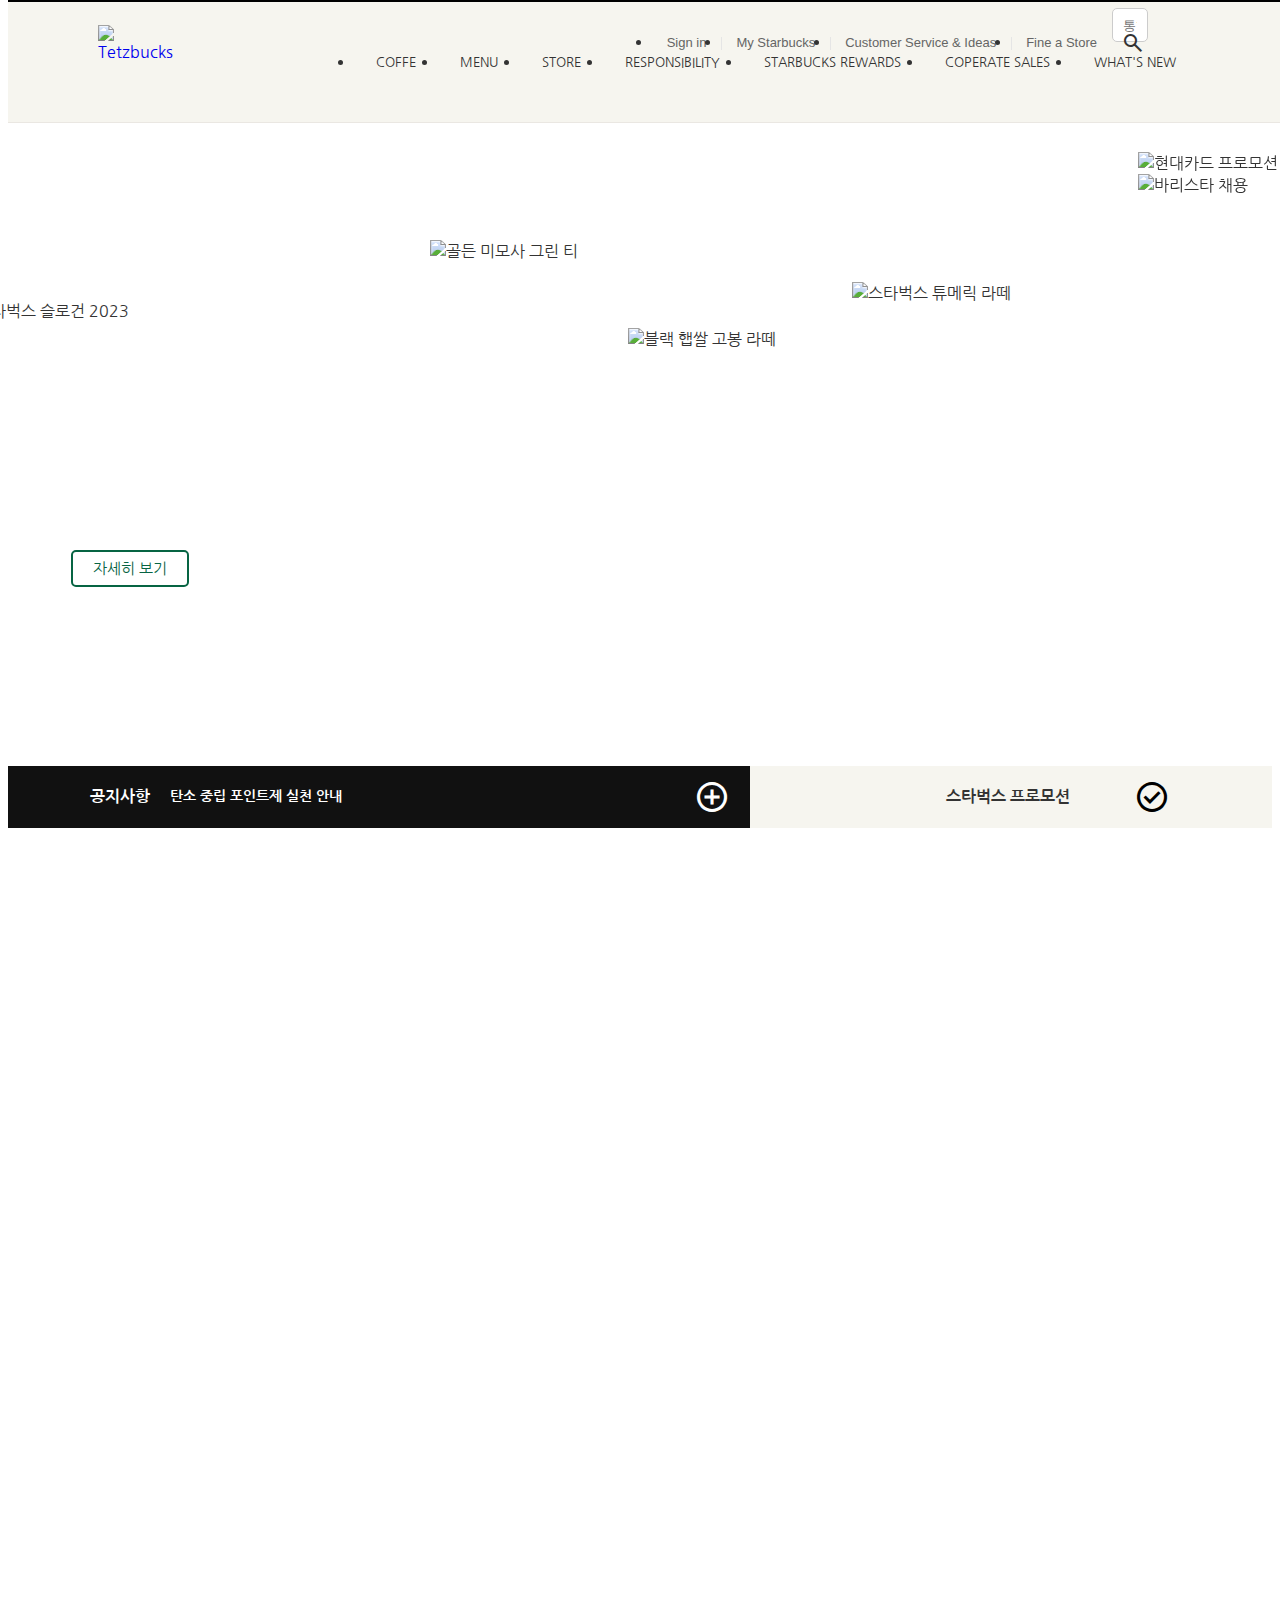
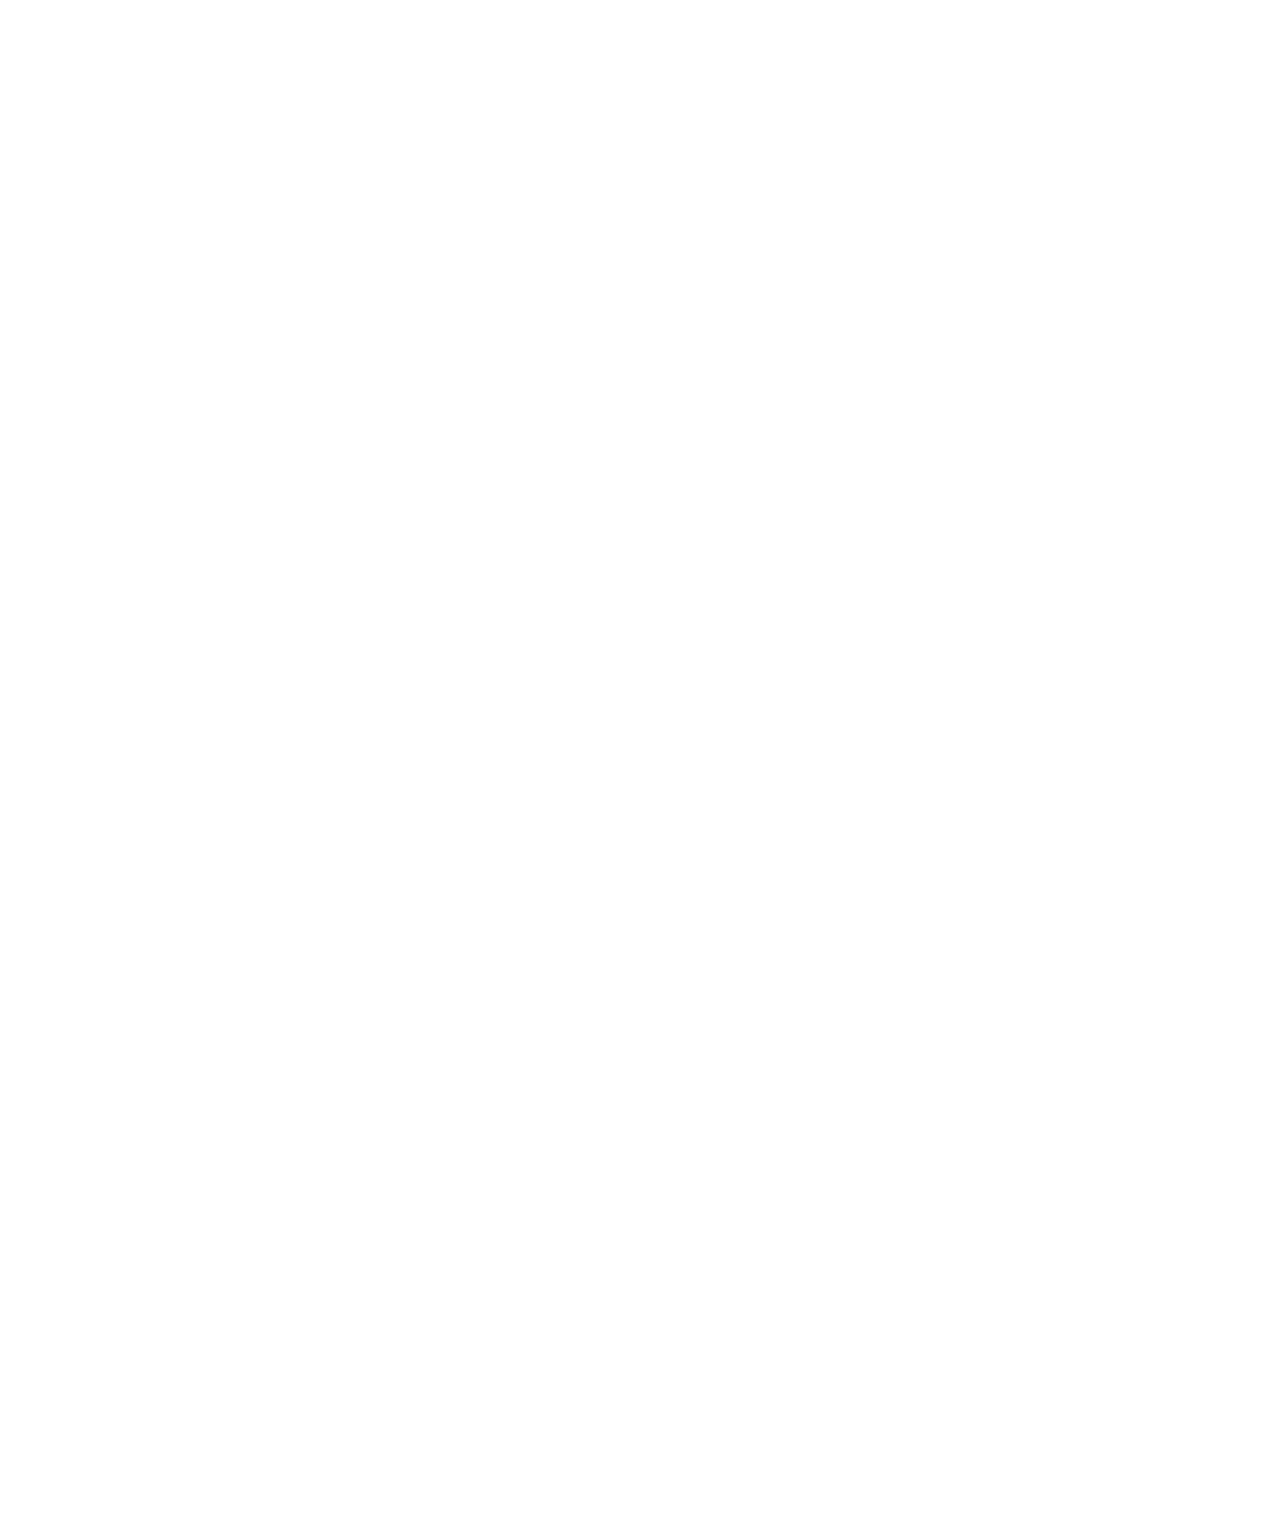
==== index.html @ dcc3fa69 "수업 중 푸쉬" ====
<!DOCTYPE html>
<html lang="en">

<head>
  <meta charset="UTF-8">
  <meta http-equiv="X-UA-Compatible" content="IE=edge">
  <meta name="viewport" content="width=device-width, initial-scale=1.0">
  <title>Tetzbucks</title>

  <!-- FAVICON -->
  <link rel="icon" href="./favicon.png" />

  <!-- Open Graph -->
  <meta property="og:type" content="website" />
  <meta property="og:site_name" content="Tetzbucks" />
  <meta property="og:title" content="Tetzbucks Coffee Korea" />
  <meta property="og:description" content="테츠벅스는 세계에서 가장 큰 다국적 커피 전문점으로, 64개국에서 총 23,187개의 매점을 운영하고 있습니다." />
  <meta property="og:image" content="./images/starbucks_seo.jpg" />
  <meta property="og:url" content="" />

  <!-- Twitter Card -->
  <meta property="twitter:type" content="website" />
  <meta property="twitter:site" content="Tetzbucks" />
  <meta property="twitter:title" content="Tetzbucks Coffee Korea" />
  <meta property="twitter:description" content="테츠벅스는 세계에서 가장 큰 다국적 커피 전문점으로, 64개국에서 총 23,187개의 매점을 운영하고 있습니다." />
  <meta property="twitter:image" content="./images/starbucks_seo.jpg" />
  <meta property="twitter:url" content="" />

  <!-- FONT -->
  <!-- 나눔 고딕 -->
  <link rel="preconnect" href="https://fonts.googleapis.com">
  <link rel="preconnect" href="https://fonts.gstatic.com" crossorigin>
  <link href="https://fonts.googleapis.com/css2?family=Nanum+Gothic:wght@400;700;800&display=swap" rel="stylesheet">
  <!-- Avenir -->
  <link href="https://fonts.cdnfonts.com/css/avenir" rel="stylesheet">

  <!-- ICONS -->
  <link rel="stylesheet" href="https://fonts.googleapis.com/css2?family=Material+Symbols+Outlined:opsz,wght,FILL,GRAD@20..48,100..700,0..1,-50..200" />

  <!-- RESET CSS -->
  <link rel="stylesheet" href="https://cdn.jsdelivr.net/npm/reset-css@5.0.1/reset.min.css">

  <!-- MAIN CSS -->
  <link rel="stylesheet" href="./css/main.css" />
</head>

<body>
  <!-- HEADER -->
  <header>
    <div class="inner">
      <a href="#" class="logo">
        <img src="./images/logo.png" alt="Tetzbucks" />
      </a>

      <!-- Sub menu -->
      <div class="sub-menu">
        <ul class="sub-menu__menu">
          <li><a href="#">Sign in</a></li>
          <li><a href="#">My Starbucks</a></li>
          <li><a href="#">Customer Service & Ideas</a></li>
          <li><a href="#">Fine a Store</a></li>
        </ul>
        <div class="search">
          <input type="text" placeholder="통합검색" />
          <span class="material-symbols-outlined">
            search
          </span>
        </div>
      </div>

      <!-- MAIN MENU -->
      <ul class="main-menu">
        <li class="item">
          <div class="item__name">COFFE</div>
          <div class="item__contents">
            <div class="item__contents__menu">
              <ul class="inner">
                <li>
                  <a href="#">커피</a>
                  <ul>
                    <li>스타벅스 원두</li>
                    <li>스타벅스 비아</li>
                    <li>스타벅스앳홈 by 캡슐</li>
                    <li>나와 어울리는 커피</li>
                  </ul>
                </li>
                <li>
                  <a href="#">커피 이야기</a>
                  <ul>
                    <li>농장에서 우리 손으로</li>
                    <li>최상의 아라비카 원두</li>
                    <li>스타벅스 로스트 스펙트럼</li>
                    <li>스타벅스 디카페인</li>
                  </ul>
                </li>
                <li>
                  <a href="#">스타벅스 리저브™</a>
                  <ul>
                    <li>RESERVE MAGAZINE</li>
                  </ul>
                </li>
                <li>
                  <a href="#">에스프레소 음료</a>
                  <ul>
                    <li>도피오</li>
                    <li>에스프레소 마키아또</li>
                    <li>아메리카노</li>
                    <li>마키아또</li>
                    <li>카푸치노</li>
                    <li>라떼</li>
                    <li>모카</li>
                  </ul>
                </li>
                <li>
                  <a href="#">최상의 커피를 즐기는 법</a>
                  <ul>
                    <li>커피 프레스</li>
                    <li>푸어 오버</li>
                    <li>아이스 푸어 오버</li>
                    <li>커피 메이커</li>
                  </ul>
                </li>
              </ul>
            </div>
          </div>
        </li>
        <li class="item">
          <div class="item__name">MENU</div>
          <div class="item__contents">
            <div class="item__contents__menu">
              <ul class="inner">
                <li>
                  <a href="#">음료</a>
                  <ul>
                    <li>콜드 브루</li>
                    <li>부르드 커피</li>
                    <li>에스프레소</li>
                    <li>프라프치노</li>
                    <li>블렌디드</li>
                    <li>스타벅스 리프레셔</li>
                    <li>스타벅스 피지오</li>
                    <li>티(티바나)</li>
                    <li>기타 제조 음료</li>
                    <li>스타벅스 주스(병음료)</li>
                  </ul>
                </li>
                <li>
                  <a href="#">푸드</a>
                  <ul>
                    <li>브레드</li>
                    <li>케이크</li>
                    <li>샌드위치 & 샐러드</li>
                    <li>따뜻한 푸드</li>
                    <li>과일 & 요거트</li>
                    <li>스낵 & 미니 디저트</li>
                    <li>아이스크림</li>
                  </ul>
                </li>
                <li>
                  <a href="#">상품</a>
                  <ul>
                    <li>머그</li>
                    <li>글라스</li>
                    <li>플라스틱 텀블러</li>
                    <li>스테인리스 텀블러</li>
                    <li>보온병</li>
                    <li>액세서리</li>
                    <li>선물세트</li>
                    <li>커피 용품</li>
                    <li>패키지 티(티바나)</li>
                    <li>시럽</li>
                  </ul>
                </li>
                <li>
                  <a href="#">카드</a>
                  <ul>
                    <li>실물카드</li>
                    <li>e-Gift 카드</li>
                  </ul>
                </li>
                <li>
                  <a href="#">메뉴 이야기</a>
                  <ul>
                    <li>나이트로 콜드브루</li>
                    <li>콜드 브루</li>
                    <li>스타벅스 티바나</li>
                  </ul>
                </li>
              </ul>
            </div>
          </div>
        </li>
        <li class="item">
          <div class="item__name">STORE</div>
          <div class="item__contents">
            <div class="item__contents__menu">
              <ul class="inner">
                <li>
                  <a href="#">매장 찾기</a>
                  <ul>
                    <li>퀵 검색</li>
                    <li>지역 검색</li>
                  </ul>
                </li>
                <li>
                  <a href="#">드라이브 스루 매장</a>
                </li>
                <li>
                  <a href="#">스타벅스 리저브™ 매장</a>
                </li>
                <li>
                  <a href="#">커뮤니티 스토어 매장</a>
                </li>
                <li>
                  <a href="#">매장 이야기</a>
                  <ul>
                    <li>티바나 바 매장</li>
                  </ul>
                </li>
              </ul>
            </div>
          </div>
        </li>
        <li class="item">
          <div class="item__name">RESPONSIBILITY</div>
          <div class="item__contents">
            <div class="item__contents__menu">
              <ul class="inner">
                <li>
                  <a href="#">사회공헌 캠페인 소개</a>
                </li>
                <li>
                  <a href="#">지역 사회 참여 활동</a>
                  <ul>
                    <li>희망배달 캠페인</li>
                    <li>재능기부 카페 소식</li>
                    <li>커뮤니티 스토어</li>
                    <li>청년 지원 프로그램</li>
                    <li>우리 농산물 사랑 캠페인</li>
                    <li>우리 문화 지키기</li>
                  </ul>
                </li>
                <li>
                  <a href="#">환경보호 활동</a>
                  <ul>
                    <li>친환경 활동</li>
                    <li>일회용 컵 없는 매장</li>
                    <li>커피 원두 재활용</li>
                  </ul>
                </li>
                <li>
                  <a href="#">윤리구매</a>
                  <ul>
                    <li>윤리적 원두 구매</li>
                    <li>공정무역 인증</li>
                    <li>커피 농가 지원 활동</li>
                  </ul>
                </li>
                <li>
                  <a href="#">글로벌 사회 공헌</a>
                  <ul>
                    <li>윤리경영 보고서</li>
                    <li>스타벅스 재단</li>
                    <li>지구촌 봉사의 달</li>
                  </ul>
                </li>
              </ul>
            </div>
          </div>
        </li>
        <li class="item">
          <div class="item__name">STARBUCKS REWARDS</div>
          <div class="item__contents">
            <div class="item__contents__menu">
              <ul class="inner">
                <li>
                  <a href="#">스타벅스 리워드</a>
                  <ul>
                    <li>스타벅스 리워드 소개</li>
                    <li>등급 및 혜택</li>
                    <li>스타벅스 별</li>
                    <li>자주 하는 질문</li>
                  </ul>
                </li>
                <li>
                  <a href="#">스타벅스 카드</a>
                  <ul>
                    <li>스타벅스 카드 소개</li>
                    <li>스타벅스 카드 갤러리</li>
                    <li>등록 및 조회</li>
                    <li>충전 및 이용안내</li>
                    <li>분실신고/환불신청</li>
                    <li>자주 하는 질문</li>
                  </ul>
                </li>
                <li>
                  <a href="#">스타벅스 e-Gift Card</a>
                  <ul>
                    <li>스타벅스 e-Gift Card 소개</li>
                    <li>이용안내</li>
                    <li>선물하기</li>
                    <li>자주 하는 질문</li>
                  </ul>
                </li>
              </ul>
            </div>
          </div>
        </li>
        <li class="item">
          <div class="item__name">COPERATE SALES</div>
          <div class="item__contents">
            <div class="item__contents__menu">
              <ul class="inner">
                <li>
                  <a href="#">단체 및 기업 구매 안내</a>
                </li>
                <li>
                  <a href="#">단체 주문 배달 안내</a>
                  <ul>
                    <li>단체 주문 배달 안내</li>
                    <li>단체 주문 신청</li>
                    <li>신청 내역 조회</li>
                  </ul>
                </li>
              </ul>
            </div>
          </div>
        </li>
        <li class="item">
          <div class="item__name">WHAT'S NEW</div>
          <div class="item__contents">
            <div class="item__contents__menu">
              <ul class="inner">
                <li>
                  <a href="#">이벤트</a>
                  <ul>
                    <li>전체</li>
                    <li>스타벅스 카드</li>
                    <li>스타벅스 리워드</li>
                    <li>온라인</li>
                    <li>e-프리퀀시 증정품</li>
                  </ul>
                </li>
                <li>
                  <a href="#">뉴스</a>
                  <ul>
                    <li>전체</li>
                    <li>상품 출시</li>
                    <li>스타벅스와 문화</li>
                    <li>스타벅스 사회공헌</li>
                    <li>스타벅스 카드출시</li>
                  </ul>
                </li>
                <li>
                  <a href="#">매장별 이벤트</a>
                  <ul>
                    <li>일반 매장</li>
                    <li>신규 매장</li>
                  </ul>
                </li>
                <li>
                  <a href="#">공지사항</a>
                </li>
                <li>
                  <a href="#">월페이퍼</a>
                </li>
              </ul>
            </div>
          </div>
        </li>
      </ul>
    </div>

    <!-- BADGES -->
    <div class="badges">
      <div class="badge">
        <img src="./images/badge_1.png" alt="현대카드 프로모션" />
      </div>
      <div class="badge">
        <img src="./images/badge_2.png" alt="바리스타 채용" />
      </div>
    </div>
  </header>

  <!-- VISUAL -->
  <section class="visual">
    <div class="inner">
      <div class="slogan">
        <img src="./images/visual_slogan.png" alt="스타벅스 슬로건 2023" />
        <a href="#" class="btn btn--light-green">자세히 보기</a>
      </div>
      <img src="./images/visual_item_1.png" alt="골든 미모사 그린 티" class="item-1" />
      <img src="./images/visual_item_2.png" alt="블랙 햅쌀 고봉 라떼" class="item-2" />
      <img src="./images/visual_item_3.png" alt="스타벅스 튜메릭 라떼" class="item-3" />
    </div>
  </section>

  <!-- NOTICE -->
  <section class="notice">
    <div class="notice-line">
      <div class="bg-left"></div>
      <div class="bg-right"></div>
      <div class="inner">
        <div class="inner__left">
          <h1>공지사항</h1>
          <div>탄소 중립 포인트제 실천 안내</div>
          <a href="#">
            <span class="material-symbols-outlined">
              add_circle
            </span>
          </a>
        </div>
        <div class="inner__right">
          <h1>스타벅스 프로모션</h1>
          <a href="#">
            <span class="material-symbols-outlined">
              check_circle
            </span>
          </a>
        </div>
      </div>
    </div>
  </section>
</body>

</html>
---- css/main.css ----
/* ICONS */
.material-symbols-outlined {
  font-variation-settings:
  'FILL' 0,
  'wght' 400,
  'GRAD' 0,
  'opsz' 24
}

/* COMMON */
body {
  color: #333;
  font-size: 16px;
  font-weight: 400;
  line-height: 1.4;
  font-family: 'Nanum Gothic', sans-serif;
  height: 3000px;
}

a {
  text-decoration: none;
}

img {
  display: block;  
}

.inner {
  width: 1100px;  
  margin: 0 auto;  
  position: relative;
}

/* BUTTON */
.btn {
  display: inline-block;
  padding: 6px 20px;
  border: 2px solid currentColor;
  border-radius: 5px;
  font-size: 15px;
}

.btn--light-green {
  color: #076443;
  border-color: #076443;
  transition: 0.6s;
}

.btn--light-green:hover {
  background-color: #076443;
  border-color: black;
  color: white;
  text-decoration: underline;
}

/* HEADER */
header {
  position: fixed;
  width: 100%;
  top: 0;
  background-color: #f6f5ef;
  border-top: 2px solid black;
  border-bottom: 1px solid #eae7e2;
  z-index: 1;
}

header > .inner {
  height: 120px;
}

header .inner .logo {
  position: absolute;
  margin: auto;
  top: 0;
  bottom: 0;
  left: 0;
  height: 75px;
  width: 75px;
}

/* Sub menu */
header .inner .sub-menu {
  font-family: 'Avenir', sans-serif;
  display: flex;
  position: absolute;
  top: 6px;
  right: 50px;  
}
header .inner .sub-menu .sub-menu__menu {
  display: flex;
}
header .inner .sub-menu .sub-menu__menu > li {}

header .inner .sub-menu .sub-menu__menu > li:not(:first-child)::before {
  content: "";
  position: absolute;
  top: 0;
  bottom: 0;
  margin: auto;
  display: block;
  width: 1px;
  height: 13px;
  background-color: #e5e5e5;
}

header .inner .sub-menu .sub-menu__menu > li > a {
  display: block;
  font-size: 13px;
  padding: 10px 15px;
  color: #656565;
}

header .inner .sub-menu .sub-menu__menu > li > a:hover {
  text-decoration: underline;
}

header .inner .sub-menu .search {
  position: relative;
}
header .inner .sub-menu .search > input {
  width: 36px;
  height: 34px;
  padding: 4px 10px;
  border: 1px solid #ccc;  
  box-sizing: border-box;
  border-radius: 5px;
  outline: none;
  transition: width 0.4s;
}

header .inner .sub-menu .search > input:focus {
  width: 190px;
}

header .inner .sub-menu .search > input:focus::placeholder {
  color: #656565;
}

header .inner .sub-menu .search > .material-symbols-outlined {
  position: absolute;
  margin: auto;
  right: 3px;
  top: 0;
  bottom: 0;
  height: 24px;
}

/* MAIN MENU */
header .inner .main-menu {
  display: flex;
  position: absolute;
  right: 0;
  bottom: 0;
}
header .inner .main-menu .item {}

header .inner .main-menu .item .item__name {
  font-size: 13px;
  padding: 10px 22px 34px 22px;
}

header .inner .main-menu .item:hover .item__name {
  cursor: pointer;
  background-color: #2c2a29;
  color: #669900;
  text-decoration: underline;
}


header .inner .main-menu .item .item__contents {
  position: fixed;
  width: 100%;  
  left: 0;
  top: 120px;
  /* transform: scaleY(0);
  transform-origin: center top;
  transition: 0.5s; */
  display: none;
}

header .inner .main-menu .item:hover .item__contents {
  /* transform: scale(1); */
  display: block;
}

header .inner .main-menu .item .item__contents .item__contents__menu {
  background-color: #2c2a29;
  padding: 20px 0px;
}
header .inner .main-menu .item .item__contents .item__contents__menu .inner {
  display: flex;  
}
header .inner .main-menu .item .item__contents .item__contents__menu .inner > li {
  width: 200px;
  padding-right: 20px;  
}
header .inner .main-menu .item .item__contents .item__contents__menu .inner > li > a {
  display: block;
  color: white;
  font-size: 14px;
  font-weight: 700;
  margin-bottom: 15px;
}
header .inner .main-menu .item .item__contents .item__contents__menu .inner > li > a:hover {
  text-decoration: underline;
}
header .inner .main-menu .item .item__contents .item__contents__menu .inner > li > ul {}
header .inner .main-menu .item .item__contents .item__contents__menu .inner > li > ul > li {
  color: #999;
  font-size: 12px;
  margin: 5px 0;
}
header .inner .main-menu .item .item__contents .item__contents__menu .inner > li > ul > li:hover {
  cursor: pointer;
  text-decoration: underline;
}

/* BADGES */
header .badges {
  position: absolute;
  top: 150px;
  left: calc(1100px + (100vw - 1100px) / 2);
}

header .badges .badge {
  cursor: pointer;
}

header .badges .badge img {
  width: 140px;
}

@media screen and (max-width: 1400px) {
  header .badges {
    left: calc(100vw - 150px);
  }  
}

/* VISUAL */
.visual {
  position: relative;
  margin-top: 120px;
  background-image: url("../images/visual_bg.jpg");  
  background-position: center;
  background-size: 106% 100%;
  background-repeat: no-repeat;
}

.visual .inner {
  position: relative;
  height: 646px;
}
.visual .inner .slogan {
  position: absolute;
  display: flex;
  flex-wrap:  wrap;
  width: 340px;  
  justify-content: center;
  top: 180px;
  left: -130px;  
}
.visual .inner .slogan img {
  display: block;
  width: 340px;
}
.visual .inner .slogan .btn {  
  position: absolute;
  top: 250px;  
}
.visual .inner img {
  position: absolute;
}
.visual .inner .item-1 {  
  width: 290px;
  top: 120px;
  left: 340px;  
}
.visual .inner .item-2 {
  width: 310px;
  top: 208px;
  left: 538px;
}
.visual .inner .item-3 {
  width: 310px;
  top: 162px;
  left: 762px;
}

/* NOTICE */
.notice {  
  position: relative; 
}
.notice .notice-line {
  position: relative;
  font-weight: 700;
}
.notice .notice-line .bg-left {
  position: absolute;
  top: 0;
  left: 0;
  width: 50%;
  height: 100%;
  background-color: #111111;
}
.notice .notice-line .bg-right {
  position: absolute;
  top: 0;
  right: 0;
  width: 50%;
  height: 100%;
  background-color: #f6f5ef;
}
.notice .notice-line .inner {
  height: 62px;
  display: flex;  
}
.notice .notice-line .inner .inner__left {
  position: relative;
  width: 60%;
  height: 100%;
  background-color: #111111;
  display: flex;
  align-items: center;
  color: white;
}
.notice .notice-line .inner .inner__left h1 {
  position: absolute;
  left: 0;
  font-size: 16px;
}
.notice .notice-line .inner .inner__left div {
  position: absolute;
  left: 80px;
  font-size: 14px;
}
.notice .notice-line .inner .inner__left a {
  position: absolute;
  right: 20px;
  color: white;
}

.notice .notice-line .inner .inner__left a span {
  font-size: 36px;
  vertical-align: bottom;
}
.notice .notice-line .inner .inner__right {
  position: relative;
  width: 40%;
  height: 100%;
  display: flex;
  align-items: center;
  background-color: #f6f5ef;
}
.notice .notice-line .inner .inner__right h1 {
  position: absolute;
  right: 120px;
  font-size: 16px;
}
.notice .notice-line .inner .inner__right a {
  position: absolute;
  right: 20px;
  color: black;
}
.notice .notice-line .inner .inner__right a span {
  font-size: 36px;
  display: block;
}
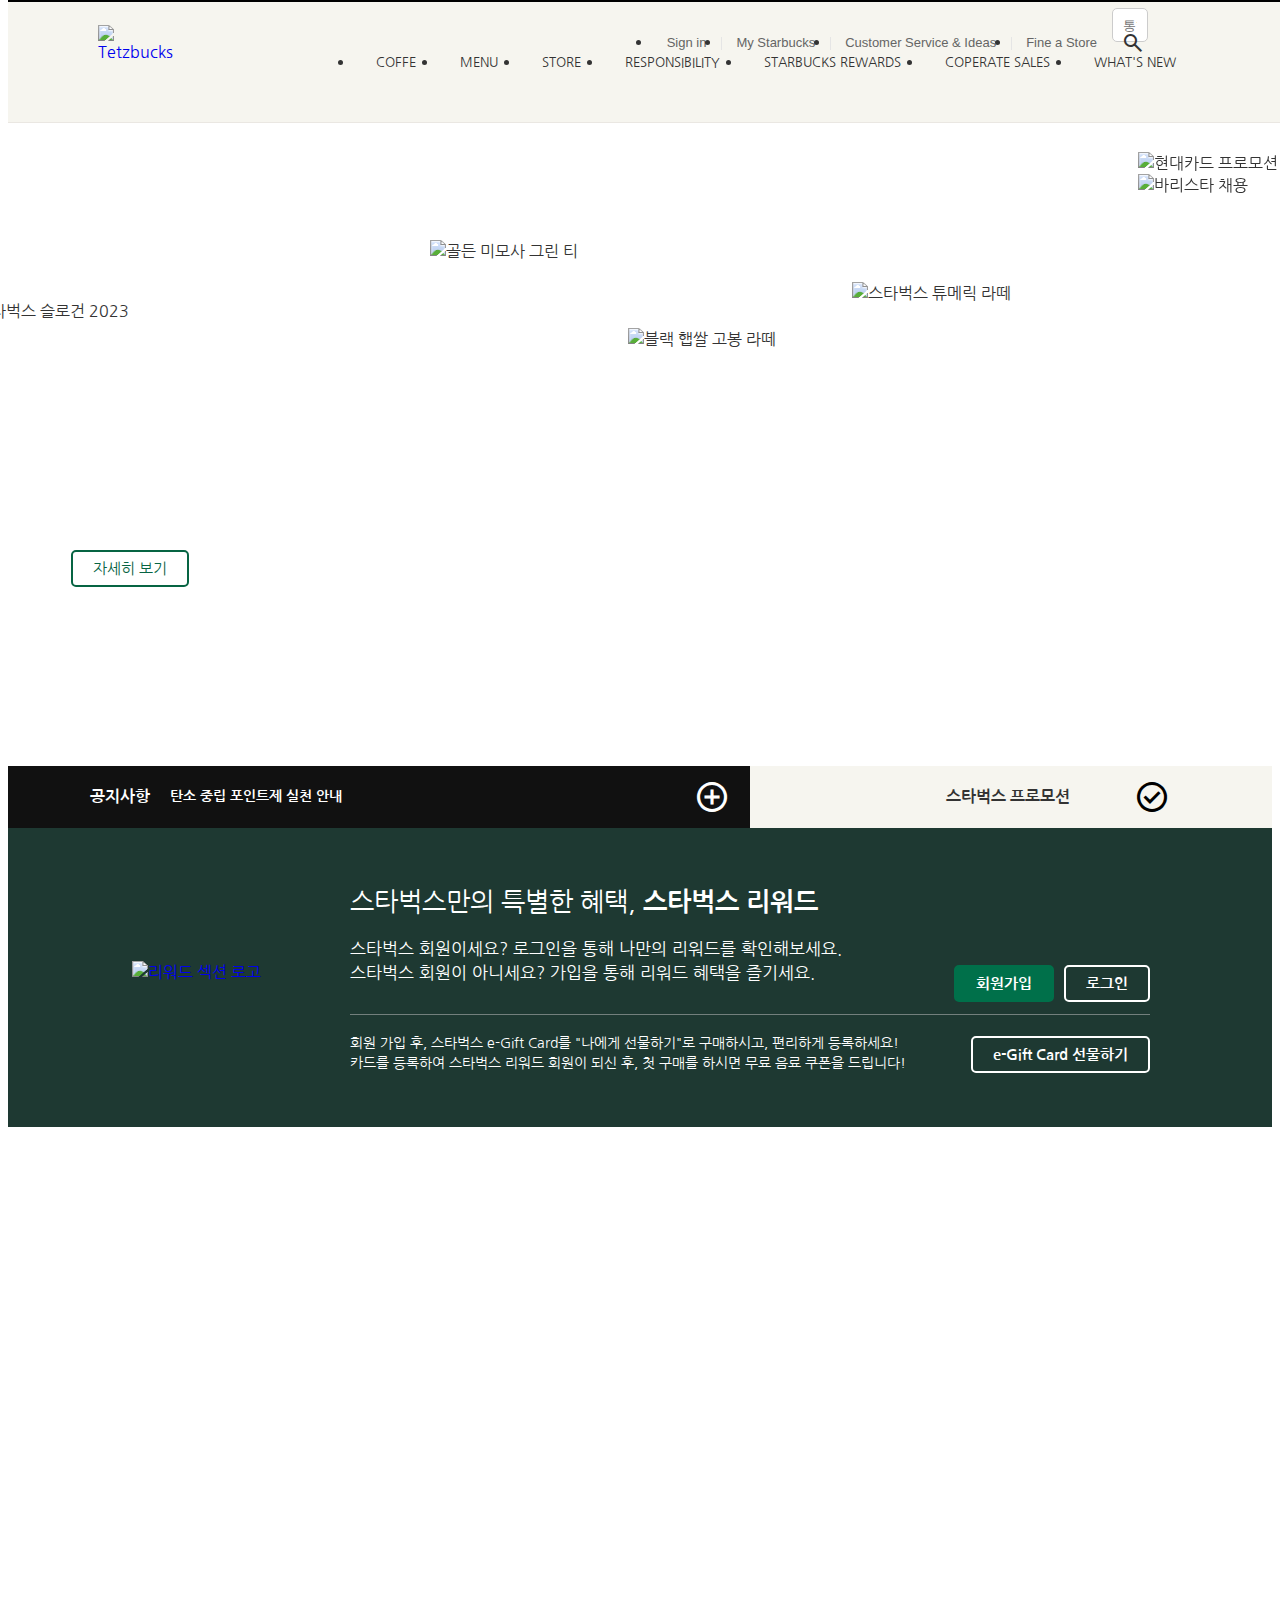
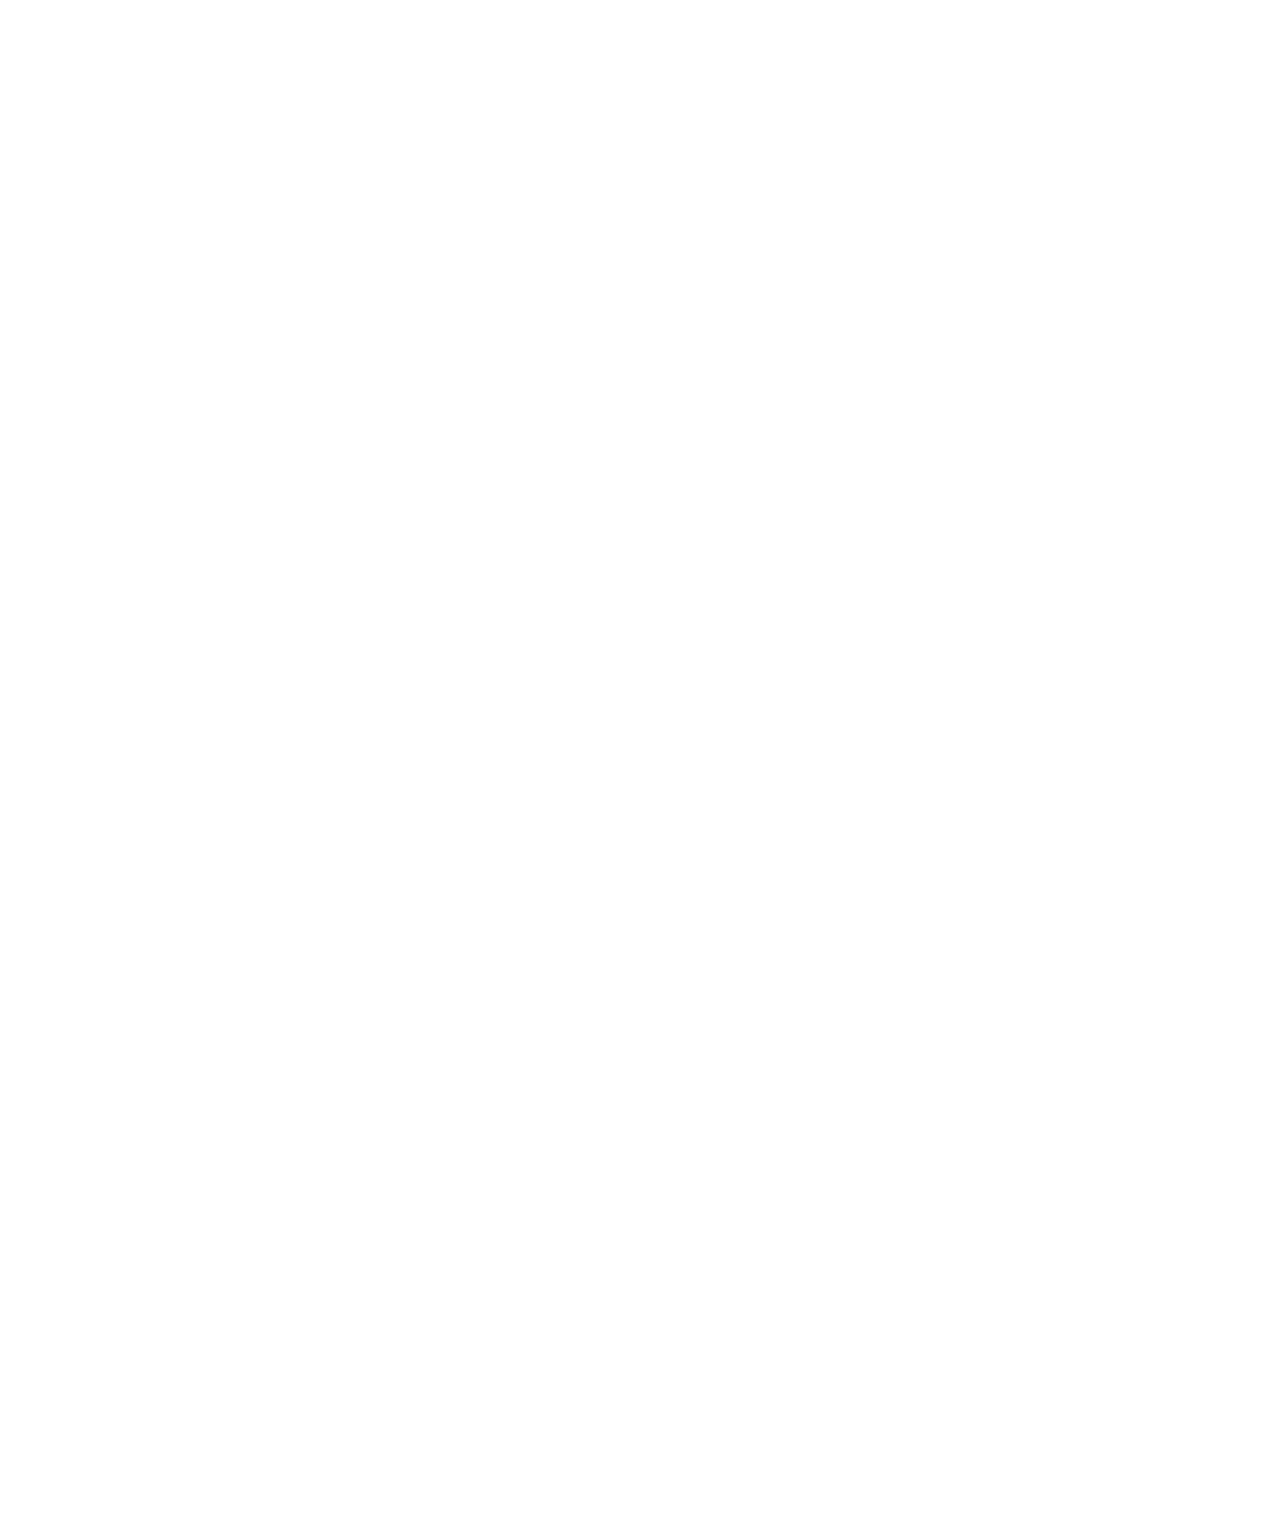
==== commit de458b39: "230207 화요일 수업" ====
--- a/index.html
+++ b/index.html
@@ -421,6 +421,38 @@
       </div>
     </div>
   </section>
+
+  <!-- REWARDS -->
+  <section class="rewards">
+    <div class="inner">
+      <a href="#" class="rewards__logo">
+        <img src="./images/rewards-logo.png" alt="리워드 섹션 로고" />
+      </a>
+      <div class="rewards__items">
+        <div class="rewards__items__register">
+          <p class="subject">스타벅스만의 특별한 혜택, <span class="strong">스타벅스 리워드</span></p>
+          <p>
+            스타벅스 회원이세요? 로그인을 통해 나만의 리워드를 확인해보세요.<br />
+            스타벅스 회원이 아니세요? 가입을 통해 리워드 혜택을 즐기세요.
+          </p>
+          <div class="buttons">
+            <a href="#" class="btn btn--register">회원가입</a>
+            <a href="#" class="btn btn--login">로그인</a>
+          </div>
+        </div>
+        <div class="rewards__items__card">
+          <p>
+            회원 가입 후, 스타벅스 e-Gift Card를 "나에게 선물하기"로 구매하시고, 편리하게 등록하세요!<br />
+            카드를 등록하여 스타벅스 리워드 회원이 되신 후, 첫 구매를 하시면 무료 음료 쿠폰을 드립니다!
+          </p>
+          <div class="buttons">
+            <a href="#" class="btn btn--login">e-Gift Card 선물하기</a>
+          </div>
+        </div>
+      </div>
+    </div>
+  </section>
+
 </body>
 
 </html>--- a/css/main.css
+++ b/css/main.css
@@ -29,6 +29,10 @@
   width: 1100px;  
   margin: 0 auto;  
   position: relative;
+}
+
+.strong {
+  font-weight: 700;
 }
 
 /* BUTTON */
@@ -364,4 +368,85 @@
 .notice .notice-line .inner .inner__right a span {
   font-size: 36px;
   display: block;
-}+}
+
+/* REWARDS */
+.rewards {
+  position: relative;
+  background-color: #1e3932;
+}
+
+.rewards .inner {
+  position: relative;
+  padding: 30px 0 40px 0;
+  display: flex;
+}
+.rewards .inner .rewards__logo {
+  display: flex;    
+  width: 260px;
+  justify-content: center;  
+  align-items: center;
+}
+.rewards .inner .rewards__logo img {
+  display: block;
+  width: 176px;
+}
+.rewards .inner .rewards__items {
+  flex-grow: 1;
+  padding-right: 40px;
+}
+
+.rewards .inner .rewards__items .rewards__items__register {
+  position: relative;
+  padding-bottom: 12px;
+  box-shadow: 0 0.5px #c8c8c8;
+}
+.rewards .inner .rewards__items .rewards__items__register p {
+  display: block;
+  font-size: 17px;
+  color: white;
+}
+.rewards .inner .rewards__items .rewards__items__register p.subject {
+  font-size: 26px;
+  margin-bottom: 10px;
+}
+.rewards .inner .rewards__items .rewards__items__register .buttons {
+  position: absolute;
+  right: 0;
+  bottom: 12px;
+}
+.rewards .inner .rewards__items .rewards__items__register .buttons .btn--register {
+  background-color: #00704a;
+  border-color: #00704a;
+  color: white;
+  margin-right: 6px;
+  font-weight: 700;
+}
+.rewards .inner .rewards__items .rewards__items__register .buttons .btn--login,
+.rewards .inner .rewards__items .rewards__items__card .buttons .btn--login {
+  border-color: white;
+  color: white;
+  font-weight: 700;
+}
+
+.rewards .inner .rewards__items .rewards__items__register .buttons .btn--register:hover, 
+.rewards .inner .rewards__items .rewards__items__register .buttons .btn--login:hover,
+.rewards .inner .rewards__items .rewards__items__card .buttons .btn--login:hover {
+  text-decoration: underline;
+}
+
+.rewards .inner .rewards__items .rewards__items__card {
+  position: relative;
+}
+.rewards .inner .rewards__items .rewards__items__card p {
+  display: block;
+  font-size: 14px;
+  color: white;
+  margin-top: 20px;
+}
+.rewards .inner .rewards__items .rewards__items__card .buttons {
+  position: absolute;
+  right: 0;
+  bottom: 0;
+}
+.rewards .inner .rewards__items .rewards__items__card .buttons .btn--login {}
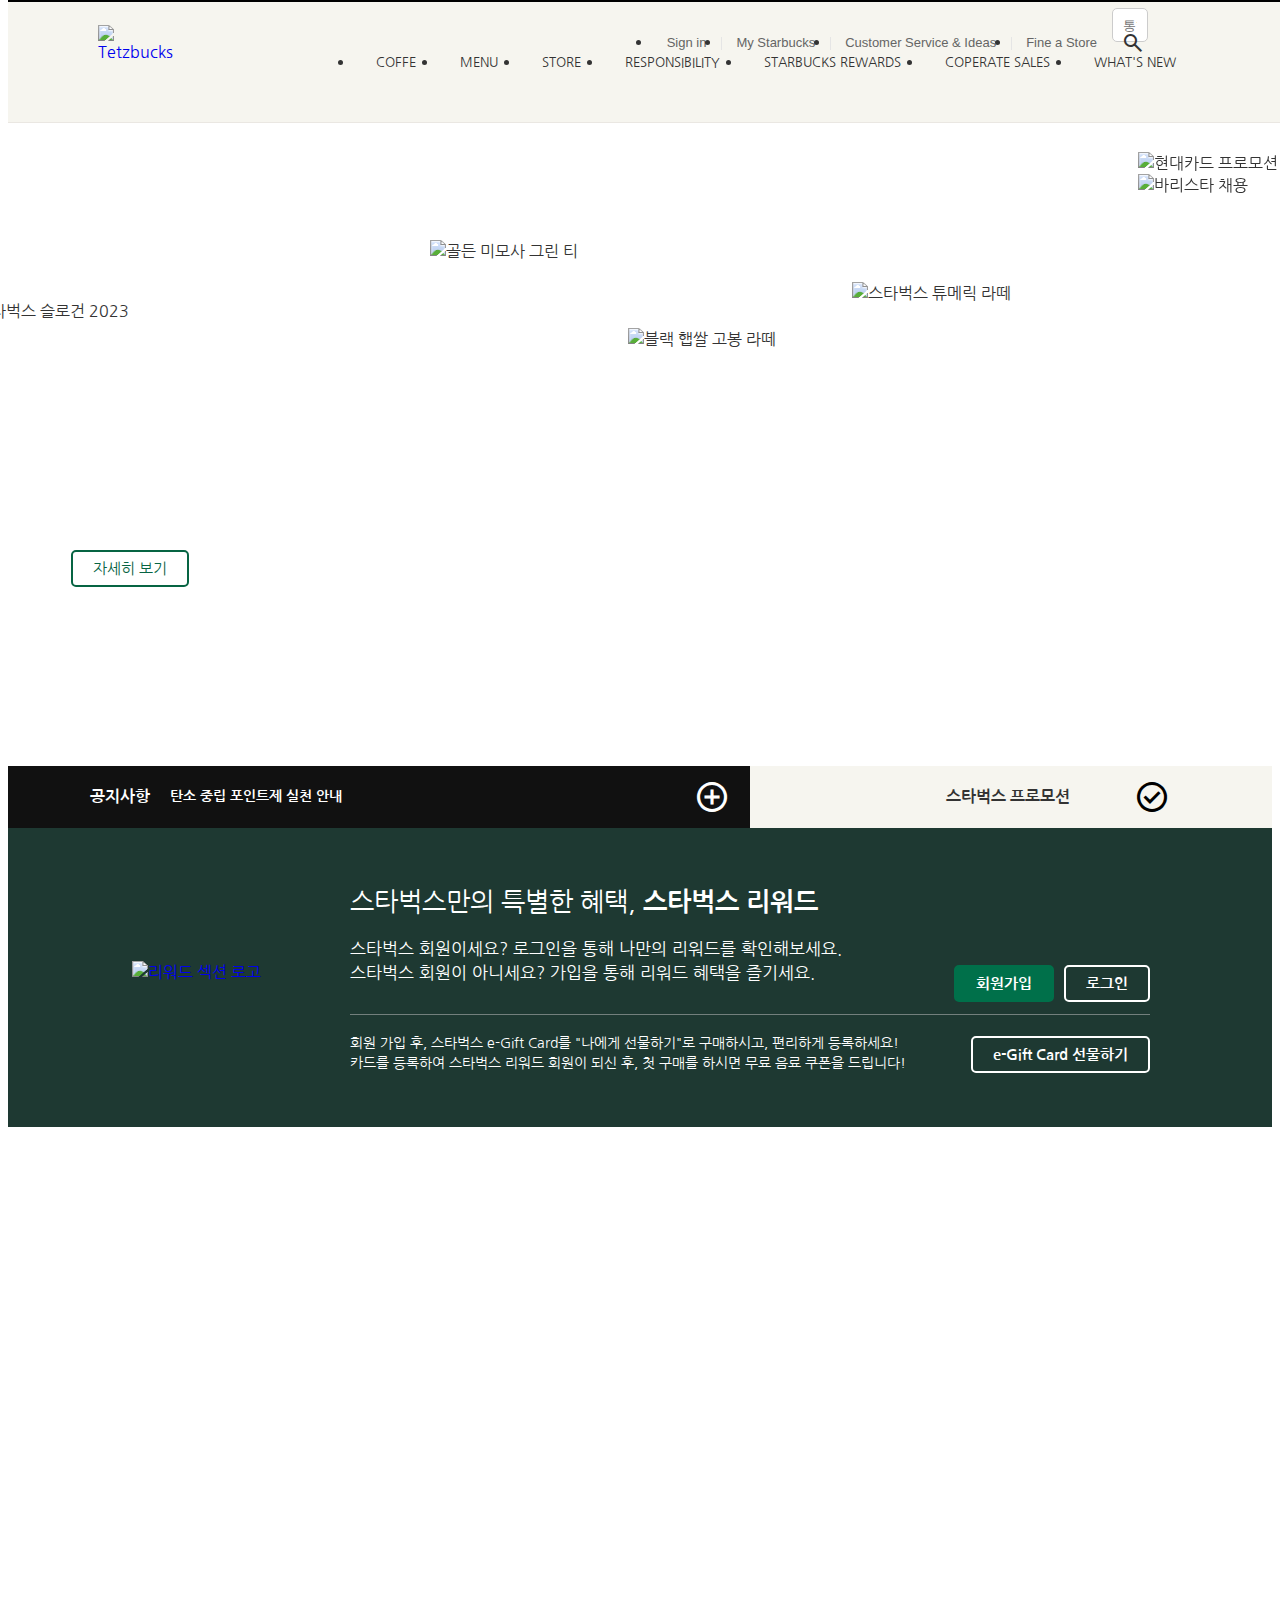
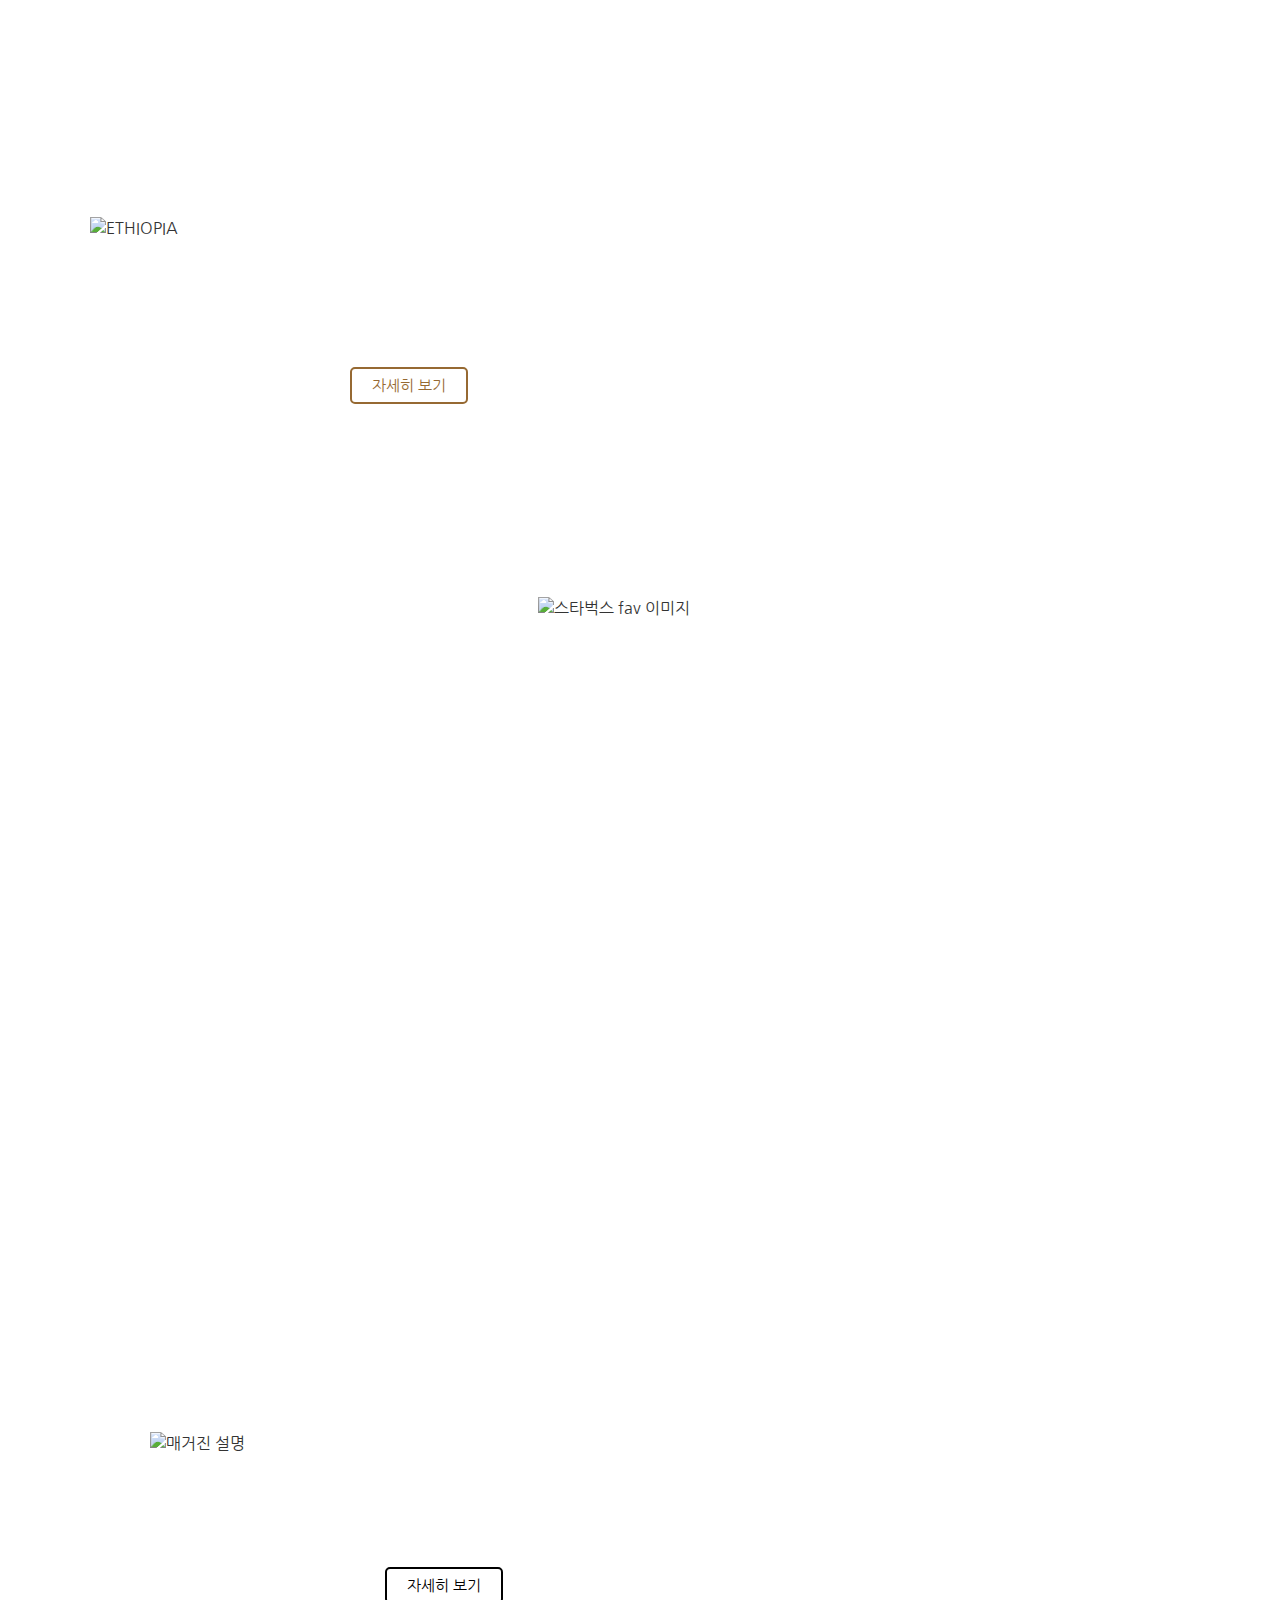
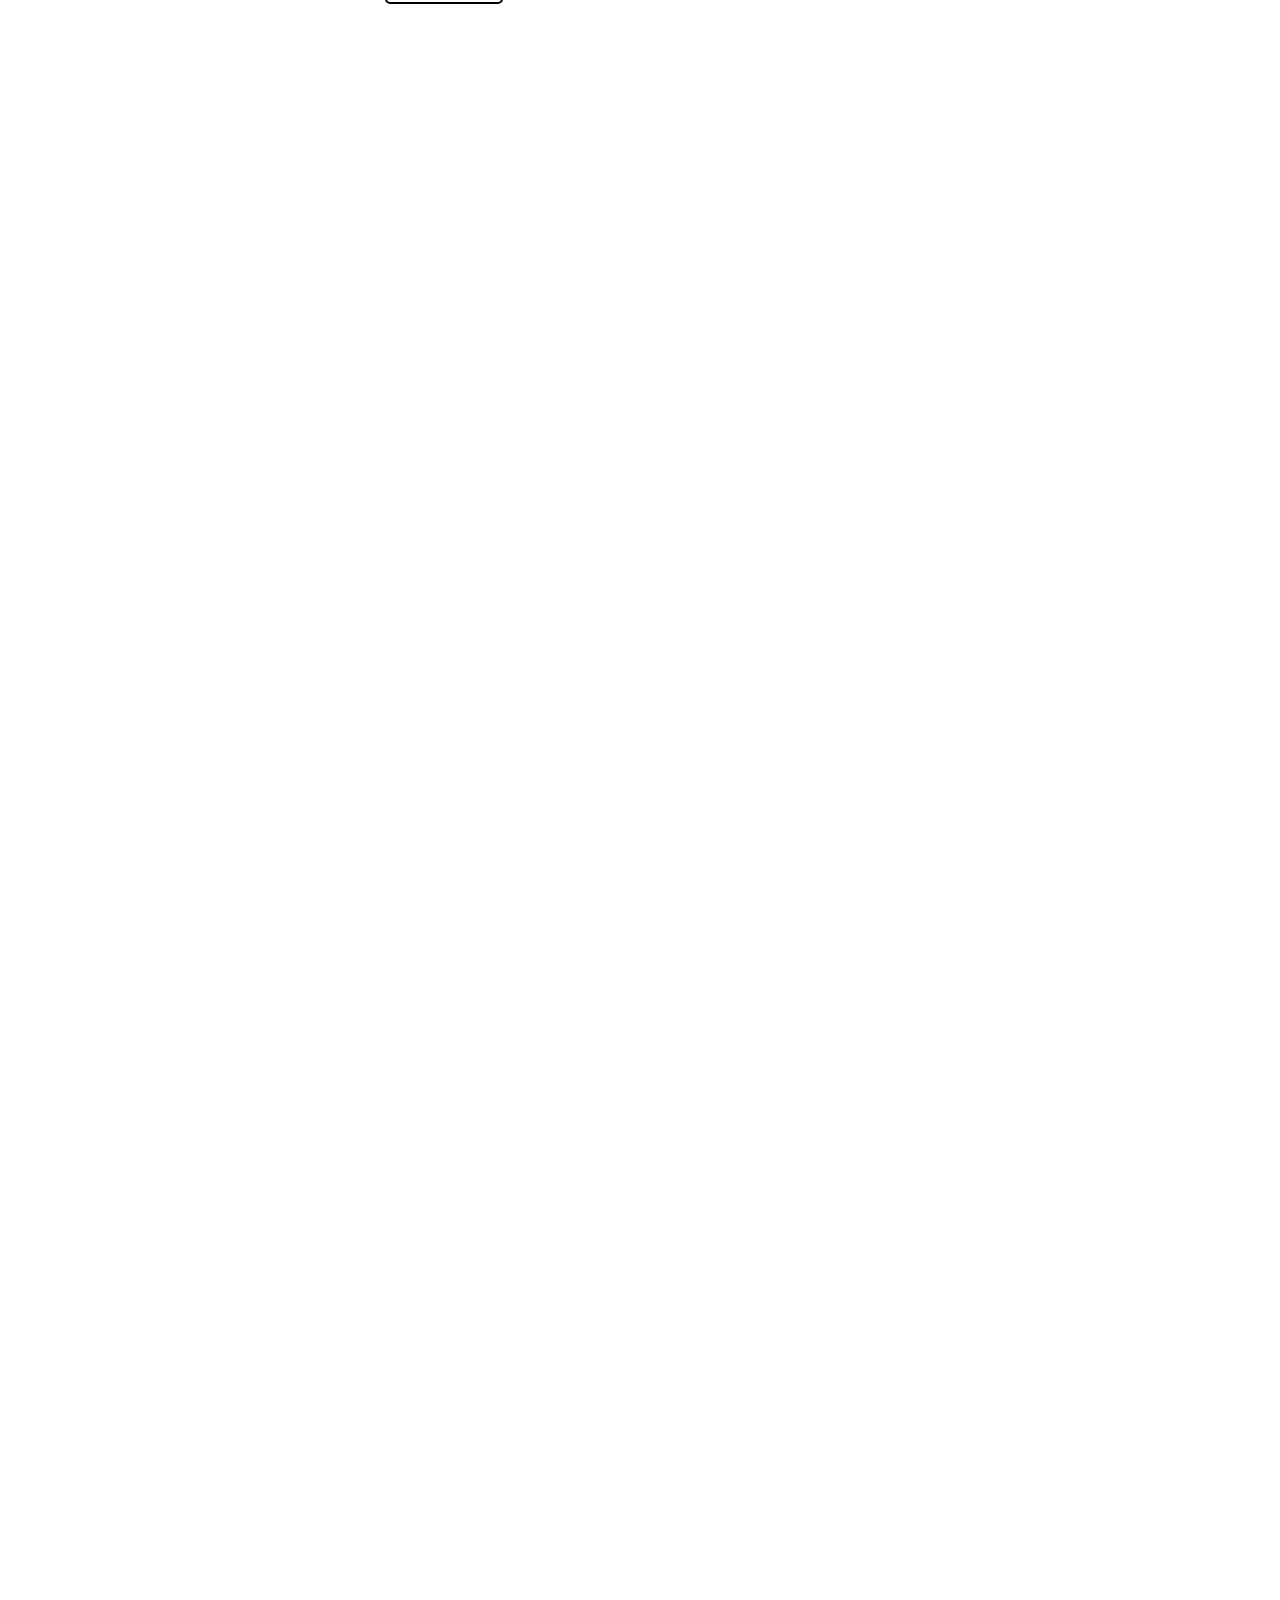
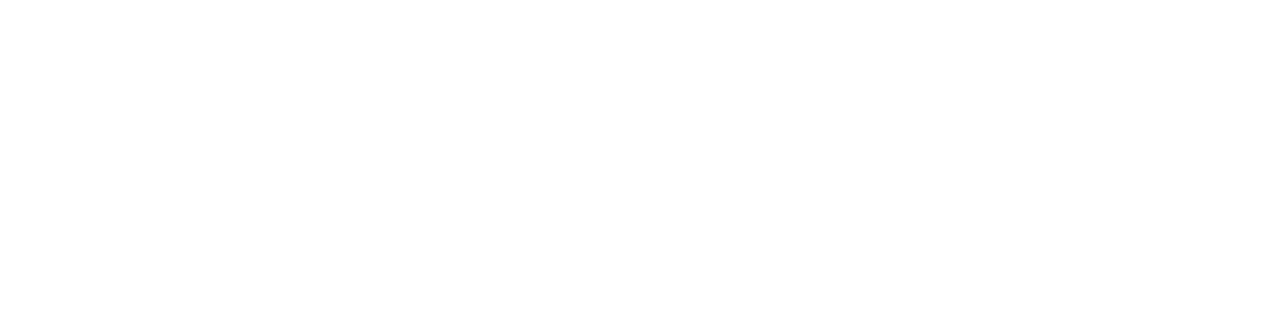
==== commit 71068a61: "230208" ====
--- a/index.html
+++ b/index.html
@@ -453,6 +453,59 @@
     </div>
   </section>
 
+  <!-- ELSALVADOR -->
+  <section class="elsalvador">
+    <div class="inner">
+      <img src="./images/elsalvador_item.png" alt="엘살바도르 커피" class="elsalvador__item" />
+      <div class="elsalvador__contents">
+        <img src="./images/elsalvador_text.png" alt="엘살바도르 커피 설명" class="item-text" />
+        <a href="#" class="btn btn--brown">자세히 보기</a>
+      </div>
+    </div>
+  </section>
+
+  <!-- ETHIOPIA -->
+  <section class="ethiopia">
+    <div class="inner">
+      <img src="./images/ethiopia_text.png" alt="ETHIOPIA" class="ethiopia__contents" />
+      <img src="./images/ethiopia_item.png" alt="ETHIOPIA" class="ethiopia__item" />
+      <a href="#" class="btn btn--gold">자세히 보기</a>
+    </div>
+  </section>
+
+  <!-- FAVORITE -->
+  <section class="favorite">
+    <div class="inner">
+      <img src="./images/fav_text1.png" alt="스타벅스 최애 설명 1" class="favorite__text-1" />
+      <img src="./images/fav_text2.png" alt="스타벅스 최애 설명 2" class="favorite__text-2" />
+      <img src="./images/fav_img.png" alt="스타벅스 fav 이미지" class="favorite__img" />
+      <a href="#" class="btn btn--white">자세히 보기</a>
+    </div>
+  </section>
+
+  <!-- MAGAZINE -->
+  <section class="magazine">
+    <div class="inner">
+      <img src="./images/magazine_text.png" alt="매거진 설명" class="magazine__text" />
+      <img src="./images/magazine_img.png" alt="매거진 사진" class="magazine__img" />
+      <a href="#" class="btn btn--black">자세히 보기</a>
+    </div>
+  </section>
+
+  <!-- STORE -->
+  <section class="store">
+    <div class="inner">
+      <img src="./images/store_text1.png" alt="스토어 설명" class="store__text-1" />
+      <img src="./images/store_text2.png" alt="스토어 설명" class="store__text-2" />
+      <img src="./images/store_img1.png" alt="스토어 사진" class="store__img-1" />
+      <img src="./images/store_img2.png" alt="스토어 사진" class="store__img-2" />
+      <img src="./images/store_img3.png" alt="스토어 사진" class="store__img-3" />
+      <img src="./images/store_img4.png" alt="스토어 사진" class="store__img-4" />
+      <a href="#" class="btn btn--black">매장 찾기</a>
+    </div>
+  </section>
+
+
 </body>
 
 </html>--- a/css/main.css
+++ b/css/main.css
@@ -13,8 +13,8 @@
   font-size: 16px;
   font-weight: 400;
   line-height: 1.4;
-  font-family: 'Nanum Gothic', sans-serif;
-  height: 3000px;
+  font-family: 'Nanum Gothic', sans-serif;  
+  height: 5000px;
 }
 
 a {
@@ -55,6 +55,53 @@
   border-color: black;
   color: white;
   text-decoration: underline;
+}
+
+.btn--brown {
+  color: #633510;
+  border-color: #633510;
+  transition: 0.6s;
+}
+
+.btn--brown:hover {
+  background-color: #633510;
+  color: white;
+  text-decoration: underline;
+}
+
+.btn--gold {
+  color: #966932;
+  border-color: #966932;
+  transition: 0.6s;
+}
+
+.btn--gold:hover {
+  background-color: #966932;
+  color: white;
+  text-decoration: underline;
+}
+
+.btn--white {
+  color: white;
+  border-color: white;
+  transition: 0.6s;
+}
+
+.btn--white:hover {
+  background-color: white;
+  color: black;
+  text-decoration: underline;
+}
+
+.btn--black {
+  color: black;
+  border-color: black;  
+}
+
+.btn--black:hover {
+  background-color: black;
+  color: white;
+  text-decoration: underline;  
 }
 
 /* HEADER */
@@ -449,4 +496,288 @@
   right: 0;
   bottom: 0;
 }
-.rewards .inner .rewards__items .rewards__items__card .buttons .btn--login {}
+
+/* ELSALVADOR */
+.elsalvador {
+  position: relative;
+  height: 570px;
+  background-image: url('../images/elsalvador_bg.jpg');
+  background-size: cover;
+  background-position: center; 
+  overflow: hidden;
+}
+.elsalvador .inner {
+  position: relative;  
+}
+.elsalvador .inner .elsalvador__item {
+  position: absolute;
+  width: 310px;
+  top: 70px;
+  left: 110px;
+  transform: translateX(-700px);
+  opacity: 0;
+  transition: 2.5s;
+}
+
+.elsalvador .inner .elsalvador__contents {
+  position: absolute;
+  width: 339px;
+  top: 180px;
+  right: 140px;
+  transform: translateX(900px);
+  opacity: 0;
+  transition: 2.5s;
+}
+
+.elsalvador:active .inner .elsalvador__item ,
+.elsalvador:active .inner .elsalvador__contents {
+  opacity: 1;
+  transform: translateX(0);
+}
+
+.elsalvador .inner .elsalvador__contents .item-text {}
+.elsalvador .inner .elsalvador__contents .btn.btn--brown {
+  margin-top: 40px;
+}
+
+/* ETHIOPIA */
+.ethiopia {
+  position: relative;
+  height: 400px;
+  background-image: url("../images/ethiopia_bg.png");
+  overflow: hidden;
+}
+
+.ethiopia::before {
+  content: "";
+  position: absolute;
+  bottom: 0;
+  left: -50px;
+  width: 425px;
+  height: 404px;
+  background-image: url("../images/ethiopia_before.png");
+  background-size: cover;
+  background-repeat: no-repeat;
+  opacity: 0;  
+}
+
+.ethiopia::after {
+  content: "";
+  position: absolute;
+  bottom: 0;
+  right: 0;
+  width: 361px;
+  height: 404px;
+  background-image: url("../images/ethiopia_after.png");
+  background-size: cover;
+  background-repeat: no-repeat;
+  opacity: 0;
+}
+
+.ethiopia:active::before,
+.ethiopia:active::after {
+  transition: 1.5s;
+  opacity: 1;
+}
+
+.ethiopia .inner .ethiopia__contents {
+  position: absolute;
+  width: 496px;
+  left: 0;
+  top: 120px;
+}
+
+.ethiopia .inner .ethiopia__item {
+  position: absolute;
+  left: -500px;
+  opacity: 0;
+}
+
+.ethiopia:active .inner .ethiopia__item {
+  transition: 1.5s;
+  transition-delay: 0.8s;
+  opacity: 1;
+}
+
+.ethiopia .inner .btn.btn--gold {
+  position: absolute;
+  left: 260px;
+  top: 270px;
+}
+
+/* FAVORITE */
+.favorite {
+  position: relative;
+  height: 800px;
+  background-image: url("../images/fav_bg.png");
+  background-size: cover;
+  background-attachment: fixed;
+}
+.favorite .inner {}
+.favorite .inner .favorite__text-1 {
+  position: absolute;
+  width: 258px;
+  top: 120px;
+  left: 108px;
+  transform: translateX(-700px);
+  opacity: 0;
+  transition: 2s;
+}
+
+.favorite .inner .favorite__text-2 {
+  position: absolute;
+  width: 362px;
+  top: 370px;
+  transform: translateX(-700px);
+  opacity: 0;
+  transition: 2.5s;
+}
+
+.favorite:active .inner .favorite__text-1,
+.favorite:active .inner .favorite__text-2 {
+  opacity: 1;
+  transform: translateX(0);
+}
+
+.favorite .inner .favorite__img {
+  position: absolute;
+  width: 912px;
+  top: 100px;
+  right: -260px;
+}
+
+.favorite .inner .btn.btn--white {
+  position: absolute;
+  top: 580px;
+  left: 238px;
+}
+
+/* MAGAZINE */
+.magazine {
+  position: relative;
+  height: 400px;
+  background-image: url("../images/magazine_bg.png");
+  background-size: cover;
+  background-position: center 50px;
+  background-repeat: no-repeat;
+  overflow: hidden;
+}
+
+.magazine .inner {}
+
+.magazine .inner .magazine__text {
+  position: absolute;
+  width: 588px;
+  top: 135px;
+  left: 60px;
+}
+.magazine .inner .magazine__img {
+  position: absolute;
+  width: 348px;
+  right: 50px;
+  top: 0;
+  opacity: 0;
+  transition: 1.5s;
+}
+
+.magazine:active .inner .magazine__img {
+  opacity: 1;
+}
+
+.magazine .inner .btn.btn--black {
+  position: absolute;
+  top: 270px;
+  left: 295px;
+}
+
+/* STORE */
+.store {
+  position: relative;
+  height: 400px;
+  background-image: url("../images/store_bg.jpg");
+  background-size: cover;
+  background-position: center;
+  background-repeat: no-repeat;
+  overflow: hidden;
+}
+.store .inner {
+  height: 400px;
+}
+
+.store .inner .store__text-1 {
+  position: absolute;
+  width: 385px;
+  top: 100px;
+  right: 50px;
+  transform: translateX(800px);
+  transition: 2s;
+}
+
+.store .inner .store__text-2 {
+  position: absolute;
+  width: 366px;
+  top: 170px;
+  right: 69px;
+  transform: translateX(800px);
+  transition: 2.5s;
+}
+
+.store .inner .btn.btn--black {
+  position: absolute;
+  top: 290px;
+  right: 330px;
+  transform: translateX(800px);  
+}
+
+.store:active .inner .store__text-1,
+.store:active .inner .store__text-2 {
+  transform: translateX(0);
+}
+
+.store:active .inner .btn.btn--black {
+  transform: translateX(0);
+  transition: transform 3s, background-color 0.6s, color 0.6s, text-decoration 0.6s;  
+}
+
+.store .inner .store__img-1 {
+  position: absolute;
+  width: 366px;
+  top: 0;
+  left: 70px;
+  opacity: 0;
+  transition: 1.5s;
+}
+
+.store .inner .store__img-2 {
+  position: absolute;
+  width: 228px;
+  top: 150px;
+  left: 300px;
+  opacity: 0;
+  transition: 1.5s;
+}
+
+.store .inner .store__img-3 {
+  position: absolute;
+  width: 348px;
+  top: -60px;
+  left: 430px;
+  opacity: 0;
+  transition: 1.5s;
+}
+
+.store .inner .store__img-4 {
+  position: absolute;
+  width: 230px;
+  right: -70px;
+  bottom: 0px;
+  opacity: 0;
+  transition: 1.5s;
+}
+
+.store:active .inner .store__img-1,
+.store:active .inner .store__img-2,
+.store:active .inner .store__img-3,
+.store:active .inner .store__img-4 {
+  opacity: 1;
+}
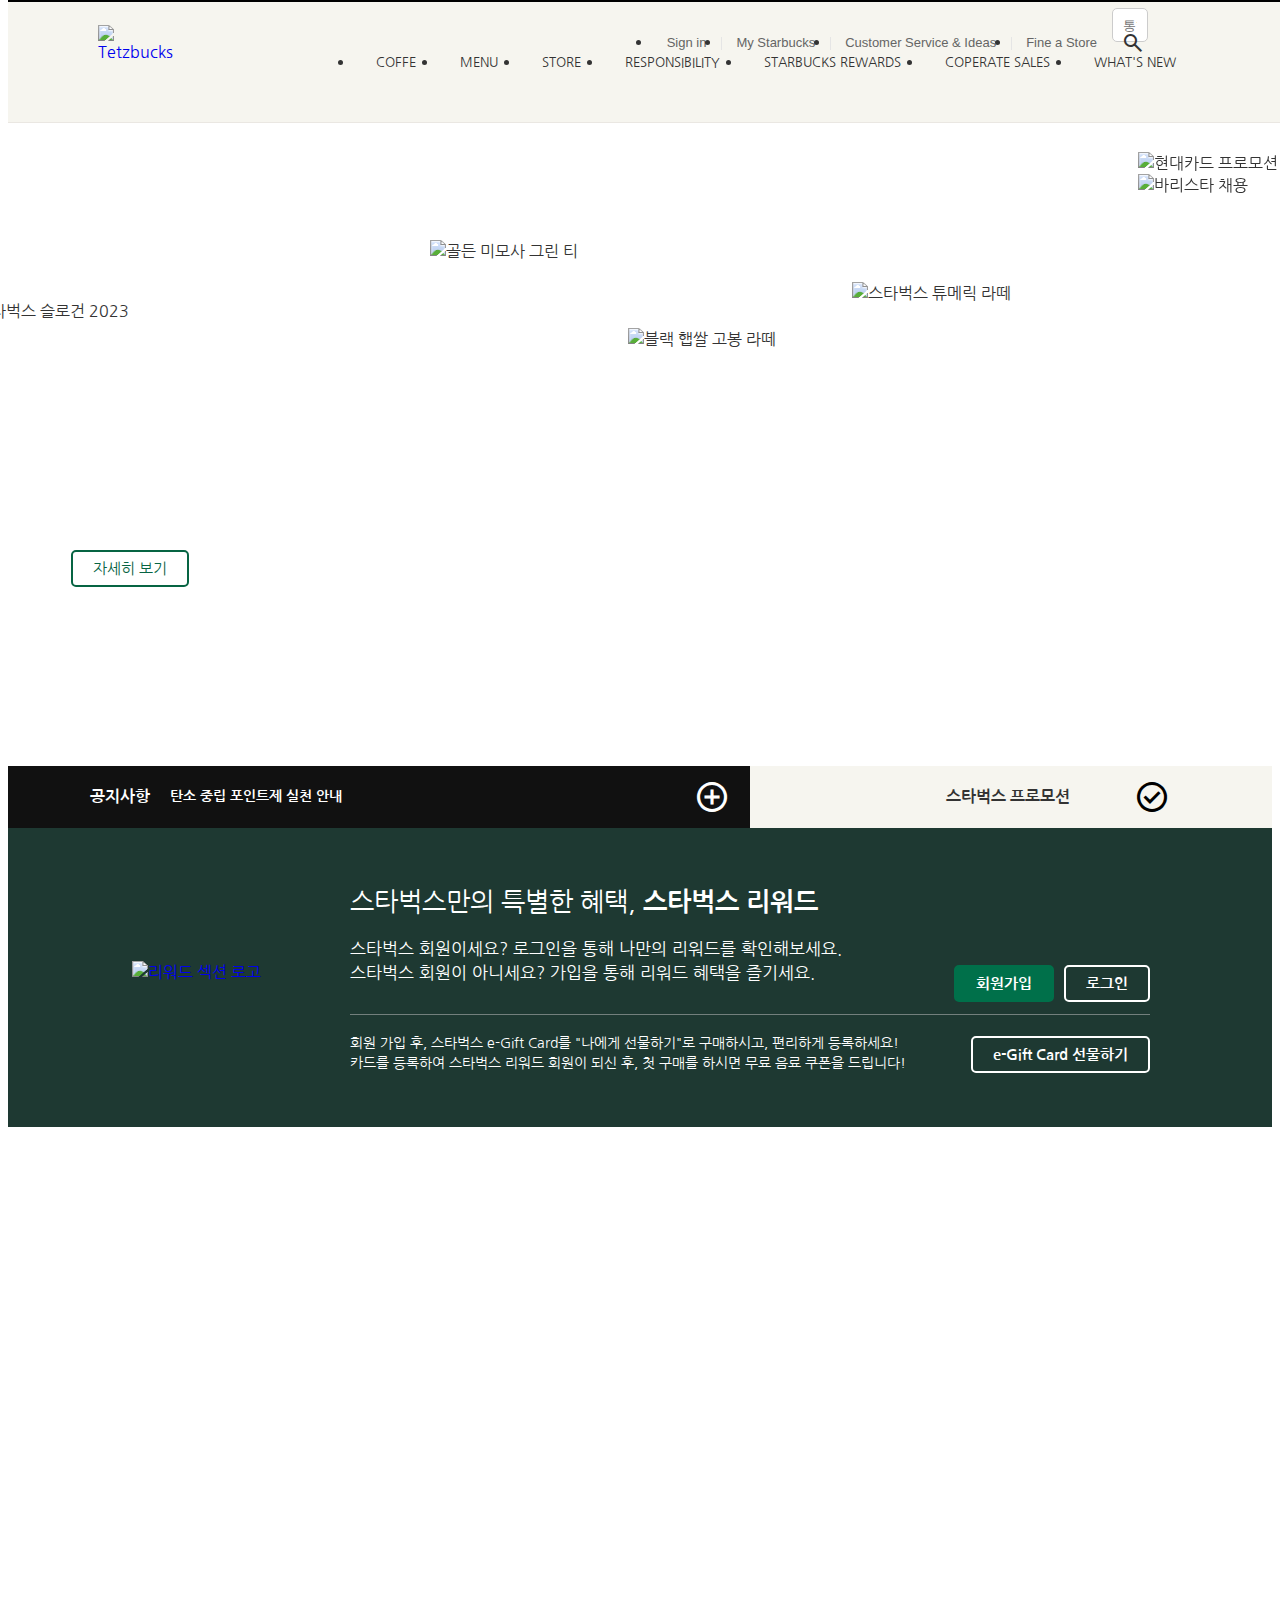
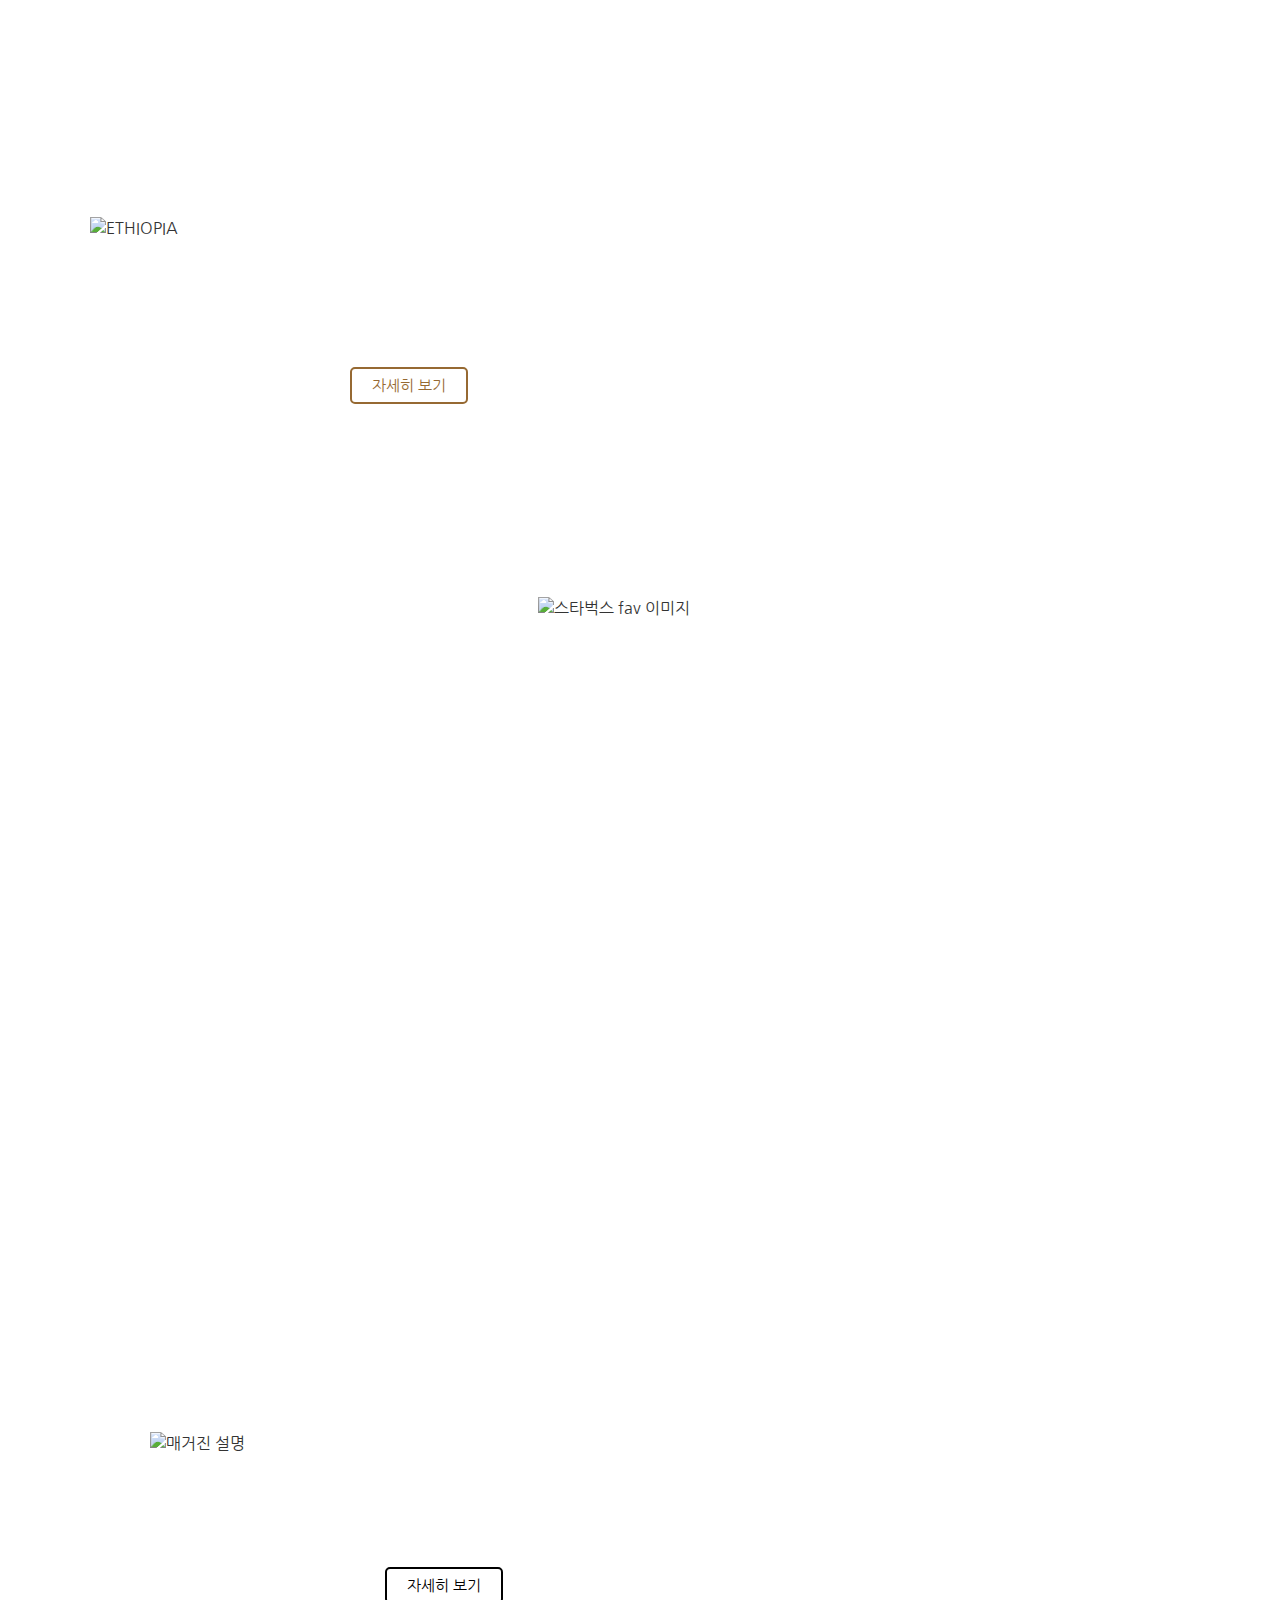
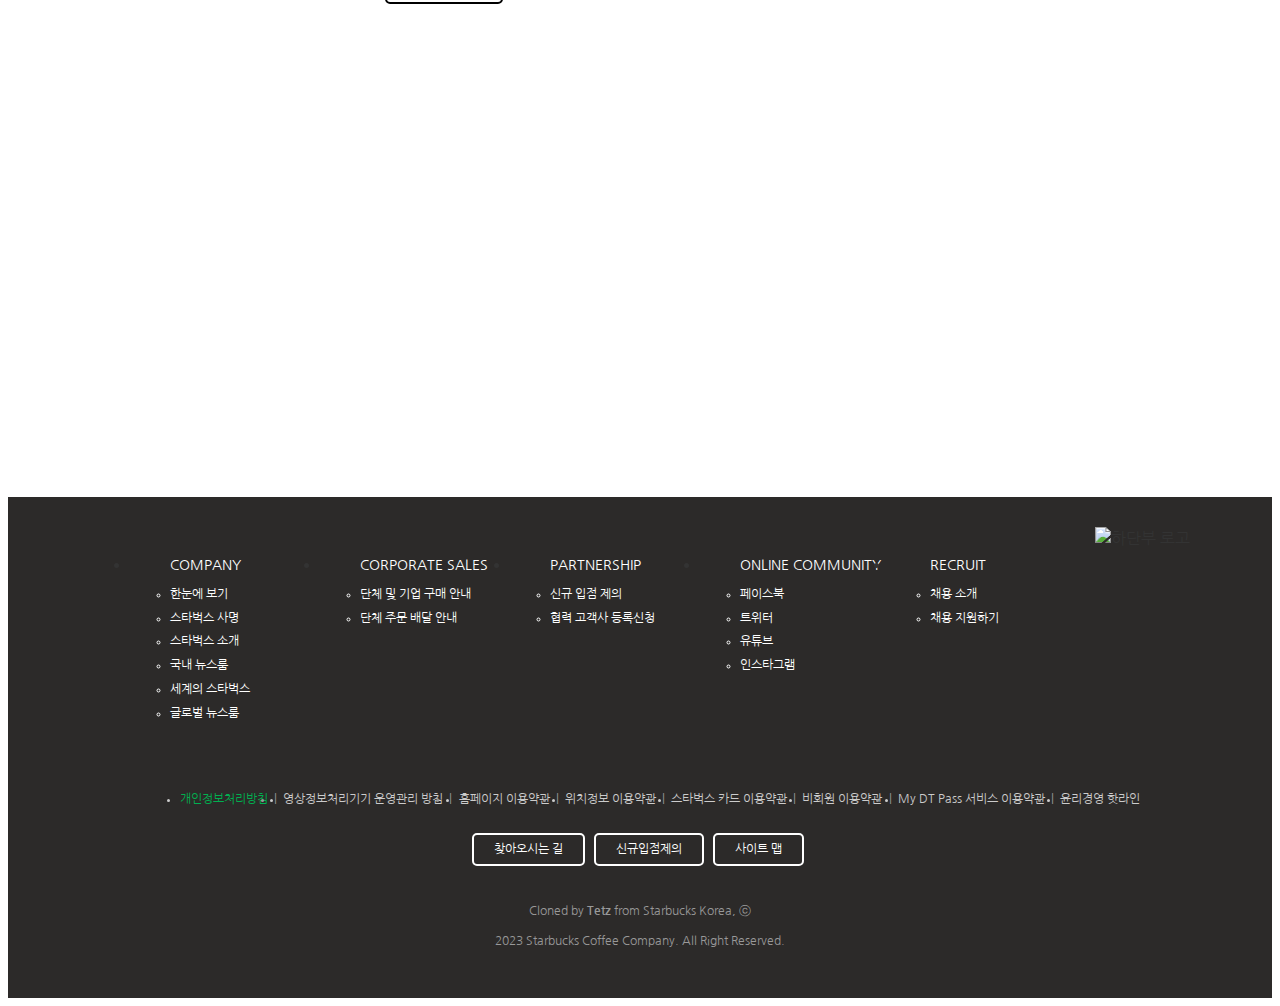
==== commit be8e62cd: "last" ====
--- a/index.html
+++ b/index.html
@@ -505,6 +505,96 @@
     </div>
   </section>
 
+  <!-- FOOTER -->
+  <footer>
+    <div class="inner">
+      <!-- FOOTER MAIN MENU -->
+      <div class="footer__menu">
+        <div class="left">
+          <ul class="menu">
+            <li>
+              <ul>
+                <a href="#">COMPANY</a>
+                <li>한눈에 보기</li>
+                <li>스타벅스 사명</li>
+                <li>스타벅스 소개</li>
+                <li>국내 뉴스룸</li>
+                <li>세계의 스타벅스</li>
+                <li>글로벌 뉴스룸</li>
+              </ul>
+            </li>
+            <li>
+              <ul>
+                <a href="#">CORPORATE SALES</a>
+                <li>단체 및 기업 구매 안내</li>
+                <li>단체 주문 배달 안내</li>
+              </ul>
+            </li>
+            <li>
+              <ul>
+                <a href="#">PARTNERSHIP</a>
+                <li>신규 입점 제의</li>
+                <li>협력 고객사 등록신청</li>
+              </ul>
+            </li>
+            <li>
+              <ul>
+                <a href="#">ONLINE COMMUNITY</a>
+                <li>페이스북</li>
+                <li>트위터</li>
+                <li>유튜브</li>
+                <li>인스타그램</li>
+              </ul>
+            </li>
+            <li>
+              <ul>
+                <a href="#">RECRUIT</a>
+                <li>채용 소개</li>
+                <li>채용 지원하기</li>
+              </ul>
+            </li>
+          </ul>
+        </div>
+        <div class="right">
+          <img src="./images/footer_logo.png" alt="하단부 로고" />
+        </div>
+      </div>
+
+      <!-- FOOTER SUB-MENU -->
+      <div class="footer__sub-menu">
+        <ul>
+          <li><a href="#">개인정보처리방침</a></li>
+          <li class="contour">|</li>
+          <li><a href="#">영상정보처리기기 운영관리 방침</a></li>
+          <li class="contour">|</li>
+          <li><a href="#">홈페이지 이용약관</a></li>
+          <li class="contour">|</li>
+          <li><a href="#">위치정보 이용약관</a></li>
+          <li class="contour">|</li>
+          <li><a href="#">스타벅스 카드 이용약관</a></li>
+          <li class="contour">|</li>
+          <li><a href="#">비회원 이용약관</a></li>
+          <li class="contour">|</li>
+          <li><a href="#">My DT Pass 서비스 이용약관</a></li>
+          <li class="contour">|</li>
+          <li><a href="#">윤리경영 핫라인</a></li>
+        </ul>
+      </div>
+
+      <!-- FOOTER BTN -->
+      <div class="footer__btn">
+        <a href="#" class="btn btn--white">찾아오시는 길</a>
+        <a href="#" class="btn btn--white">신규입점제의</a>
+        <a href="#" class="btn btn--white">사이트 맵</a>
+      </div>
+
+      <!-- FOOTER COPYLIGHT -->
+      <div class="footer__copylight">
+        <p> Cloned by <span class="strong">Tetz</span> from Starbucks Korea, ⓒ<br />2023 Starbucks Coffee Company. All Right Reserved.</p>
+      </div>
+    </div>
+  </footer>
+
 
 </body>
 
--- a/css/main.css
+++ b/css/main.css
@@ -14,7 +14,6 @@
   font-weight: 400;
   line-height: 1.4;
   font-family: 'Nanum Gothic', sans-serif;  
-  height: 5000px;
 }
 
 a {
@@ -781,3 +780,113 @@
 .store:active .inner .store__img-4 {
   opacity: 1;
 }
+
+/* FOOTER */
+footer {
+  position: relative;
+  background-color: #2c2a29;
+  padding: 30px 0; 
+}
+footer .inner {}
+
+/* FOOTER MENU */
+footer .inner .footer__menu {
+  display: flex;
+}
+
+footer .inner .footer__menu .left {
+  width: 90%;  
+}
+
+footer .inner .footer__menu .left .menu {
+  display: flex;
+}
+
+footer .inner .footer__menu .left .menu > li {
+  width: 20%;
+}
+footer .inner .footer__menu .left .menu > li > ul {}
+footer .inner .footer__menu .left .menu > li > ul > a {
+  display: block;
+  font-size: 14px;
+  color: white;
+  margin: 10px 0;
+}
+
+footer .inner .footer__menu .left .menu > li > ul > li {
+  font-size: 12px;
+  color: white;
+  margin: 7px 0;
+  cursor: pointer;
+}
+
+footer .inner .footer__menu .left .menu > li > ul > a:hover,
+footer .inner .footer__menu .left .menu > li > ul > li:hover {
+  text-decoration: underline;
+}
+
+footer .inner .footer__menu .right {
+  width: 10%;  
+}
+footer .inner .footer__menu .right img {
+  float: right;
+}
+
+/* SUB-MENU */
+footer .inner .footer__sub-menu {
+  padding: 30px 50px 10px 50px;
+}
+
+footer .inner .footer__sub-menu > ul {
+  display: flex;
+  justify-content: space-between;
+}
+
+footer .inner .footer__sub-menu > ul > li {
+  font-size: 12px;
+  color: #ccc;
+}
+
+footer .inner .footer__sub-menu > ul > li.contour {
+  color: #999;
+}
+
+footer .inner .footer__sub-menu > ul > li > a {
+  color: #ccc;
+}
+
+footer .inner .footer__sub-menu > ul > li:first-child > a {
+  color: #00b050;
+}
+
+footer .inner .footer__sub-menu > ul > li > a:hover {
+  text-decoration: underline;
+}
+
+/* FOOTER BTN */
+footer .inner .footer__btn {
+  text-align: center;
+}
+
+footer .inner .footer__btn .btn {
+  margin-right: 5px;
+  font-size: 12px;
+}
+
+footer .inner .footer__btn .btn:hover {
+  background-color: transparent;
+  text-decoration: underline;
+  color: white;
+}
+
+/* FOOTER COPYLIGHT */
+footer .inner .footer__copylight {
+  color: #999;
+  font-size: 12px;
+  text-align: center;
+  margin-top: 30px;
+}
+
+footer .inner .footer__copylight p {
+  line-height: 30px;
+}
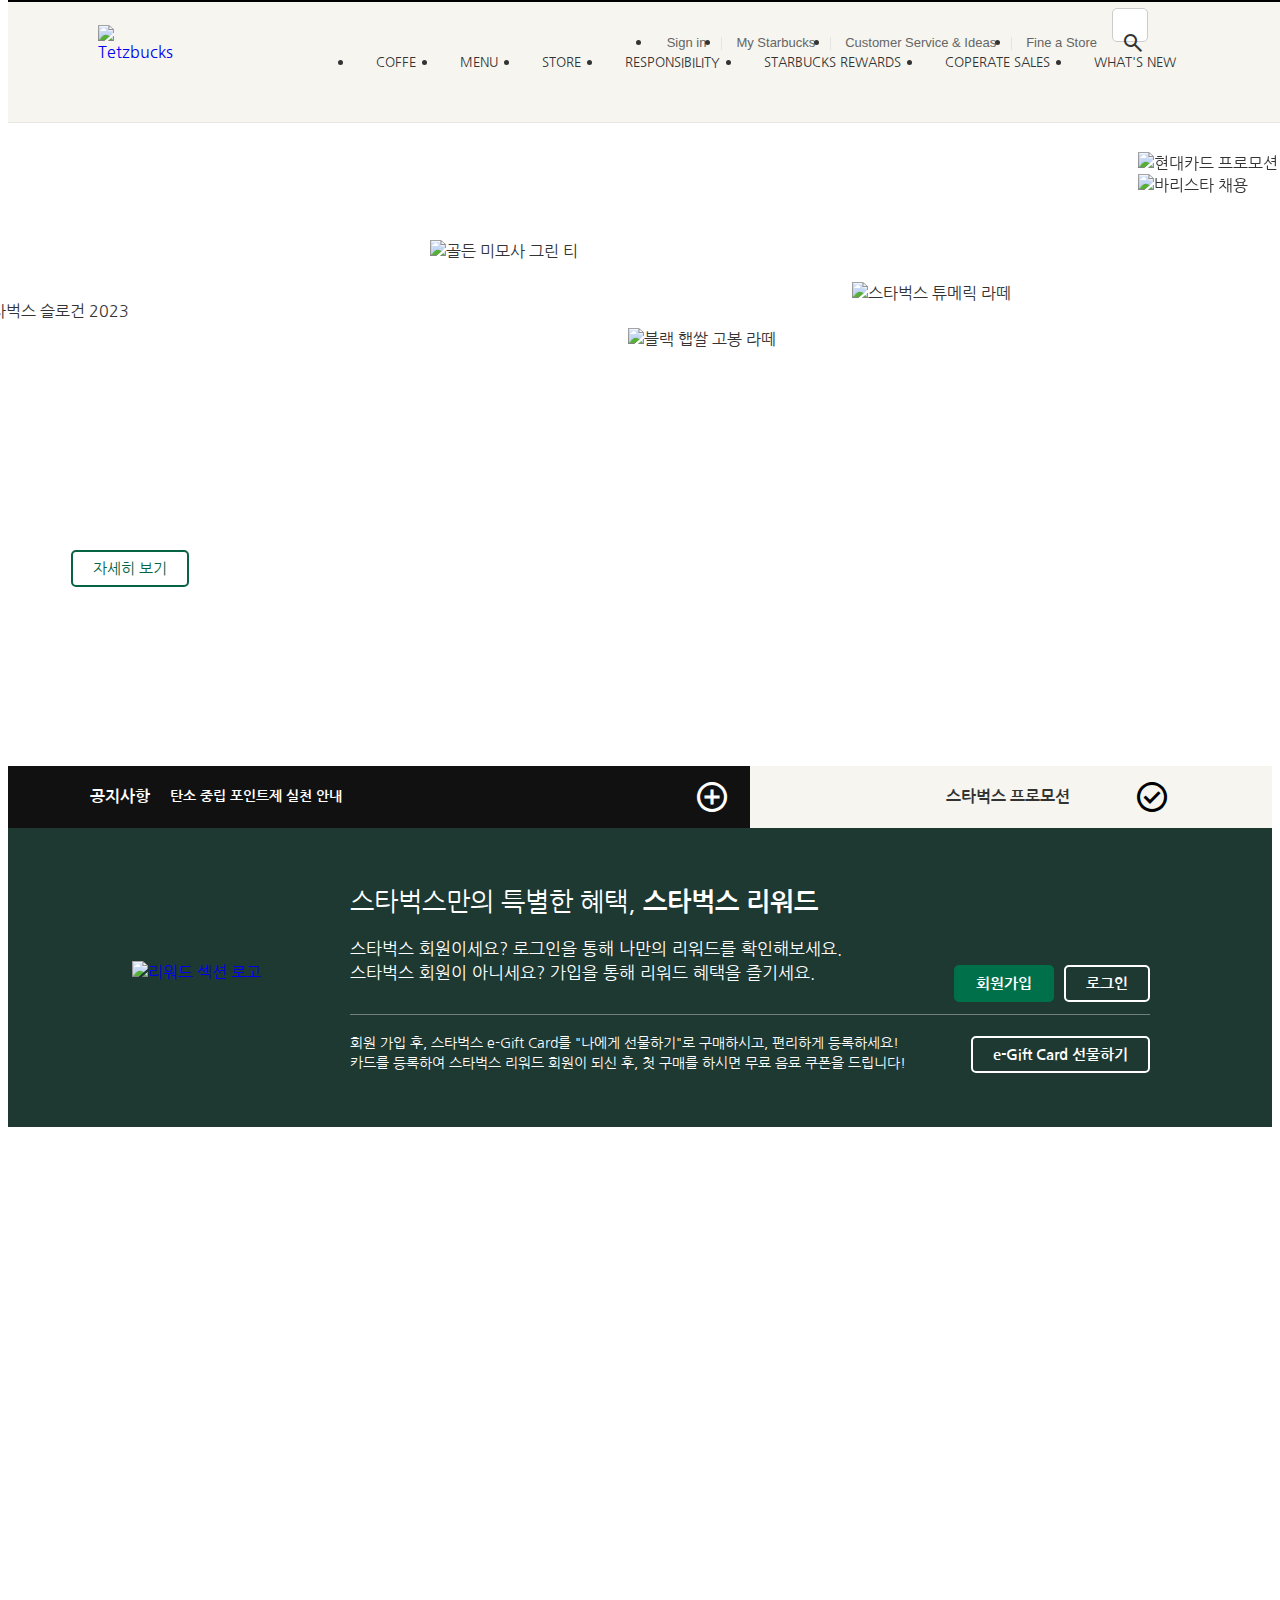
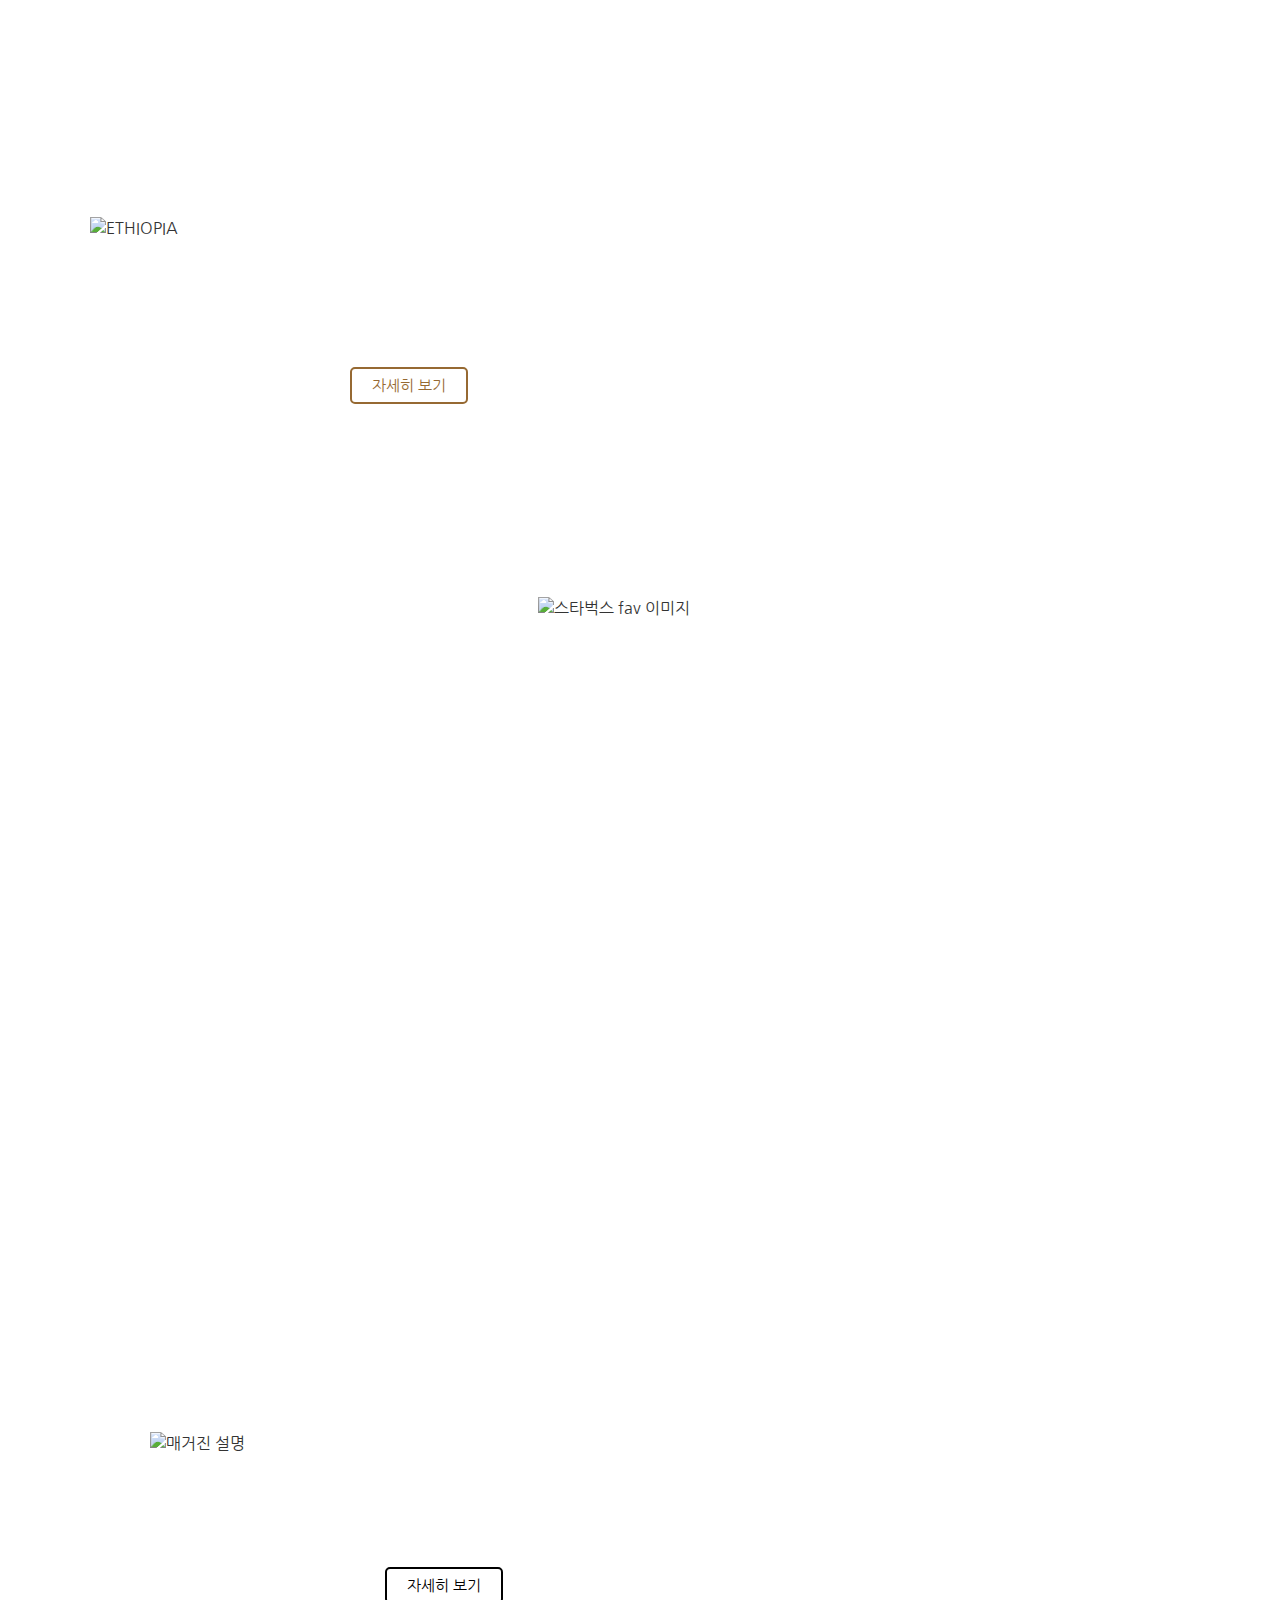
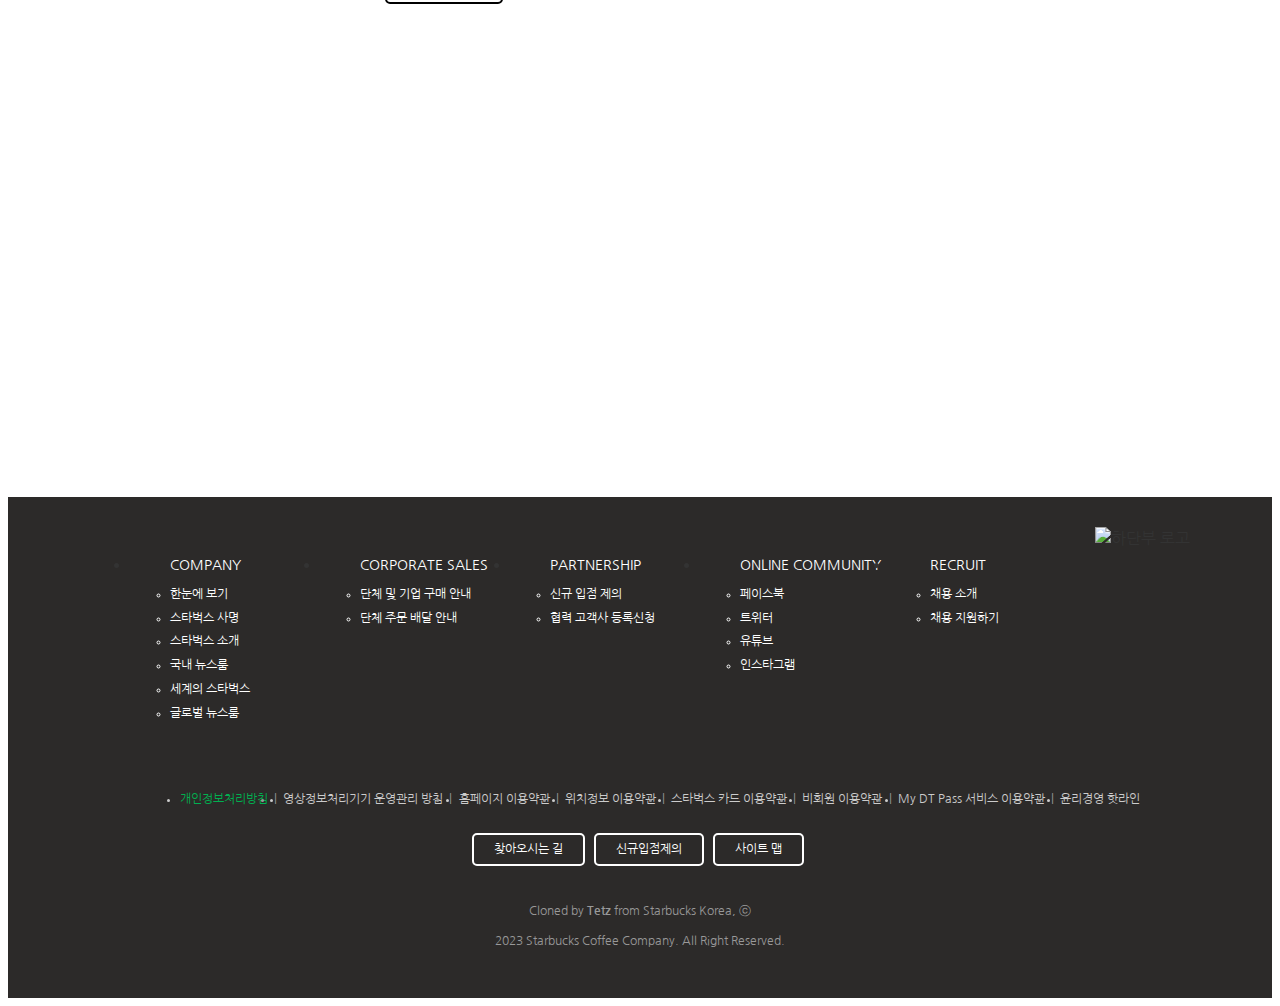
==== commit 586e9022: "수업 코드 추가" ====
--- a/index.html
+++ b/index.html
@@ -42,6 +42,14 @@
 
   <!-- MAIN CSS -->
   <link rel="stylesheet" href="./css/main.css" />
+
+  <!-- JAVASCRIPT -->
+  <!-- SWIPER -->
+  <link rel="stylesheet" href="https://cdn.jsdelivr.net/npm/swiper@8/swiper-bundle.min.css" />
+  <script src="https://cdn.jsdelivr.net/npm/swiper@8/swiper-bundle.min.js"></script>
+
+  <!-- MAIN -->
+  <script defer src="./js/main.js"></script>
 </head>
 
 <body>
@@ -61,7 +69,7 @@
           <li><a href="#">Fine a Store</a></li>
         </ul>
         <div class="search">
-          <input type="text" placeholder="통합검색" />
+          <input type="text" />
           <span class="material-symbols-outlined">
             search
           </span>
--- a/css/main.css
+++ b/css/main.css
@@ -178,7 +178,7 @@
   transition: width 0.4s;
 }
 
-header .inner .sub-menu .search > input:focus {
+header .inner .sub-menu .search.active > input {
   width: 190px;
 }
 
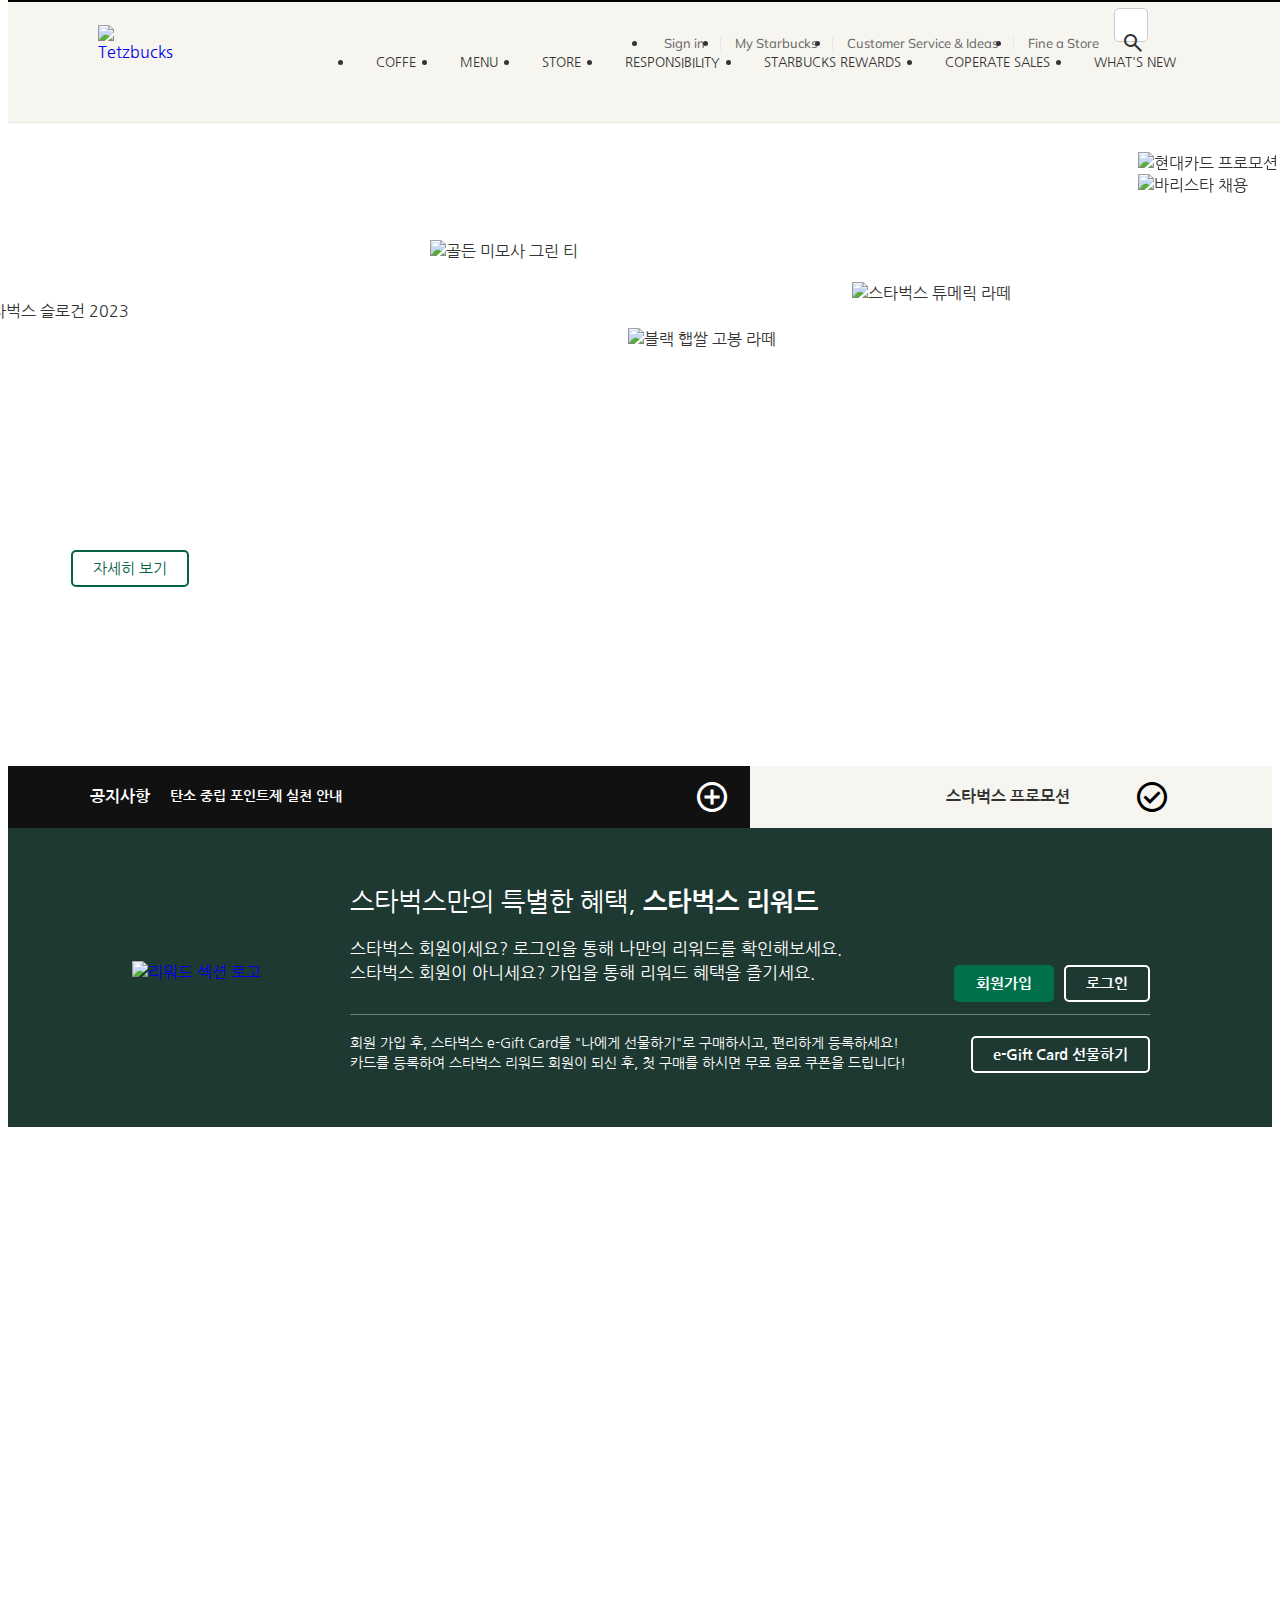
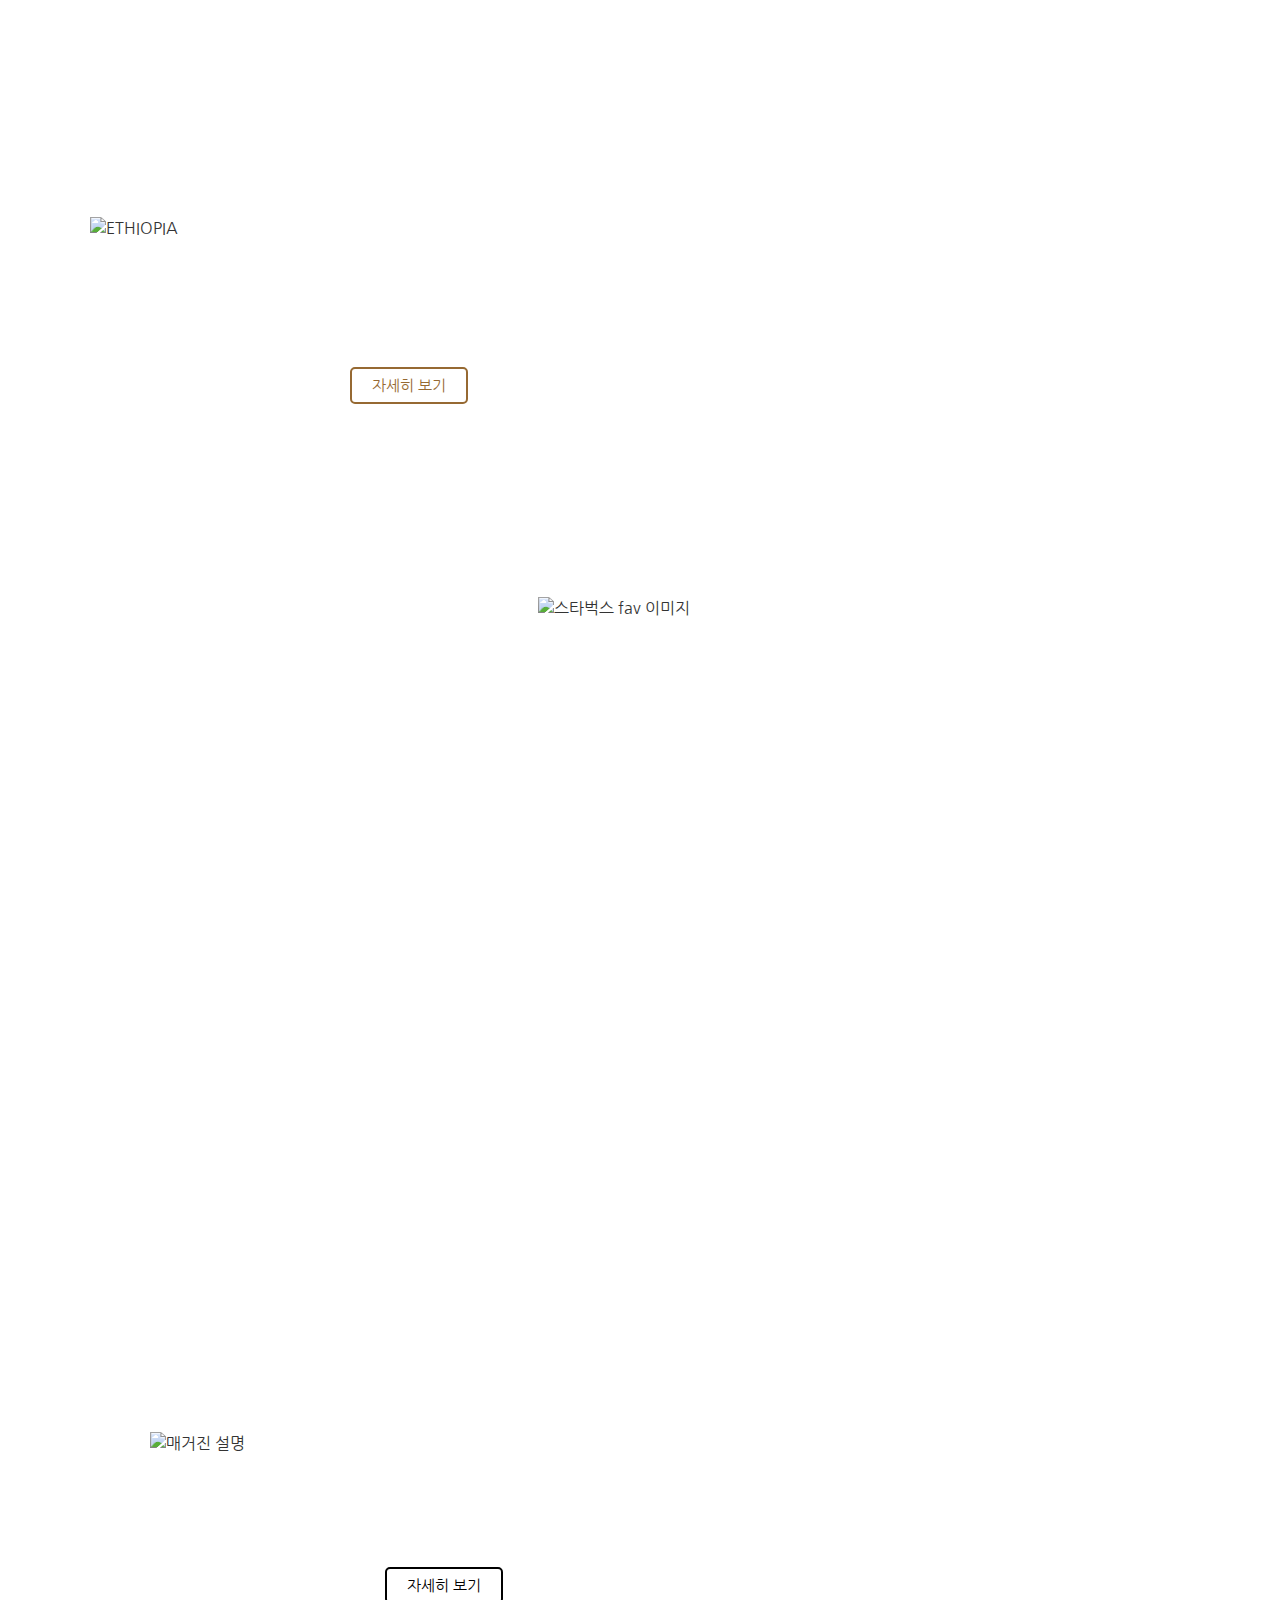
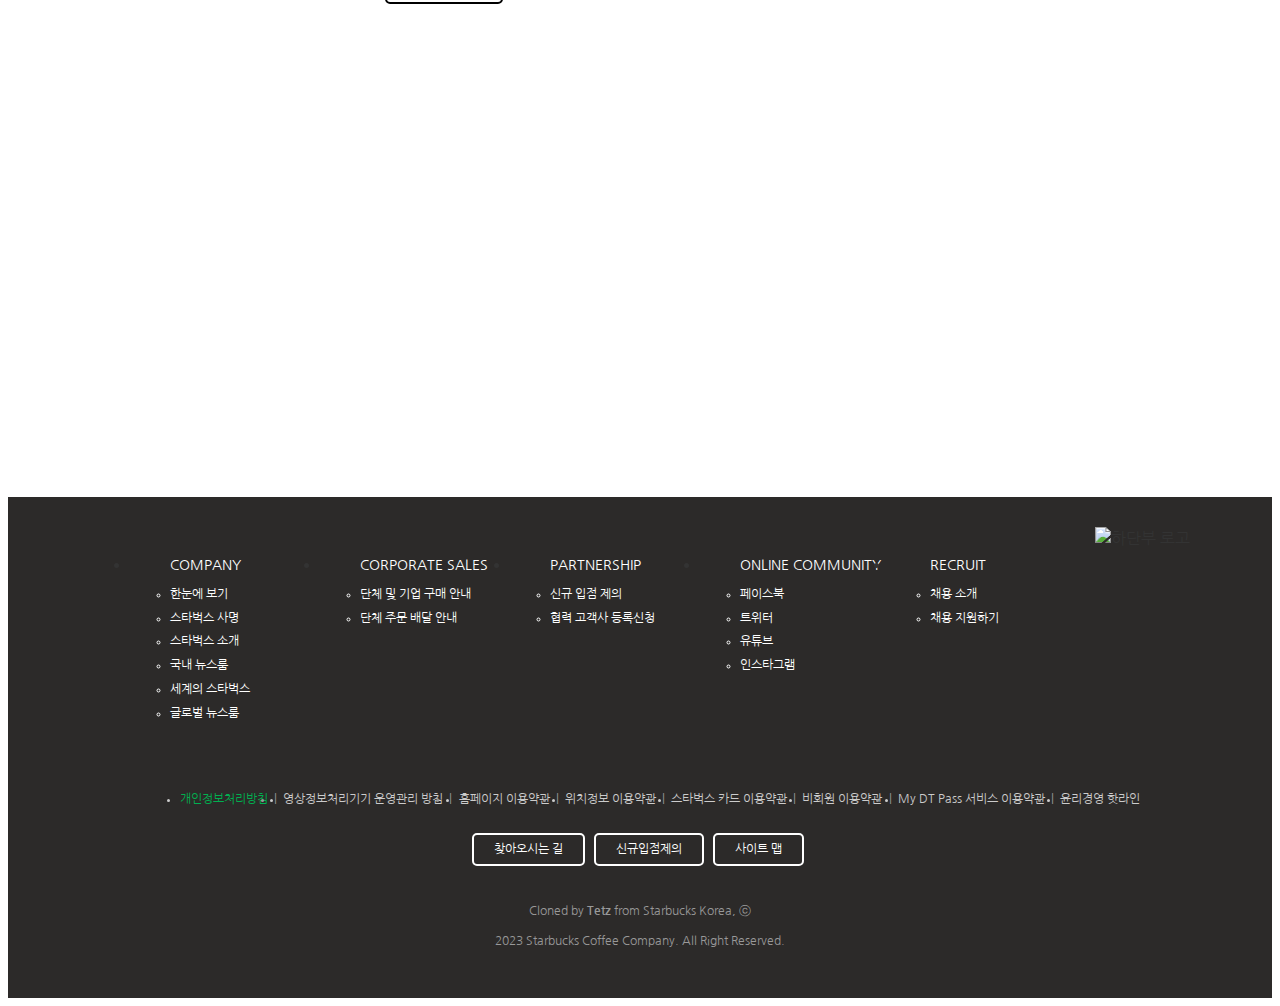
==== commit 7e88236d: "230216 수업 준비" ====
--- a/index.html
+++ b/index.html
@@ -1,609 +1,703 @@
 <!DOCTYPE html>
 <html lang="en">
-
-<head>
-  <meta charset="UTF-8">
-  <meta http-equiv="X-UA-Compatible" content="IE=edge">
-  <meta name="viewport" content="width=device-width, initial-scale=1.0">
-  <title>Tetzbucks</title>
-
-  <!-- FAVICON -->
-  <link rel="icon" href="./favicon.png" />
-
-  <!-- Open Graph -->
-  <meta property="og:type" content="website" />
-  <meta property="og:site_name" content="Tetzbucks" />
-  <meta property="og:title" content="Tetzbucks Coffee Korea" />
-  <meta property="og:description" content="테츠벅스는 세계에서 가장 큰 다국적 커피 전문점으로, 64개국에서 총 23,187개의 매점을 운영하고 있습니다." />
-  <meta property="og:image" content="./images/starbucks_seo.jpg" />
-  <meta property="og:url" content="" />
-
-  <!-- Twitter Card -->
-  <meta property="twitter:type" content="website" />
-  <meta property="twitter:site" content="Tetzbucks" />
-  <meta property="twitter:title" content="Tetzbucks Coffee Korea" />
-  <meta property="twitter:description" content="테츠벅스는 세계에서 가장 큰 다국적 커피 전문점으로, 64개국에서 총 23,187개의 매점을 운영하고 있습니다." />
-  <meta property="twitter:image" content="./images/starbucks_seo.jpg" />
-  <meta property="twitter:url" content="" />
-
-  <!-- FONT -->
-  <!-- 나눔 고딕 -->
-  <link rel="preconnect" href="https://fonts.googleapis.com">
-  <link rel="preconnect" href="https://fonts.gstatic.com" crossorigin>
-  <link href="https://fonts.googleapis.com/css2?family=Nanum+Gothic:wght@400;700;800&display=swap" rel="stylesheet">
-  <!-- Avenir -->
-  <link href="https://fonts.cdnfonts.com/css/avenir" rel="stylesheet">
-
-  <!-- ICONS -->
-  <link rel="stylesheet" href="https://fonts.googleapis.com/css2?family=Material+Symbols+Outlined:opsz,wght,FILL,GRAD@20..48,100..700,0..1,-50..200" />
-
-  <!-- RESET CSS -->
-  <link rel="stylesheet" href="https://cdn.jsdelivr.net/npm/reset-css@5.0.1/reset.min.css">
-
-  <!-- MAIN CSS -->
-  <link rel="stylesheet" href="./css/main.css" />
-
-  <!-- JAVASCRIPT -->
-  <!-- SWIPER -->
-  <link rel="stylesheet" href="https://cdn.jsdelivr.net/npm/swiper@8/swiper-bundle.min.css" />
-  <script src="https://cdn.jsdelivr.net/npm/swiper@8/swiper-bundle.min.js"></script>
-
-  <!-- MAIN -->
-  <script defer src="./js/main.js"></script>
-</head>
-
-<body>
-  <!-- HEADER -->
-  <header>
-    <div class="inner">
-      <a href="#" class="logo">
-        <img src="./images/logo.png" alt="Tetzbucks" />
-      </a>
-
-      <!-- Sub menu -->
-      <div class="sub-menu">
-        <ul class="sub-menu__menu">
-          <li><a href="#">Sign in</a></li>
-          <li><a href="#">My Starbucks</a></li>
-          <li><a href="#">Customer Service & Ideas</a></li>
-          <li><a href="#">Fine a Store</a></li>
+  <head>
+    <meta charset="UTF-8" />
+    <meta http-equiv="X-UA-Compatible" content="IE=edge" />
+    <meta name="viewport" content="width=device-width, initial-scale=1.0" />
+    <title>Tetzbucks</title>
+
+    <!-- FAVICON -->
+    <link rel="icon" href="./favicon.png" />
+
+    <!-- Open Graph -->
+    <meta property="og:type" content="website" />
+    <meta property="og:site_name" content="Tetzbucks" />
+    <meta property="og:title" content="Tetzbucks Coffee Korea" />
+    <meta
+      property="og:description"
+      content="테츠벅스는 세계에서 가장 큰 다국적 커피 전문점으로, 64개국에서 총 23,187개의 매점을 운영하고 있습니다."
+    />
+    <meta property="og:image" content="./images/starbucks_seo.jpg" />
+    <meta property="og:url" content="" />
+
+    <!-- Twitter Card -->
+    <meta property="twitter:type" content="website" />
+    <meta property="twitter:site" content="Tetzbucks" />
+    <meta property="twitter:title" content="Tetzbucks Coffee Korea" />
+    <meta
+      property="twitter:description"
+      content="테츠벅스는 세계에서 가장 큰 다국적 커피 전문점으로, 64개국에서 총 23,187개의 매점을 운영하고 있습니다."
+    />
+    <meta property="twitter:image" content="./images/starbucks_seo.jpg" />
+    <meta property="twitter:url" content="" />
+
+    <!-- FONT -->
+    <!-- 나눔 고딕 -->
+    <link rel="preconnect" href="https://fonts.googleapis.com" />
+    <link rel="preconnect" href="https://fonts.gstatic.com" crossorigin />
+    <link
+      href="https://fonts.googleapis.com/css2?family=Nanum+Gothic:wght@400;700;800&display=swap"
+      rel="stylesheet"
+    />
+    <!-- Mulish -->
+    <link rel="preconnect" href="https://fonts.googleapis.com" />
+    <link rel="preconnect" href="https://fonts.gstatic.com" crossorigin />
+    <link
+      href="https://fonts.googleapis.com/css2?family=Mulish:wght@400;700&display=swap"
+      rel="stylesheet"
+    />
+
+    <!-- ICONS -->
+    <link
+      rel="stylesheet"
+      href="https://fonts.googleapis.com/css2?family=Material+Symbols+Outlined:opsz,wght,FILL,GRAD@20..48,100..700,0..1,-50..200"
+    />
+
+    <!-- RESET CSS -->
+    <link
+      rel="stylesheet"
+      href="https://cdn.jsdelivr.net/npm/reset-css@5.0.1/reset.min.css"
+    />
+
+    <!-- MAIN CSS -->
+    <link rel="stylesheet" href="./css/main.css" />
+
+    <!-- JAVASCRIPT -->
+    <!-- SWIPER -->
+    <link
+      rel="stylesheet"
+      href="https://cdn.jsdelivr.net/npm/swiper@8/swiper-bundle.min.css"
+    />
+    <script src="https://cdn.jsdelivr.net/npm/swiper@8/swiper-bundle.min.js"></script>
+
+    <!-- MAIN -->
+    <script defer src="./js/main.js"></script>
+  </head>
+
+  <body>
+    <!-- HEADER -->
+    <header>
+      <div class="inner">
+        <a href="#" class="logo">
+          <img src="./images/logo.png" alt="Tetzbucks" />
+        </a>
+
+        <!-- Sub menu -->
+        <div class="sub-menu">
+          <ul class="sub-menu__menu">
+            <li><a href="#">Sign in</a></li>
+            <li><a href="#">My Starbucks</a></li>
+            <li><a href="#">Customer Service & Ideas</a></li>
+            <li><a href="#">Fine a Store</a></li>
+          </ul>
+          <div class="search">
+            <input type="text" />
+            <span class="material-symbols-outlined"> search </span>
+          </div>
+        </div>
+
+        <!-- MAIN MENU -->
+        <ul class="main-menu">
+          <li class="item">
+            <div class="item__name">COFFE</div>
+            <div class="item__contents">
+              <div class="item__contents__menu">
+                <ul class="inner">
+                  <li>
+                    <a href="#">커피</a>
+                    <ul>
+                      <li>스타벅스 원두</li>
+                      <li>스타벅스 비아</li>
+                      <li>스타벅스앳홈 by 캡슐</li>
+                      <li>나와 어울리는 커피</li>
+                    </ul>
+                  </li>
+                  <li>
+                    <a href="#">커피 이야기</a>
+                    <ul>
+                      <li>농장에서 우리 손으로</li>
+                      <li>최상의 아라비카 원두</li>
+                      <li>스타벅스 로스트 스펙트럼</li>
+                      <li>스타벅스 디카페인</li>
+                    </ul>
+                  </li>
+                  <li>
+                    <a href="#">스타벅스 리저브™</a>
+                    <ul>
+                      <li>RESERVE MAGAZINE</li>
+                    </ul>
+                  </li>
+                  <li>
+                    <a href="#">에스프레소 음료</a>
+                    <ul>
+                      <li>도피오</li>
+                      <li>에스프레소 마키아또</li>
+                      <li>아메리카노</li>
+                      <li>마키아또</li>
+                      <li>카푸치노</li>
+                      <li>라떼</li>
+                      <li>모카</li>
+                    </ul>
+                  </li>
+                  <li>
+                    <a href="#">최상의 커피를 즐기는 법</a>
+                    <ul>
+                      <li>커피 프레스</li>
+                      <li>푸어 오버</li>
+                      <li>아이스 푸어 오버</li>
+                      <li>커피 메이커</li>
+                    </ul>
+                  </li>
+                </ul>
+              </div>
+            </div>
+          </li>
+          <li class="item">
+            <div class="item__name">MENU</div>
+            <div class="item__contents">
+              <div class="item__contents__menu">
+                <ul class="inner">
+                  <li>
+                    <a href="#">음료</a>
+                    <ul>
+                      <li>콜드 브루</li>
+                      <li>부르드 커피</li>
+                      <li>에스프레소</li>
+                      <li>프라프치노</li>
+                      <li>블렌디드</li>
+                      <li>스타벅스 리프레셔</li>
+                      <li>스타벅스 피지오</li>
+                      <li>티(티바나)</li>
+                      <li>기타 제조 음료</li>
+                      <li>스타벅스 주스(병음료)</li>
+                    </ul>
+                  </li>
+                  <li>
+                    <a href="#">푸드</a>
+                    <ul>
+                      <li>브레드</li>
+                      <li>케이크</li>
+                      <li>샌드위치 & 샐러드</li>
+                      <li>따뜻한 푸드</li>
+                      <li>과일 & 요거트</li>
+                      <li>스낵 & 미니 디저트</li>
+                      <li>아이스크림</li>
+                    </ul>
+                  </li>
+                  <li>
+                    <a href="#">상품</a>
+                    <ul>
+                      <li>머그</li>
+                      <li>글라스</li>
+                      <li>플라스틱 텀블러</li>
+                      <li>스테인리스 텀블러</li>
+                      <li>보온병</li>
+                      <li>액세서리</li>
+                      <li>선물세트</li>
+                      <li>커피 용품</li>
+                      <li>패키지 티(티바나)</li>
+                      <li>시럽</li>
+                    </ul>
+                  </li>
+                  <li>
+                    <a href="#">카드</a>
+                    <ul>
+                      <li>실물카드</li>
+                      <li>e-Gift 카드</li>
+                    </ul>
+                  </li>
+                  <li>
+                    <a href="#">메뉴 이야기</a>
+                    <ul>
+                      <li>나이트로 콜드브루</li>
+                      <li>콜드 브루</li>
+                      <li>스타벅스 티바나</li>
+                    </ul>
+                  </li>
+                </ul>
+              </div>
+            </div>
+          </li>
+          <li class="item">
+            <div class="item__name">STORE</div>
+            <div class="item__contents">
+              <div class="item__contents__menu">
+                <ul class="inner">
+                  <li>
+                    <a href="#">매장 찾기</a>
+                    <ul>
+                      <li>퀵 검색</li>
+                      <li>지역 검색</li>
+                    </ul>
+                  </li>
+                  <li>
+                    <a href="#">드라이브 스루 매장</a>
+                  </li>
+                  <li>
+                    <a href="#">스타벅스 리저브™ 매장</a>
+                  </li>
+                  <li>
+                    <a href="#">커뮤니티 스토어 매장</a>
+                  </li>
+                  <li>
+                    <a href="#">매장 이야기</a>
+                    <ul>
+                      <li>티바나 바 매장</li>
+                    </ul>
+                  </li>
+                </ul>
+              </div>
+            </div>
+          </li>
+          <li class="item">
+            <div class="item__name">RESPONSIBILITY</div>
+            <div class="item__contents">
+              <div class="item__contents__menu">
+                <ul class="inner">
+                  <li>
+                    <a href="#">사회공헌 캠페인 소개</a>
+                  </li>
+                  <li>
+                    <a href="#">지역 사회 참여 활동</a>
+                    <ul>
+                      <li>희망배달 캠페인</li>
+                      <li>재능기부 카페 소식</li>
+                      <li>커뮤니티 스토어</li>
+                      <li>청년 지원 프로그램</li>
+                      <li>우리 농산물 사랑 캠페인</li>
+                      <li>우리 문화 지키기</li>
+                    </ul>
+                  </li>
+                  <li>
+                    <a href="#">환경보호 활동</a>
+                    <ul>
+                      <li>친환경 활동</li>
+                      <li>일회용 컵 없는 매장</li>
+                      <li>커피 원두 재활용</li>
+                    </ul>
+                  </li>
+                  <li>
+                    <a href="#">윤리구매</a>
+                    <ul>
+                      <li>윤리적 원두 구매</li>
+                      <li>공정무역 인증</li>
+                      <li>커피 농가 지원 활동</li>
+                    </ul>
+                  </li>
+                  <li>
+                    <a href="#">글로벌 사회 공헌</a>
+                    <ul>
+                      <li>윤리경영 보고서</li>
+                      <li>스타벅스 재단</li>
+                      <li>지구촌 봉사의 달</li>
+                    </ul>
+                  </li>
+                </ul>
+              </div>
+            </div>
+          </li>
+          <li class="item">
+            <div class="item__name">STARBUCKS REWARDS</div>
+            <div class="item__contents">
+              <div class="item__contents__menu">
+                <ul class="inner">
+                  <li>
+                    <a href="#">스타벅스 리워드</a>
+                    <ul>
+                      <li>스타벅스 리워드 소개</li>
+                      <li>등급 및 혜택</li>
+                      <li>스타벅스 별</li>
+                      <li>자주 하는 질문</li>
+                    </ul>
+                  </li>
+                  <li>
+                    <a href="#">스타벅스 카드</a>
+                    <ul>
+                      <li>스타벅스 카드 소개</li>
+                      <li>스타벅스 카드 갤러리</li>
+                      <li>등록 및 조회</li>
+                      <li>충전 및 이용안내</li>
+                      <li>분실신고/환불신청</li>
+                      <li>자주 하는 질문</li>
+                    </ul>
+                  </li>
+                  <li>
+                    <a href="#">스타벅스 e-Gift Card</a>
+                    <ul>
+                      <li>스타벅스 e-Gift Card 소개</li>
+                      <li>이용안내</li>
+                      <li>선물하기</li>
+                      <li>자주 하는 질문</li>
+                    </ul>
+                  </li>
+                </ul>
+              </div>
+            </div>
+          </li>
+          <li class="item">
+            <div class="item__name">COPERATE SALES</div>
+            <div class="item__contents">
+              <div class="item__contents__menu">
+                <ul class="inner">
+                  <li>
+                    <a href="#">단체 및 기업 구매 안내</a>
+                  </li>
+                  <li>
+                    <a href="#">단체 주문 배달 안내</a>
+                    <ul>
+                      <li>단체 주문 배달 안내</li>
+                      <li>단체 주문 신청</li>
+                      <li>신청 내역 조회</li>
+                    </ul>
+                  </li>
+                </ul>
+              </div>
+            </div>
+          </li>
+          <li class="item">
+            <div class="item__name">WHAT'S NEW</div>
+            <div class="item__contents">
+              <div class="item__contents__menu">
+                <ul class="inner">
+                  <li>
+                    <a href="#">이벤트</a>
+                    <ul>
+                      <li>전체</li>
+                      <li>스타벅스 카드</li>
+                      <li>스타벅스 리워드</li>
+                      <li>온라인</li>
+                      <li>e-프리퀀시 증정품</li>
+                    </ul>
+                  </li>
+                  <li>
+                    <a href="#">뉴스</a>
+                    <ul>
+                      <li>전체</li>
+                      <li>상품 출시</li>
+                      <li>스타벅스와 문화</li>
+                      <li>스타벅스 사회공헌</li>
+                      <li>스타벅스 카드출시</li>
+                    </ul>
+                  </li>
+                  <li>
+                    <a href="#">매장별 이벤트</a>
+                    <ul>
+                      <li>일반 매장</li>
+                      <li>신규 매장</li>
+                    </ul>
+                  </li>
+                  <li>
+                    <a href="#">공지사항</a>
+                  </li>
+                  <li>
+                    <a href="#">월페이퍼</a>
+                  </li>
+                </ul>
+              </div>
+            </div>
+          </li>
         </ul>
-        <div class="search">
-          <input type="text" />
-          <span class="material-symbols-outlined">
-            search
-          </span>
-        </div>
-      </div>
-
-      <!-- MAIN MENU -->
-      <ul class="main-menu">
-        <li class="item">
-          <div class="item__name">COFFE</div>
-          <div class="item__contents">
-            <div class="item__contents__menu">
-              <ul class="inner">
-                <li>
-                  <a href="#">커피</a>
-                  <ul>
-                    <li>스타벅스 원두</li>
-                    <li>스타벅스 비아</li>
-                    <li>스타벅스앳홈 by 캡슐</li>
-                    <li>나와 어울리는 커피</li>
-                  </ul>
-                </li>
-                <li>
-                  <a href="#">커피 이야기</a>
-                  <ul>
-                    <li>농장에서 우리 손으로</li>
-                    <li>최상의 아라비카 원두</li>
-                    <li>스타벅스 로스트 스펙트럼</li>
-                    <li>스타벅스 디카페인</li>
-                  </ul>
-                </li>
-                <li>
-                  <a href="#">스타벅스 리저브™</a>
-                  <ul>
-                    <li>RESERVE MAGAZINE</li>
-                  </ul>
-                </li>
-                <li>
-                  <a href="#">에스프레소 음료</a>
-                  <ul>
-                    <li>도피오</li>
-                    <li>에스프레소 마키아또</li>
-                    <li>아메리카노</li>
-                    <li>마키아또</li>
-                    <li>카푸치노</li>
-                    <li>라떼</li>
-                    <li>모카</li>
-                  </ul>
-                </li>
-                <li>
-                  <a href="#">최상의 커피를 즐기는 법</a>
-                  <ul>
-                    <li>커피 프레스</li>
-                    <li>푸어 오버</li>
-                    <li>아이스 푸어 오버</li>
-                    <li>커피 메이커</li>
-                  </ul>
-                </li>
-              </ul>
-            </div>
+      </div>
+
+      <!-- BADGES -->
+      <div class="badges">
+        <div class="badge">
+          <img src="./images/badge_1.png" alt="현대카드 프로모션" />
+        </div>
+        <div class="badge">
+          <img src="./images/badge_2.png" alt="바리스타 채용" />
+        </div>
+      </div>
+    </header>
+
+    <!-- VISUAL -->
+    <section class="visual">
+      <div class="inner">
+        <div class="slogan">
+          <img src="./images/visual_slogan.png" alt="스타벅스 슬로건 2023" />
+          <a href="#" class="btn btn--light-green">자세히 보기</a>
+        </div>
+        <img
+          src="./images/visual_item_1.png"
+          alt="골든 미모사 그린 티"
+          class="item-1"
+        />
+        <img
+          src="./images/visual_item_2.png"
+          alt="블랙 햅쌀 고봉 라떼"
+          class="item-2"
+        />
+        <img
+          src="./images/visual_item_3.png"
+          alt="스타벅스 튜메릭 라떼"
+          class="item-3"
+        />
+      </div>
+    </section>
+
+    <!-- NOTICE -->
+    <section class="notice">
+      <div class="notice-line">
+        <div class="bg-left"></div>
+        <div class="bg-right"></div>
+        <div class="inner">
+          <div class="inner__left">
+            <h1>공지사항</h1>
+            <div>탄소 중립 포인트제 실천 안내</div>
+            <a href="#">
+              <span class="material-symbols-outlined"> add_circle </span>
+            </a>
           </div>
-        </li>
-        <li class="item">
-          <div class="item__name">MENU</div>
-          <div class="item__contents">
-            <div class="item__contents__menu">
-              <ul class="inner">
-                <li>
-                  <a href="#">음료</a>
-                  <ul>
-                    <li>콜드 브루</li>
-                    <li>부르드 커피</li>
-                    <li>에스프레소</li>
-                    <li>프라프치노</li>
-                    <li>블렌디드</li>
-                    <li>스타벅스 리프레셔</li>
-                    <li>스타벅스 피지오</li>
-                    <li>티(티바나)</li>
-                    <li>기타 제조 음료</li>
-                    <li>스타벅스 주스(병음료)</li>
-                  </ul>
-                </li>
-                <li>
-                  <a href="#">푸드</a>
-                  <ul>
-                    <li>브레드</li>
-                    <li>케이크</li>
-                    <li>샌드위치 & 샐러드</li>
-                    <li>따뜻한 푸드</li>
-                    <li>과일 & 요거트</li>
-                    <li>스낵 & 미니 디저트</li>
-                    <li>아이스크림</li>
-                  </ul>
-                </li>
-                <li>
-                  <a href="#">상품</a>
-                  <ul>
-                    <li>머그</li>
-                    <li>글라스</li>
-                    <li>플라스틱 텀블러</li>
-                    <li>스테인리스 텀블러</li>
-                    <li>보온병</li>
-                    <li>액세서리</li>
-                    <li>선물세트</li>
-                    <li>커피 용품</li>
-                    <li>패키지 티(티바나)</li>
-                    <li>시럽</li>
-                  </ul>
-                </li>
-                <li>
-                  <a href="#">카드</a>
-                  <ul>
-                    <li>실물카드</li>
-                    <li>e-Gift 카드</li>
-                  </ul>
-                </li>
-                <li>
-                  <a href="#">메뉴 이야기</a>
-                  <ul>
-                    <li>나이트로 콜드브루</li>
-                    <li>콜드 브루</li>
-                    <li>스타벅스 티바나</li>
-                  </ul>
-                </li>
-              </ul>
-            </div>
+          <div class="inner__right">
+            <h1>스타벅스 프로모션</h1>
+            <a href="#">
+              <span class="material-symbols-outlined"> check_circle </span>
+            </a>
           </div>
-        </li>
-        <li class="item">
-          <div class="item__name">STORE</div>
-          <div class="item__contents">
-            <div class="item__contents__menu">
-              <ul class="inner">
-                <li>
-                  <a href="#">매장 찾기</a>
-                  <ul>
-                    <li>퀵 검색</li>
-                    <li>지역 검색</li>
-                  </ul>
-                </li>
-                <li>
-                  <a href="#">드라이브 스루 매장</a>
-                </li>
-                <li>
-                  <a href="#">스타벅스 리저브™ 매장</a>
-                </li>
-                <li>
-                  <a href="#">커뮤니티 스토어 매장</a>
-                </li>
-                <li>
-                  <a href="#">매장 이야기</a>
-                  <ul>
-                    <li>티바나 바 매장</li>
-                  </ul>
-                </li>
-              </ul>
+        </div>
+      </div>
+    </section>
+
+    <!-- REWARDS -->
+    <section class="rewards">
+      <div class="inner">
+        <a href="#" class="rewards__logo">
+          <img src="./images/rewards-logo.png" alt="리워드 섹션 로고" />
+        </a>
+        <div class="rewards__items">
+          <div class="rewards__items__register">
+            <p class="subject">
+              스타벅스만의 특별한 혜택,
+              <span class="strong">스타벅스 리워드</span>
+            </p>
+            <p>
+              스타벅스 회원이세요? 로그인을 통해 나만의 리워드를
+              확인해보세요.<br />
+              스타벅스 회원이 아니세요? 가입을 통해 리워드 혜택을 즐기세요.
+            </p>
+            <div class="buttons">
+              <a href="#" class="btn btn--register">회원가입</a>
+              <a href="#" class="btn btn--login">로그인</a>
             </div>
           </div>
-        </li>
-        <li class="item">
-          <div class="item__name">RESPONSIBILITY</div>
-          <div class="item__contents">
-            <div class="item__contents__menu">
-              <ul class="inner">
-                <li>
-                  <a href="#">사회공헌 캠페인 소개</a>
-                </li>
-                <li>
-                  <a href="#">지역 사회 참여 활동</a>
-                  <ul>
-                    <li>희망배달 캠페인</li>
-                    <li>재능기부 카페 소식</li>
-                    <li>커뮤니티 스토어</li>
-                    <li>청년 지원 프로그램</li>
-                    <li>우리 농산물 사랑 캠페인</li>
-                    <li>우리 문화 지키기</li>
-                  </ul>
-                </li>
-                <li>
-                  <a href="#">환경보호 활동</a>
-                  <ul>
-                    <li>친환경 활동</li>
-                    <li>일회용 컵 없는 매장</li>
-                    <li>커피 원두 재활용</li>
-                  </ul>
-                </li>
-                <li>
-                  <a href="#">윤리구매</a>
-                  <ul>
-                    <li>윤리적 원두 구매</li>
-                    <li>공정무역 인증</li>
-                    <li>커피 농가 지원 활동</li>
-                  </ul>
-                </li>
-                <li>
-                  <a href="#">글로벌 사회 공헌</a>
-                  <ul>
-                    <li>윤리경영 보고서</li>
-                    <li>스타벅스 재단</li>
-                    <li>지구촌 봉사의 달</li>
-                  </ul>
-                </li>
-              </ul>
+          <div class="rewards__items__card">
+            <p>
+              회원 가입 후, 스타벅스 e-Gift Card를 "나에게 선물하기"로
+              구매하시고, 편리하게 등록하세요!<br />
+              카드를 등록하여 스타벅스 리워드 회원이 되신 후, 첫 구매를 하시면
+              무료 음료 쿠폰을 드립니다!
+            </p>
+            <div class="buttons">
+              <a href="#" class="btn btn--login">e-Gift Card 선물하기</a>
             </div>
           </div>
-        </li>
-        <li class="item">
-          <div class="item__name">STARBUCKS REWARDS</div>
-          <div class="item__contents">
-            <div class="item__contents__menu">
-              <ul class="inner">
-                <li>
-                  <a href="#">스타벅스 리워드</a>
-                  <ul>
-                    <li>스타벅스 리워드 소개</li>
-                    <li>등급 및 혜택</li>
-                    <li>스타벅스 별</li>
-                    <li>자주 하는 질문</li>
-                  </ul>
-                </li>
-                <li>
-                  <a href="#">스타벅스 카드</a>
-                  <ul>
-                    <li>스타벅스 카드 소개</li>
-                    <li>스타벅스 카드 갤러리</li>
-                    <li>등록 및 조회</li>
-                    <li>충전 및 이용안내</li>
-                    <li>분실신고/환불신청</li>
-                    <li>자주 하는 질문</li>
-                  </ul>
-                </li>
-                <li>
-                  <a href="#">스타벅스 e-Gift Card</a>
-                  <ul>
-                    <li>스타벅스 e-Gift Card 소개</li>
-                    <li>이용안내</li>
-                    <li>선물하기</li>
-                    <li>자주 하는 질문</li>
-                  </ul>
-                </li>
-              </ul>
-            </div>
+        </div>
+      </div>
+    </section>
+
+    <!-- ELSALVADOR -->
+    <section class="elsalvador">
+      <div class="inner">
+        <img
+          src="./images/elsalvador_item.png"
+          alt="엘살바도르 커피"
+          class="elsalvador__item"
+        />
+        <div class="elsalvador__contents">
+          <img
+            src="./images/elsalvador_text.png"
+            alt="엘살바도르 커피 설명"
+            class="item-text"
+          />
+          <a href="#" class="btn btn--brown">자세히 보기</a>
+        </div>
+      </div>
+    </section>
+
+    <!-- ETHIOPIA -->
+    <section class="ethiopia">
+      <div class="inner">
+        <img
+          src="./images/ethiopia_text.png"
+          alt="ETHIOPIA"
+          class="ethiopia__contents"
+        />
+        <img
+          src="./images/ethiopia_item.png"
+          alt="ETHIOPIA"
+          class="ethiopia__item"
+        />
+        <a href="#" class="btn btn--gold">자세히 보기</a>
+      </div>
+    </section>
+
+    <!-- FAVORITE -->
+    <section class="favorite">
+      <div class="inner">
+        <img
+          src="./images/fav_text1.png"
+          alt="스타벅스 최애 설명 1"
+          class="favorite__text-1"
+        />
+        <img
+          src="./images/fav_text2.png"
+          alt="스타벅스 최애 설명 2"
+          class="favorite__text-2"
+        />
+        <img
+          src="./images/fav_img.png"
+          alt="스타벅스 fav 이미지"
+          class="favorite__img"
+        />
+        <a href="#" class="btn btn--white">자세히 보기</a>
+      </div>
+    </section>
+
+    <!-- MAGAZINE -->
+    <section class="magazine">
+      <div class="inner">
+        <img
+          src="./images/magazine_text.png"
+          alt="매거진 설명"
+          class="magazine__text"
+        />
+        <img
+          src="./images/magazine_img.png"
+          alt="매거진 사진"
+          class="magazine__img"
+        />
+        <a href="#" class="btn btn--black">자세히 보기</a>
+      </div>
+    </section>
+
+    <!-- STORE -->
+    <section class="store">
+      <div class="inner">
+        <img
+          src="./images/store_text1.png"
+          alt="스토어 설명"
+          class="store__text-1"
+        />
+        <img
+          src="./images/store_text2.png"
+          alt="스토어 설명"
+          class="store__text-2"
+        />
+        <img
+          src="./images/store_img1.png"
+          alt="스토어 사진"
+          class="store__img-1"
+        />
+        <img
+          src="./images/store_img2.png"
+          alt="스토어 사진"
+          class="store__img-2"
+        />
+        <img
+          src="./images/store_img3.png"
+          alt="스토어 사진"
+          class="store__img-3"
+        />
+        <img
+          src="./images/store_img4.png"
+          alt="스토어 사진"
+          class="store__img-4"
+        />
+        <a href="#" class="btn btn--black">매장 찾기</a>
+      </div>
+    </section>
+
+    <!-- FOOTER -->
+    <footer>
+      <div class="inner">
+        <!-- FOOTER MAIN MENU -->
+        <div class="footer__menu">
+          <div class="left">
+            <ul class="menu">
+              <li>
+                <ul>
+                  <a href="#">COMPANY</a>
+                  <li>한눈에 보기</li>
+                  <li>스타벅스 사명</li>
+                  <li>스타벅스 소개</li>
+                  <li>국내 뉴스룸</li>
+                  <li>세계의 스타벅스</li>
+                  <li>글로벌 뉴스룸</li>
+                </ul>
+              </li>
+              <li>
+                <ul>
+                  <a href="#">CORPORATE SALES</a>
+                  <li>단체 및 기업 구매 안내</li>
+                  <li>단체 주문 배달 안내</li>
+                </ul>
+              </li>
+              <li>
+                <ul>
+                  <a href="#">PARTNERSHIP</a>
+                  <li>신규 입점 제의</li>
+                  <li>협력 고객사 등록신청</li>
+                </ul>
+              </li>
+              <li>
+                <ul>
+                  <a href="#">ONLINE COMMUNITY</a>
+                  <li>페이스북</li>
+                  <li>트위터</li>
+                  <li>유튜브</li>
+                  <li>인스타그램</li>
+                </ul>
+              </li>
+              <li>
+                <ul>
+                  <a href="#">RECRUIT</a>
+                  <li>채용 소개</li>
+                  <li>채용 지원하기</li>
+                </ul>
+              </li>
+            </ul>
           </div>
-        </li>
-        <li class="item">
-          <div class="item__name">COPERATE SALES</div>
-          <div class="item__contents">
-            <div class="item__contents__menu">
-              <ul class="inner">
-                <li>
-                  <a href="#">단체 및 기업 구매 안내</a>
-                </li>
-                <li>
-                  <a href="#">단체 주문 배달 안내</a>
-                  <ul>
-                    <li>단체 주문 배달 안내</li>
-                    <li>단체 주문 신청</li>
-                    <li>신청 내역 조회</li>
-                  </ul>
-                </li>
-              </ul>
-            </div>
+          <div class="right">
+            <img src="./images/footer_logo.png" alt="하단부 로고" />
           </div>
-        </li>
-        <li class="item">
-          <div class="item__name">WHAT'S NEW</div>
-          <div class="item__contents">
-            <div class="item__contents__menu">
-              <ul class="inner">
-                <li>
-                  <a href="#">이벤트</a>
-                  <ul>
-                    <li>전체</li>
-                    <li>스타벅스 카드</li>
-                    <li>스타벅스 리워드</li>
-                    <li>온라인</li>
-                    <li>e-프리퀀시 증정품</li>
-                  </ul>
-                </li>
-                <li>
-                  <a href="#">뉴스</a>
-                  <ul>
-                    <li>전체</li>
-                    <li>상품 출시</li>
-                    <li>스타벅스와 문화</li>
-                    <li>스타벅스 사회공헌</li>
-                    <li>스타벅스 카드출시</li>
-                  </ul>
-                </li>
-                <li>
-                  <a href="#">매장별 이벤트</a>
-                  <ul>
-                    <li>일반 매장</li>
-                    <li>신규 매장</li>
-                  </ul>
-                </li>
-                <li>
-                  <a href="#">공지사항</a>
-                </li>
-                <li>
-                  <a href="#">월페이퍼</a>
-                </li>
-              </ul>
-            </div>
-          </div>
-        </li>
-      </ul>
-    </div>
-
-    <!-- BADGES -->
-    <div class="badges">
-      <div class="badge">
-        <img src="./images/badge_1.png" alt="현대카드 프로모션" />
-      </div>
-      <div class="badge">
-        <img src="./images/badge_2.png" alt="바리스타 채용" />
-      </div>
-    </div>
-  </header>
-
-  <!-- VISUAL -->
-  <section class="visual">
-    <div class="inner">
-      <div class="slogan">
-        <img src="./images/visual_slogan.png" alt="스타벅스 슬로건 2023" />
-        <a href="#" class="btn btn--light-green">자세히 보기</a>
-      </div>
-      <img src="./images/visual_item_1.png" alt="골든 미모사 그린 티" class="item-1" />
-      <img src="./images/visual_item_2.png" alt="블랙 햅쌀 고봉 라떼" class="item-2" />
-      <img src="./images/visual_item_3.png" alt="스타벅스 튜메릭 라떼" class="item-3" />
-    </div>
-  </section>
-
-  <!-- NOTICE -->
-  <section class="notice">
-    <div class="notice-line">
-      <div class="bg-left"></div>
-      <div class="bg-right"></div>
-      <div class="inner">
-        <div class="inner__left">
-          <h1>공지사항</h1>
-          <div>탄소 중립 포인트제 실천 안내</div>
-          <a href="#">
-            <span class="material-symbols-outlined">
-              add_circle
-            </span>
-          </a>
-        </div>
-        <div class="inner__right">
-          <h1>스타벅스 프로모션</h1>
-          <a href="#">
-            <span class="material-symbols-outlined">
-              check_circle
-            </span>
-          </a>
-        </div>
-      </div>
-    </div>
-  </section>
-
-  <!-- REWARDS -->
-  <section class="rewards">
-    <div class="inner">
-      <a href="#" class="rewards__logo">
-        <img src="./images/rewards-logo.png" alt="리워드 섹션 로고" />
-      </a>
-      <div class="rewards__items">
-        <div class="rewards__items__register">
-          <p class="subject">스타벅스만의 특별한 혜택, <span class="strong">스타벅스 리워드</span></p>
+        </div>
+
+        <!-- FOOTER SUB-MENU -->
+        <div class="footer__sub-menu">
+          <ul>
+            <li><a href="#">개인정보처리방침</a></li>
+            <li class="contour">|</li>
+            <li><a href="#">영상정보처리기기 운영관리 방침</a></li>
+            <li class="contour">|</li>
+            <li><a href="#">홈페이지 이용약관</a></li>
+            <li class="contour">|</li>
+            <li><a href="#">위치정보 이용약관</a></li>
+            <li class="contour">|</li>
+            <li><a href="#">스타벅스 카드 이용약관</a></li>
+            <li class="contour">|</li>
+            <li><a href="#">비회원 이용약관</a></li>
+            <li class="contour">|</li>
+            <li><a href="#">My DT Pass 서비스 이용약관</a></li>
+            <li class="contour">|</li>
+            <li><a href="#">윤리경영 핫라인</a></li>
+          </ul>
+        </div>
+
+        <!-- FOOTER BTN -->
+        <div class="footer__btn">
+          <a href="#" class="btn btn--white">찾아오시는 길</a>
+          <a href="#" class="btn btn--white">신규입점제의</a>
+          <a href="#" class="btn btn--white">사이트 맵</a>
+        </div>
+
+        <!-- FOOTER COPYLIGHT -->
+        <div class="footer__copylight">
           <p>
-            스타벅스 회원이세요? 로그인을 통해 나만의 리워드를 확인해보세요.<br />
-            스타벅스 회원이 아니세요? 가입을 통해 리워드 혜택을 즐기세요.
+            Cloned by <span class="strong">Tetz</span> from Starbucks Korea,
+            ⓒ<br />2023 Starbucks Coffee Company. All Right Reserved.
           </p>
-          <div class="buttons">
-            <a href="#" class="btn btn--register">회원가입</a>
-            <a href="#" class="btn btn--login">로그인</a>
-          </div>
-        </div>
-        <div class="rewards__items__card">
-          <p>
-            회원 가입 후, 스타벅스 e-Gift Card를 "나에게 선물하기"로 구매하시고, 편리하게 등록하세요!<br />
-            카드를 등록하여 스타벅스 리워드 회원이 되신 후, 첫 구매를 하시면 무료 음료 쿠폰을 드립니다!
-          </p>
-          <div class="buttons">
-            <a href="#" class="btn btn--login">e-Gift Card 선물하기</a>
-          </div>
-        </div>
-      </div>
-    </div>
-  </section>
-
-  <!-- ELSALVADOR -->
-  <section class="elsalvador">
-    <div class="inner">
-      <img src="./images/elsalvador_item.png" alt="엘살바도르 커피" class="elsalvador__item" />
-      <div class="elsalvador__contents">
-        <img src="./images/elsalvador_text.png" alt="엘살바도르 커피 설명" class="item-text" />
-        <a href="#" class="btn btn--brown">자세히 보기</a>
-      </div>
-    </div>
-  </section>
-
-  <!-- ETHIOPIA -->
-  <section class="ethiopia">
-    <div class="inner">
-      <img src="./images/ethiopia_text.png" alt="ETHIOPIA" class="ethiopia__contents" />
-      <img src="./images/ethiopia_item.png" alt="ETHIOPIA" class="ethiopia__item" />
-      <a href="#" class="btn btn--gold">자세히 보기</a>
-    </div>
-  </section>
-
-  <!-- FAVORITE -->
-  <section class="favorite">
-    <div class="inner">
-      <img src="./images/fav_text1.png" alt="스타벅스 최애 설명 1" class="favorite__text-1" />
-      <img src="./images/fav_text2.png" alt="스타벅스 최애 설명 2" class="favorite__text-2" />
-      <img src="./images/fav_img.png" alt="스타벅스 fav 이미지" class="favorite__img" />
-      <a href="#" class="btn btn--white">자세히 보기</a>
-    </div>
-  </section>
-
-  <!-- MAGAZINE -->
-  <section class="magazine">
-    <div class="inner">
-      <img src="./images/magazine_text.png" alt="매거진 설명" class="magazine__text" />
-      <img src="./images/magazine_img.png" alt="매거진 사진" class="magazine__img" />
-      <a href="#" class="btn btn--black">자세히 보기</a>
-    </div>
-  </section>
-
-  <!-- STORE -->
-  <section class="store">
-    <div class="inner">
-      <img src="./images/store_text1.png" alt="스토어 설명" class="store__text-1" />
-      <img src="./images/store_text2.png" alt="스토어 설명" class="store__text-2" />
-      <img src="./images/store_img1.png" alt="스토어 사진" class="store__img-1" />
-      <img src="./images/store_img2.png" alt="스토어 사진" class="store__img-2" />
-      <img src="./images/store_img3.png" alt="스토어 사진" class="store__img-3" />
-      <img src="./images/store_img4.png" alt="스토어 사진" class="store__img-4" />
-      <a href="#" class="btn btn--black">매장 찾기</a>
-    </div>
-  </section>
-
-  <!-- FOOTER -->
-  <footer>
-    <div class="inner">
-      <!-- FOOTER MAIN MENU -->
-      <div class="footer__menu">
-        <div class="left">
-          <ul class="menu">
-            <li>
-              <ul>
-                <a href="#">COMPANY</a>
-                <li>한눈에 보기</li>
-                <li>스타벅스 사명</li>
-                <li>스타벅스 소개</li>
-                <li>국내 뉴스룸</li>
-                <li>세계의 스타벅스</li>
-                <li>글로벌 뉴스룸</li>
-              </ul>
-            </li>
-            <li>
-              <ul>
-                <a href="#">CORPORATE SALES</a>
-                <li>단체 및 기업 구매 안내</li>
-                <li>단체 주문 배달 안내</li>
-              </ul>
-            </li>
-            <li>
-              <ul>
-                <a href="#">PARTNERSHIP</a>
-                <li>신규 입점 제의</li>
-                <li>협력 고객사 등록신청</li>
-              </ul>
-            </li>
-            <li>
-              <ul>
-                <a href="#">ONLINE COMMUNITY</a>
-                <li>페이스북</li>
-                <li>트위터</li>
-                <li>유튜브</li>
-                <li>인스타그램</li>
-              </ul>
-            </li>
-            <li>
-              <ul>
-                <a href="#">RECRUIT</a>
-                <li>채용 소개</li>
-                <li>채용 지원하기</li>
-              </ul>
-            </li>
-          </ul>
-        </div>
-        <div class="right">
-          <img src="./images/footer_logo.png" alt="하단부 로고" />
-        </div>
-      </div>
-
-      <!-- FOOTER SUB-MENU -->
-      <div class="footer__sub-menu">
-        <ul>
-          <li><a href="#">개인정보처리방침</a></li>
-          <li class="contour">|</li>
-          <li><a href="#">영상정보처리기기 운영관리 방침</a></li>
-          <li class="contour">|</li>
-          <li><a href="#">홈페이지 이용약관</a></li>
-          <li class="contour">|</li>
-          <li><a href="#">위치정보 이용약관</a></li>
-          <li class="contour">|</li>
-          <li><a href="#">스타벅스 카드 이용약관</a></li>
-          <li class="contour">|</li>
-          <li><a href="#">비회원 이용약관</a></li>
-          <li class="contour">|</li>
-          <li><a href="#">My DT Pass 서비스 이용약관</a></li>
-          <li class="contour">|</li>
-          <li><a href="#">윤리경영 핫라인</a></li>
-        </ul>
-      </div>
-
-      <!-- FOOTER BTN -->
-      <div class="footer__btn">
-        <a href="#" class="btn btn--white">찾아오시는 길</a>
-        <a href="#" class="btn btn--white">신규입점제의</a>
-        <a href="#" class="btn btn--white">사이트 맵</a>
-      </div>
-
-      <!-- FOOTER COPYLIGHT -->
-      <div class="footer__copylight">
-        <p> Cloned by <span class="strong">Tetz</span> from Starbucks Korea, ⓒ<br />2023 Starbucks Coffee Company. All Right Reserved.</p>
-      </div>
-    </div>
-  </footer>
-
-
-</body>
-
-</html>+        </div>
+      </div>
+    </footer>
+  </body>
+</html>
--- a/css/main.css
+++ b/css/main.css
@@ -1,10 +1,6 @@
 /* ICONS */
 .material-symbols-outlined {
-  font-variation-settings:
-  'FILL' 0,
-  'wght' 400,
-  'GRAD' 0,
-  'opsz' 24
+  font-variation-settings: "FILL" 0, "wght" 400, "GRAD" 0, "opsz" 24;
 }
 
 /* COMMON */
@@ -13,7 +9,7 @@
   font-size: 16px;
   font-weight: 400;
   line-height: 1.4;
-  font-family: 'Nanum Gothic', sans-serif;  
+  font-family: "Nanum Gothic", sans-serif;
 }
 
 a {
@@ -21,12 +17,12 @@
 }
 
 img {
-  display: block;  
+  display: block;
 }
 
 .inner {
-  width: 1100px;  
-  margin: 0 auto;  
+  width: 1100px;
+  margin: 0 auto;
   position: relative;
 }
 
@@ -94,13 +90,13 @@
 
 .btn--black {
   color: black;
-  border-color: black;  
+  border-color: black;
 }
 
 .btn--black:hover {
   background-color: black;
   color: white;
-  text-decoration: underline;  
+  text-decoration: underline;
 }
 
 /* HEADER */
@@ -130,16 +126,17 @@
 
 /* Sub menu */
 header .inner .sub-menu {
-  font-family: 'Avenir', sans-serif;
+  font-family: "Mulish", sans-serif;
   display: flex;
   position: absolute;
   top: 6px;
-  right: 50px;  
+  right: 50px;
 }
 header .inner .sub-menu .sub-menu__menu {
   display: flex;
 }
-header .inner .sub-menu .sub-menu__menu > li {}
+header .inner .sub-menu .sub-menu__menu > li {
+}
 
 header .inner .sub-menu .sub-menu__menu > li:not(:first-child)::before {
   content: "";
@@ -168,17 +165,17 @@
   position: relative;
 }
 header .inner .sub-menu .search > input {
-  width: 36px;
+  width: 34px;
   height: 34px;
   padding: 4px 10px;
-  border: 1px solid #ccc;  
+  border: 1px solid #ccc;
   box-sizing: border-box;
   border-radius: 5px;
   outline: none;
   transition: width 0.4s;
 }
 
-header .inner .sub-menu .search.active > input {
+header .inner .sub-menu .search.active > input:focus {
   width: 190px;
 }
 
@@ -188,11 +185,14 @@
 
 header .inner .sub-menu .search > .material-symbols-outlined {
   position: absolute;
+  text-align: center;
+  width: 36px;
   margin: auto;
-  right: 3px;
+  right: -3px;
   top: 0;
   bottom: 0;
   height: 24px;
+  cursor: pointer;
 }
 
 /* MAIN MENU */
@@ -202,7 +202,8 @@
   right: 0;
   bottom: 0;
 }
-header .inner .main-menu .item {}
+header .inner .main-menu .item {
+}
 
 header .inner .main-menu .item .item__name {
   font-size: 13px;
@@ -216,10 +217,9 @@
   text-decoration: underline;
 }
 
-
 header .inner .main-menu .item .item__contents {
   position: fixed;
-  width: 100%;  
+  width: 100%;
   left: 0;
   top: 120px;
   /* transform: scaleY(0);
@@ -238,29 +238,79 @@
   padding: 20px 0px;
 }
 header .inner .main-menu .item .item__contents .item__contents__menu .inner {
-  display: flex;  
-}
-header .inner .main-menu .item .item__contents .item__contents__menu .inner > li {
+  display: flex;
+}
+header
+  .inner
+  .main-menu
+  .item
+  .item__contents
+  .item__contents__menu
+  .inner
+  > li {
   width: 200px;
-  padding-right: 20px;  
-}
-header .inner .main-menu .item .item__contents .item__contents__menu .inner > li > a {
+  padding-right: 20px;
+}
+header
+  .inner
+  .main-menu
+  .item
+  .item__contents
+  .item__contents__menu
+  .inner
+  > li
+  > a {
   display: block;
   color: white;
   font-size: 14px;
   font-weight: 700;
   margin-bottom: 15px;
 }
-header .inner .main-menu .item .item__contents .item__contents__menu .inner > li > a:hover {
-  text-decoration: underline;
-}
-header .inner .main-menu .item .item__contents .item__contents__menu .inner > li > ul {}
-header .inner .main-menu .item .item__contents .item__contents__menu .inner > li > ul > li {
+header
+  .inner
+  .main-menu
+  .item
+  .item__contents
+  .item__contents__menu
+  .inner
+  > li
+  > a:hover {
+  text-decoration: underline;
+}
+header
+  .inner
+  .main-menu
+  .item
+  .item__contents
+  .item__contents__menu
+  .inner
+  > li
+  > ul {
+}
+header
+  .inner
+  .main-menu
+  .item
+  .item__contents
+  .item__contents__menu
+  .inner
+  > li
+  > ul
+  > li {
   color: #999;
   font-size: 12px;
   margin: 5px 0;
 }
-header .inner .main-menu .item .item__contents .item__contents__menu .inner > li > ul > li:hover {
+header
+  .inner
+  .main-menu
+  .item
+  .item__contents
+  .item__contents__menu
+  .inner
+  > li
+  > ul
+  > li:hover {
   cursor: pointer;
   text-decoration: underline;
 }
@@ -283,14 +333,14 @@
 @media screen and (max-width: 1400px) {
   header .badges {
     left: calc(100vw - 150px);
-  }  
+  }
 }
 
 /* VISUAL */
 .visual {
   position: relative;
   margin-top: 120px;
-  background-image: url("../images/visual_bg.jpg");  
+  background-image: url("../images/visual_bg.jpg");
   background-position: center;
   background-size: 106% 100%;
   background-repeat: no-repeat;
@@ -303,27 +353,27 @@
 .visual .inner .slogan {
   position: absolute;
   display: flex;
-  flex-wrap:  wrap;
-  width: 340px;  
+  flex-wrap: wrap;
+  width: 340px;
   justify-content: center;
   top: 180px;
-  left: -130px;  
+  left: -130px;
 }
 .visual .inner .slogan img {
   display: block;
   width: 340px;
 }
-.visual .inner .slogan .btn {  
-  position: absolute;
-  top: 250px;  
+.visual .inner .slogan .btn {
+  position: absolute;
+  top: 250px;
 }
 .visual .inner img {
   position: absolute;
 }
-.visual .inner .item-1 {  
+.visual .inner .item-1 {
   width: 290px;
   top: 120px;
-  left: 340px;  
+  left: 340px;
 }
 .visual .inner .item-2 {
   width: 310px;
@@ -337,8 +387,8 @@
 }
 
 /* NOTICE */
-.notice {  
-  position: relative; 
+.notice {
+  position: relative;
 }
 .notice .notice-line {
   position: relative;
@@ -362,7 +412,7 @@
 }
 .notice .notice-line .inner {
   height: 62px;
-  display: flex;  
+  display: flex;
 }
 .notice .notice-line .inner .inner__left {
   position: relative;
@@ -428,9 +478,9 @@
   display: flex;
 }
 .rewards .inner .rewards__logo {
-  display: flex;    
+  display: flex;
   width: 260px;
-  justify-content: center;  
+  justify-content: center;
   align-items: center;
 }
 .rewards .inner .rewards__logo img {
@@ -461,7 +511,12 @@
   right: 0;
   bottom: 12px;
 }
-.rewards .inner .rewards__items .rewards__items__register .buttons .btn--register {
+.rewards
+  .inner
+  .rewards__items
+  .rewards__items__register
+  .buttons
+  .btn--register {
   background-color: #00704a;
   border-color: #00704a;
   color: white;
@@ -475,9 +530,24 @@
   font-weight: 700;
 }
 
-.rewards .inner .rewards__items .rewards__items__register .buttons .btn--register:hover, 
-.rewards .inner .rewards__items .rewards__items__register .buttons .btn--login:hover,
-.rewards .inner .rewards__items .rewards__items__card .buttons .btn--login:hover {
+.rewards
+  .inner
+  .rewards__items
+  .rewards__items__register
+  .buttons
+  .btn--register:hover,
+.rewards
+  .inner
+  .rewards__items
+  .rewards__items__register
+  .buttons
+  .btn--login:hover,
+.rewards
+  .inner
+  .rewards__items
+  .rewards__items__card
+  .buttons
+  .btn--login:hover {
   text-decoration: underline;
 }
 
@@ -500,13 +570,13 @@
 .elsalvador {
   position: relative;
   height: 570px;
-  background-image: url('../images/elsalvador_bg.jpg');
+  background-image: url("../images/elsalvador_bg.jpg");
   background-size: cover;
-  background-position: center; 
+  background-position: center;
   overflow: hidden;
 }
 .elsalvador .inner {
-  position: relative;  
+  position: relative;
 }
 .elsalvador .inner .elsalvador__item {
   position: absolute;
@@ -528,13 +598,14 @@
   transition: 2.5s;
 }
 
-.elsalvador:active .inner .elsalvador__item ,
+.elsalvador:active .inner .elsalvador__item,
 .elsalvador:active .inner .elsalvador__contents {
   opacity: 1;
   transform: translateX(0);
 }
 
-.elsalvador .inner .elsalvador__contents .item-text {}
+.elsalvador .inner .elsalvador__contents .item-text {
+}
 .elsalvador .inner .elsalvador__contents .btn.btn--brown {
   margin-top: 40px;
 }
@@ -557,7 +628,7 @@
   background-image: url("../images/ethiopia_before.png");
   background-size: cover;
   background-repeat: no-repeat;
-  opacity: 0;  
+  opacity: 0;
 }
 
 .ethiopia::after {
@@ -612,7 +683,8 @@
   background-size: cover;
   background-attachment: fixed;
 }
-.favorite .inner {}
+.favorite .inner {
+}
 .favorite .inner .favorite__text-1 {
   position: absolute;
   width: 258px;
@@ -662,7 +734,8 @@
   overflow: hidden;
 }
 
-.magazine .inner {}
+.magazine .inner {
+}
 
 .magazine .inner .magazine__text {
   position: absolute;
@@ -725,7 +798,7 @@
   position: absolute;
   top: 290px;
   right: 330px;
-  transform: translateX(800px);  
+  transform: translateX(800px);
 }
 
 .store:active .inner .store__text-1,
@@ -735,7 +808,8 @@
 
 .store:active .inner .btn.btn--black {
   transform: translateX(0);
-  transition: transform 3s, background-color 0.6s, color 0.6s, text-decoration 0.6s;  
+  transition: transform 3s, background-color 0.6s, color 0.6s,
+    text-decoration 0.6s;
 }
 
 .store .inner .store__img-1 {
@@ -785,9 +859,10 @@
 footer {
   position: relative;
   background-color: #2c2a29;
-  padding: 30px 0; 
-}
-footer .inner {}
+  padding: 30px 0;
+}
+footer .inner {
+}
 
 /* FOOTER MENU */
 footer .inner .footer__menu {
@@ -795,7 +870,7 @@
 }
 
 footer .inner .footer__menu .left {
-  width: 90%;  
+  width: 90%;
 }
 
 footer .inner .footer__menu .left .menu {
@@ -805,7 +880,8 @@
 footer .inner .footer__menu .left .menu > li {
   width: 20%;
 }
-footer .inner .footer__menu .left .menu > li > ul {}
+footer .inner .footer__menu .left .menu > li > ul {
+}
 footer .inner .footer__menu .left .menu > li > ul > a {
   display: block;
   font-size: 14px;
@@ -826,7 +902,7 @@
 }
 
 footer .inner .footer__menu .right {
-  width: 10%;  
+  width: 10%;
 }
 footer .inner .footer__menu .right img {
   float: right;
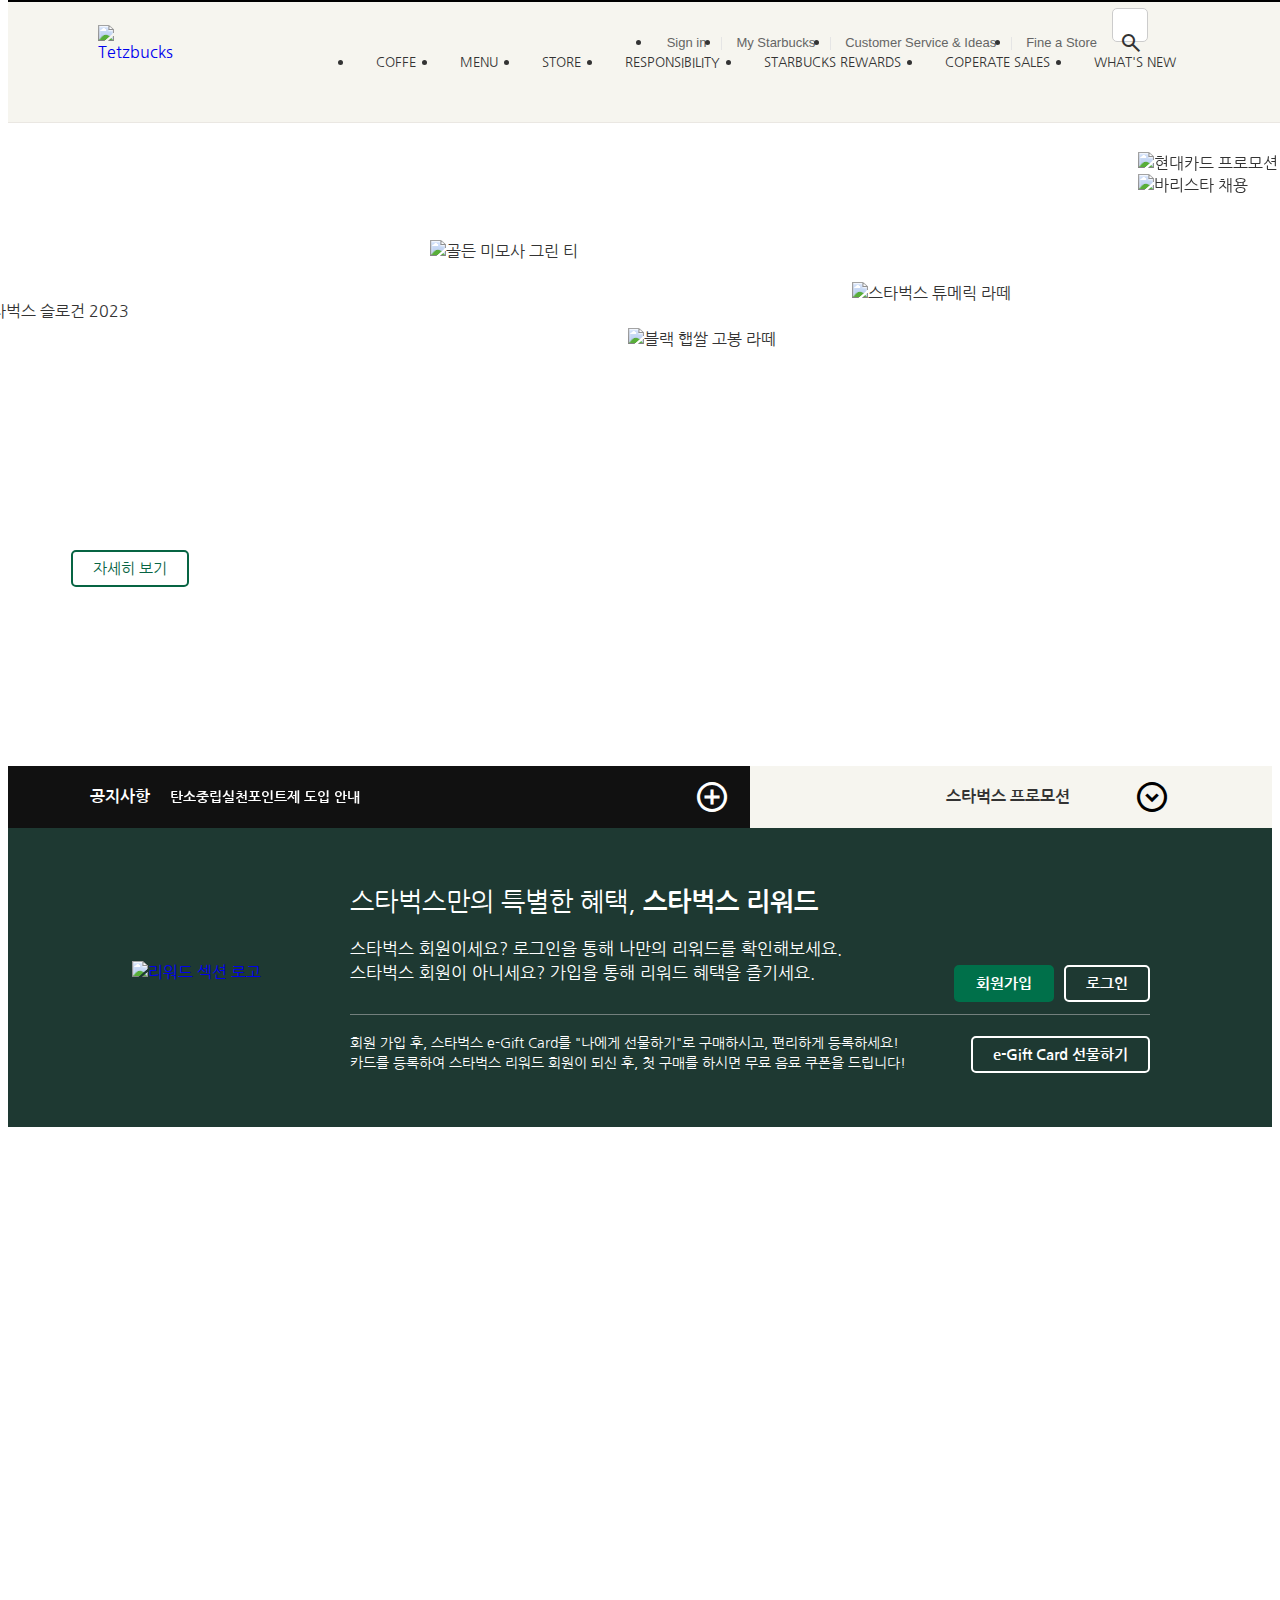
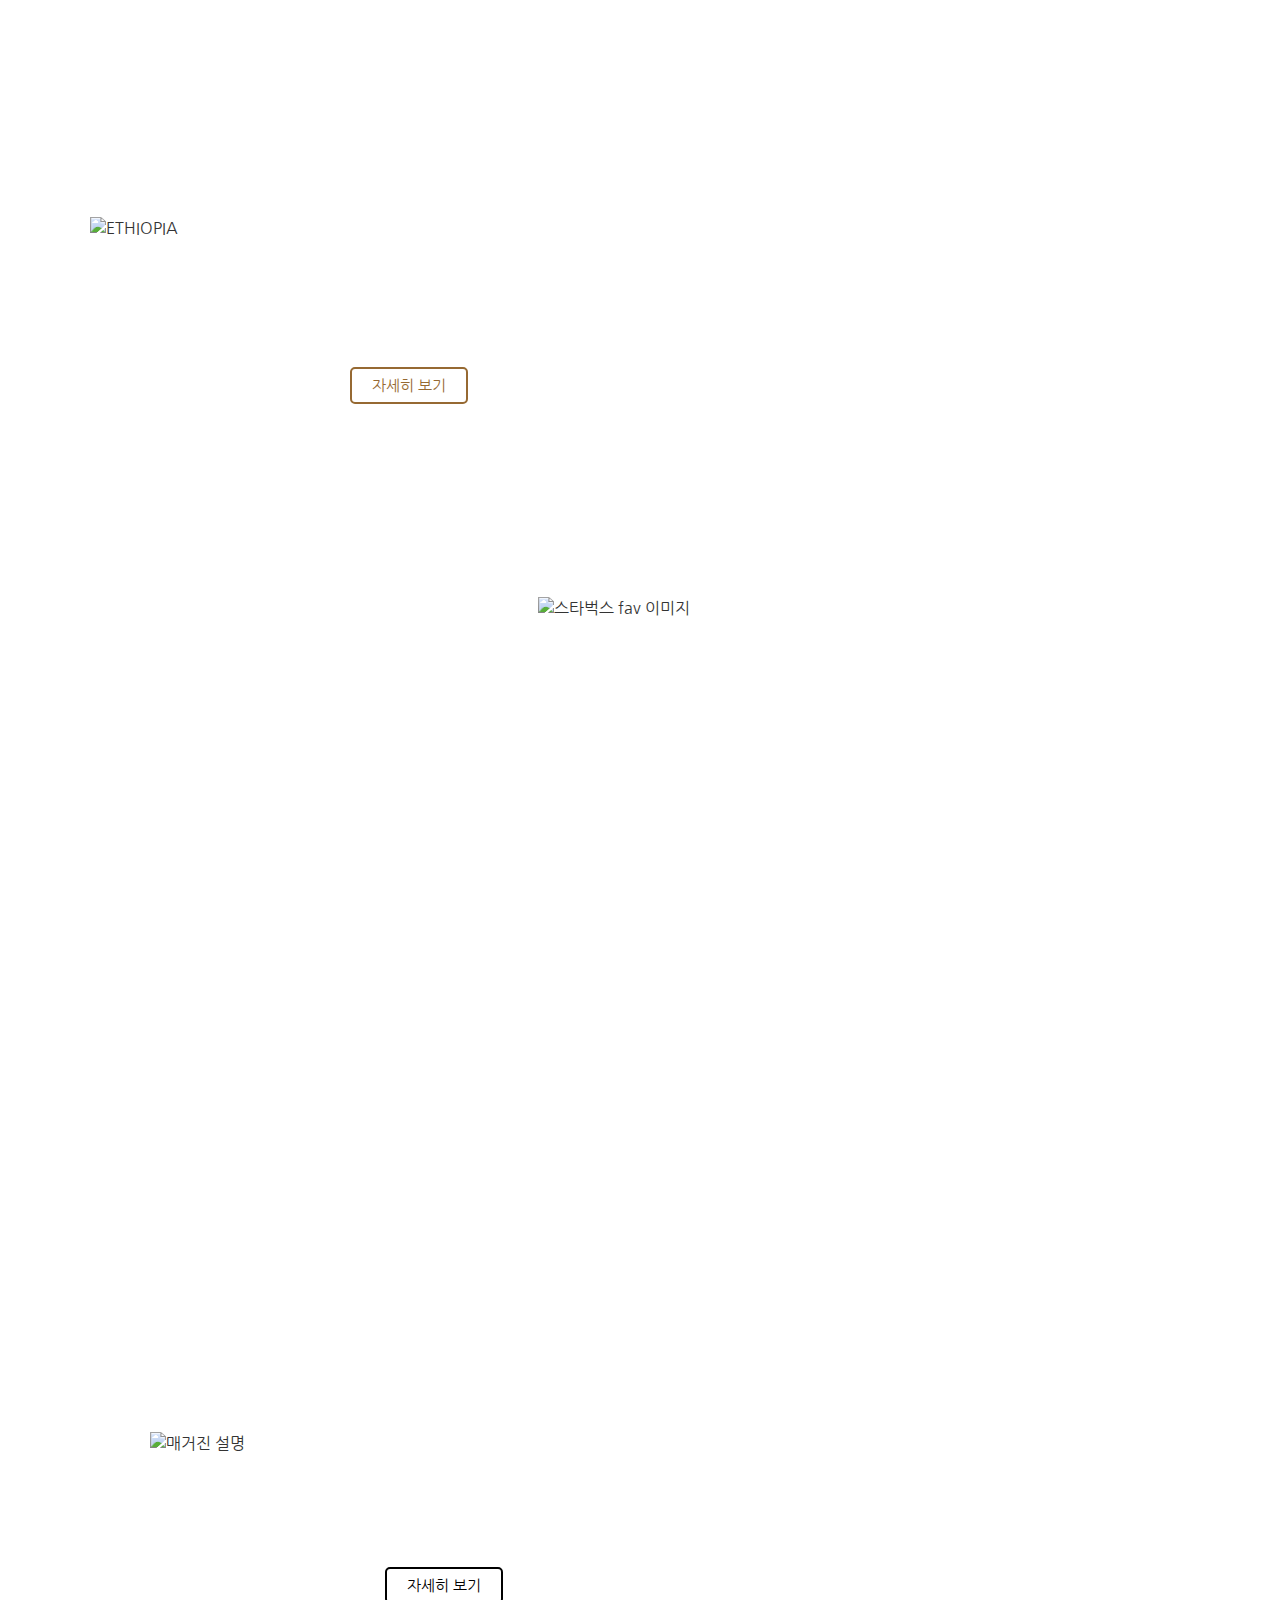
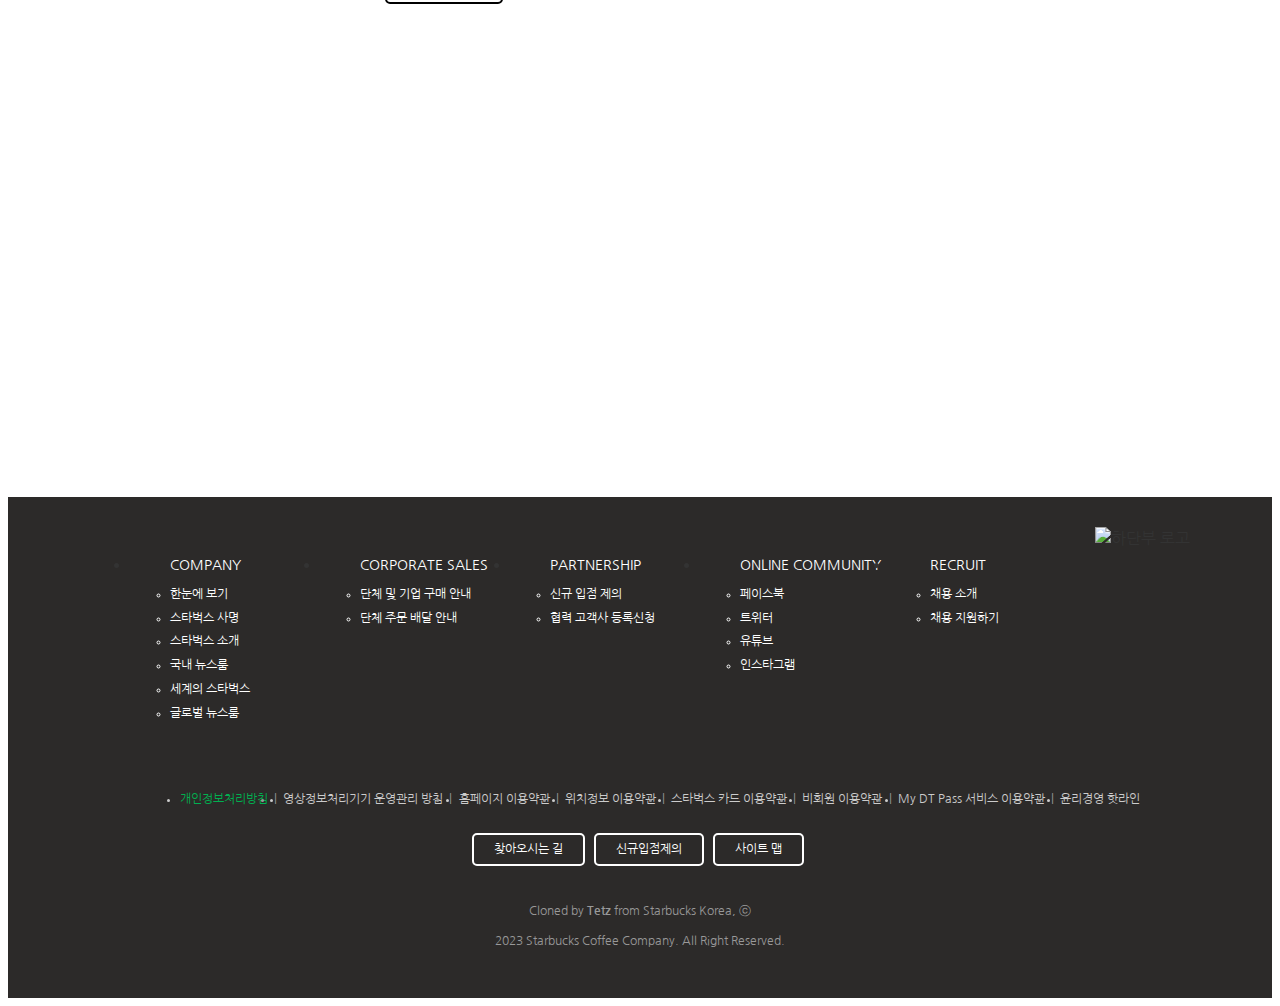
==== commit 1ccca59b: "2302" ====
--- a/index.html
+++ b/index.html
@@ -1,703 +1,638 @@
 <!DOCTYPE html>
 <html lang="en">
-  <head>
-    <meta charset="UTF-8" />
-    <meta http-equiv="X-UA-Compatible" content="IE=edge" />
-    <meta name="viewport" content="width=device-width, initial-scale=1.0" />
-    <title>Tetzbucks</title>
-
-    <!-- FAVICON -->
-    <link rel="icon" href="./favicon.png" />
-
-    <!-- Open Graph -->
-    <meta property="og:type" content="website" />
-    <meta property="og:site_name" content="Tetzbucks" />
-    <meta property="og:title" content="Tetzbucks Coffee Korea" />
-    <meta
-      property="og:description"
-      content="테츠벅스는 세계에서 가장 큰 다국적 커피 전문점으로, 64개국에서 총 23,187개의 매점을 운영하고 있습니다."
-    />
-    <meta property="og:image" content="./images/starbucks_seo.jpg" />
-    <meta property="og:url" content="" />
-
-    <!-- Twitter Card -->
-    <meta property="twitter:type" content="website" />
-    <meta property="twitter:site" content="Tetzbucks" />
-    <meta property="twitter:title" content="Tetzbucks Coffee Korea" />
-    <meta
-      property="twitter:description"
-      content="테츠벅스는 세계에서 가장 큰 다국적 커피 전문점으로, 64개국에서 총 23,187개의 매점을 운영하고 있습니다."
-    />
-    <meta property="twitter:image" content="./images/starbucks_seo.jpg" />
-    <meta property="twitter:url" content="" />
-
-    <!-- FONT -->
-    <!-- 나눔 고딕 -->
-    <link rel="preconnect" href="https://fonts.googleapis.com" />
-    <link rel="preconnect" href="https://fonts.gstatic.com" crossorigin />
-    <link
-      href="https://fonts.googleapis.com/css2?family=Nanum+Gothic:wght@400;700;800&display=swap"
-      rel="stylesheet"
-    />
-    <!-- Mulish -->
-    <link rel="preconnect" href="https://fonts.googleapis.com" />
-    <link rel="preconnect" href="https://fonts.gstatic.com" crossorigin />
-    <link
-      href="https://fonts.googleapis.com/css2?family=Mulish:wght@400;700&display=swap"
-      rel="stylesheet"
-    />
-
-    <!-- ICONS -->
-    <link
-      rel="stylesheet"
-      href="https://fonts.googleapis.com/css2?family=Material+Symbols+Outlined:opsz,wght,FILL,GRAD@20..48,100..700,0..1,-50..200"
-    />
-
-    <!-- RESET CSS -->
-    <link
-      rel="stylesheet"
-      href="https://cdn.jsdelivr.net/npm/reset-css@5.0.1/reset.min.css"
-    />
-
-    <!-- MAIN CSS -->
-    <link rel="stylesheet" href="./css/main.css" />
-
-    <!-- JAVASCRIPT -->
-    <!-- SWIPER -->
-    <link
-      rel="stylesheet"
-      href="https://cdn.jsdelivr.net/npm/swiper@8/swiper-bundle.min.css"
-    />
-    <script src="https://cdn.jsdelivr.net/npm/swiper@8/swiper-bundle.min.js"></script>
-
-    <!-- MAIN -->
-    <script defer src="./js/main.js"></script>
-  </head>
-
-  <body>
-    <!-- HEADER -->
-    <header>
+
+<head>
+  <meta charset="UTF-8">
+  <meta http-equiv="X-UA-Compatible" content="IE=edge">
+  <meta name="viewport" content="width=device-width, initial-scale=1.0">
+  <title>Tetzbucks</title>
+
+  <!-- FAVICON -->
+  <link rel="icon" href="./favicon.png" />
+
+  <!-- Open Graph -->
+  <meta property="og:type" content="website" />
+  <meta property="og:site_name" content="Tetzbucks" />
+  <meta property="og:title" content="Tetzbucks Coffee Korea" />
+  <meta property="og:description" content="테츠벅스는 세계에서 가장 큰 다국적 커피 전문점으로, 64개국에서 총 23,187개의 매점을 운영하고 있습니다." />
+  <meta property="og:image" content="./images/starbucks_seo.jpg" />
+  <meta property="og:url" content="" />
+
+  <!-- Twitter Card -->
+  <meta property="twitter:type" content="website" />
+  <meta property="twitter:site" content="Tetzbucks" />
+  <meta property="twitter:title" content="Tetzbucks Coffee Korea" />
+  <meta property="twitter:description" content="테츠벅스는 세계에서 가장 큰 다국적 커피 전문점으로, 64개국에서 총 23,187개의 매점을 운영하고 있습니다." />
+  <meta property="twitter:image" content="./images/starbucks_seo.jpg" />
+  <meta property="twitter:url" content="" />
+
+  <!-- FONT -->
+  <!-- 나눔 고딕 -->
+  <link rel="preconnect" href="https://fonts.googleapis.com">
+  <link rel="preconnect" href="https://fonts.gstatic.com" crossorigin>
+  <link href="https://fonts.googleapis.com/css2?family=Nanum+Gothic:wght@400;700;800&display=swap" rel="stylesheet">
+  <!-- Avenir -->
+  <link href="https://fonts.cdnfonts.com/css/avenir" rel="stylesheet">
+
+  <!-- ICONS -->
+  <link rel="stylesheet" href="https://fonts.googleapis.com/css2?family=Material+Symbols+Outlined:opsz,wght,FILL,GRAD@20..48,100..700,0..1,-50..200" />
+
+  <!-- RESET CSS -->
+  <link rel="stylesheet" href="https://cdn.jsdelivr.net/npm/reset-css@5.0.1/reset.min.css">
+
+  <!-- JAVASCRIPT -->
+  <!-- SWIPER -->
+  <link rel="stylesheet" href="https://cdn.jsdelivr.net/npm/swiper@8/swiper-bundle.min.css" />
+  <script src="https://cdn.jsdelivr.net/npm/swiper@8/swiper-bundle.min.js"></script>
+
+  <!-- MAIN CSS -->
+  <link rel="stylesheet" href="./css/main.css" />
+
+  <!-- MAIN JAVASCRIPT -->
+  <script defer src="./js/main.js"></script>
+</head>
+
+<body>
+  <!-- HEADER -->
+  <header>
+    <div class="inner">
+      <a href="#" class="logo">
+        <img src="./images/logo.png" alt="Tetzbucks" />
+      </a>
+
+      <!-- Sub menu -->
+      <div class="sub-menu">
+        <ul class="sub-menu__menu">
+          <li><a href="#">Sign in</a></li>
+          <li><a href="#">My Starbucks</a></li>
+          <li><a href="#">Customer Service & Ideas</a></li>
+          <li><a href="#">Fine a Store</a></li>
+        </ul>
+        <div class="search">
+          <input type="text" />
+          <span class="material-symbols-outlined">
+            search
+          </span>
+        </div>
+      </div>
+
+      <!-- MAIN MENU -->
+      <ul class="main-menu">
+        <li class="item">
+          <div class="item__name">COFFE</div>
+          <div class="item__contents">
+            <div class="item__contents__menu">
+              <ul class="inner">
+                <li>
+                  <a href="#">커피</a>
+                  <ul>
+                    <li>스타벅스 원두</li>
+                    <li>스타벅스 비아</li>
+                    <li>스타벅스앳홈 by 캡슐</li>
+                    <li>나와 어울리는 커피</li>
+                  </ul>
+                </li>
+                <li>
+                  <a href="#">커피 이야기</a>
+                  <ul>
+                    <li>농장에서 우리 손으로</li>
+                    <li>최상의 아라비카 원두</li>
+                    <li>스타벅스 로스트 스펙트럼</li>
+                    <li>스타벅스 디카페인</li>
+                  </ul>
+                </li>
+                <li>
+                  <a href="#">스타벅스 리저브™</a>
+                  <ul>
+                    <li>RESERVE MAGAZINE</li>
+                  </ul>
+                </li>
+                <li>
+                  <a href="#">에스프레소 음료</a>
+                  <ul>
+                    <li>도피오</li>
+                    <li>에스프레소 마키아또</li>
+                    <li>아메리카노</li>
+                    <li>마키아또</li>
+                    <li>카푸치노</li>
+                    <li>라떼</li>
+                    <li>모카</li>
+                  </ul>
+                </li>
+                <li>
+                  <a href="#">최상의 커피를 즐기는 법</a>
+                  <ul>
+                    <li>커피 프레스</li>
+                    <li>푸어 오버</li>
+                    <li>아이스 푸어 오버</li>
+                    <li>커피 메이커</li>
+                  </ul>
+                </li>
+              </ul>
+            </div>
+          </div>
+        </li>
+        <li class="item">
+          <div class="item__name">MENU</div>
+          <div class="item__contents">
+            <div class="item__contents__menu">
+              <ul class="inner">
+                <li>
+                  <a href="#">음료</a>
+                  <ul>
+                    <li>콜드 브루</li>
+                    <li>부르드 커피</li>
+                    <li>에스프레소</li>
+                    <li>프라프치노</li>
+                    <li>블렌디드</li>
+                    <li>스타벅스 리프레셔</li>
+                    <li>스타벅스 피지오</li>
+                    <li>티(티바나)</li>
+                    <li>기타 제조 음료</li>
+                    <li>스타벅스 주스(병음료)</li>
+                  </ul>
+                </li>
+                <li>
+                  <a href="#">푸드</a>
+                  <ul>
+                    <li>브레드</li>
+                    <li>케이크</li>
+                    <li>샌드위치 & 샐러드</li>
+                    <li>따뜻한 푸드</li>
+                    <li>과일 & 요거트</li>
+                    <li>스낵 & 미니 디저트</li>
+                    <li>아이스크림</li>
+                  </ul>
+                </li>
+                <li>
+                  <a href="#">상품</a>
+                  <ul>
+                    <li>머그</li>
+                    <li>글라스</li>
+                    <li>플라스틱 텀블러</li>
+                    <li>스테인리스 텀블러</li>
+                    <li>보온병</li>
+                    <li>액세서리</li>
+                    <li>선물세트</li>
+                    <li>커피 용품</li>
+                    <li>패키지 티(티바나)</li>
+                    <li>시럽</li>
+                  </ul>
+                </li>
+                <li>
+                  <a href="#">카드</a>
+                  <ul>
+                    <li>실물카드</li>
+                    <li>e-Gift 카드</li>
+                  </ul>
+                </li>
+                <li>
+                  <a href="#">메뉴 이야기</a>
+                  <ul>
+                    <li>나이트로 콜드브루</li>
+                    <li>콜드 브루</li>
+                    <li>스타벅스 티바나</li>
+                  </ul>
+                </li>
+              </ul>
+            </div>
+          </div>
+        </li>
+        <li class="item">
+          <div class="item__name">STORE</div>
+          <div class="item__contents">
+            <div class="item__contents__menu">
+              <ul class="inner">
+                <li>
+                  <a href="#">매장 찾기</a>
+                  <ul>
+                    <li>퀵 검색</li>
+                    <li>지역 검색</li>
+                  </ul>
+                </li>
+                <li>
+                  <a href="#">드라이브 스루 매장</a>
+                </li>
+                <li>
+                  <a href="#">스타벅스 리저브™ 매장</a>
+                </li>
+                <li>
+                  <a href="#">커뮤니티 스토어 매장</a>
+                </li>
+                <li>
+                  <a href="#">매장 이야기</a>
+                  <ul>
+                    <li>티바나 바 매장</li>
+                  </ul>
+                </li>
+              </ul>
+            </div>
+          </div>
+        </li>
+        <li class="item">
+          <div class="item__name">RESPONSIBILITY</div>
+          <div class="item__contents">
+            <div class="item__contents__menu">
+              <ul class="inner">
+                <li>
+                  <a href="#">사회공헌 캠페인 소개</a>
+                </li>
+                <li>
+                  <a href="#">지역 사회 참여 활동</a>
+                  <ul>
+                    <li>희망배달 캠페인</li>
+                    <li>재능기부 카페 소식</li>
+                    <li>커뮤니티 스토어</li>
+                    <li>청년 지원 프로그램</li>
+                    <li>우리 농산물 사랑 캠페인</li>
+                    <li>우리 문화 지키기</li>
+                  </ul>
+                </li>
+                <li>
+                  <a href="#">환경보호 활동</a>
+                  <ul>
+                    <li>친환경 활동</li>
+                    <li>일회용 컵 없는 매장</li>
+                    <li>커피 원두 재활용</li>
+                  </ul>
+                </li>
+                <li>
+                  <a href="#">윤리구매</a>
+                  <ul>
+                    <li>윤리적 원두 구매</li>
+                    <li>공정무역 인증</li>
+                    <li>커피 농가 지원 활동</li>
+                  </ul>
+                </li>
+                <li>
+                  <a href="#">글로벌 사회 공헌</a>
+                  <ul>
+                    <li>윤리경영 보고서</li>
+                    <li>스타벅스 재단</li>
+                    <li>지구촌 봉사의 달</li>
+                  </ul>
+                </li>
+              </ul>
+            </div>
+          </div>
+        </li>
+        <li class="item">
+          <div class="item__name">STARBUCKS REWARDS</div>
+          <div class="item__contents">
+            <div class="item__contents__menu">
+              <ul class="inner">
+                <li>
+                  <a href="#">스타벅스 리워드</a>
+                  <ul>
+                    <li>스타벅스 리워드 소개</li>
+                    <li>등급 및 혜택</li>
+                    <li>스타벅스 별</li>
+                    <li>자주 하는 질문</li>
+                  </ul>
+                </li>
+                <li>
+                  <a href="#">스타벅스 카드</a>
+                  <ul>
+                    <li>스타벅스 카드 소개</li>
+                    <li>스타벅스 카드 갤러리</li>
+                    <li>등록 및 조회</li>
+                    <li>충전 및 이용안내</li>
+                    <li>분실신고/환불신청</li>
+                    <li>자주 하는 질문</li>
+                  </ul>
+                </li>
+                <li>
+                  <a href="#">스타벅스 e-Gift Card</a>
+                  <ul>
+                    <li>스타벅스 e-Gift Card 소개</li>
+                    <li>이용안내</li>
+                    <li>선물하기</li>
+                    <li>자주 하는 질문</li>
+                  </ul>
+                </li>
+              </ul>
+            </div>
+          </div>
+        </li>
+        <li class="item">
+          <div class="item__name">COPERATE SALES</div>
+          <div class="item__contents">
+            <div class="item__contents__menu">
+              <ul class="inner">
+                <li>
+                  <a href="#">단체 및 기업 구매 안내</a>
+                </li>
+                <li>
+                  <a href="#">단체 주문 배달 안내</a>
+                  <ul>
+                    <li>단체 주문 배달 안내</li>
+                    <li>단체 주문 신청</li>
+                    <li>신청 내역 조회</li>
+                  </ul>
+                </li>
+              </ul>
+            </div>
+          </div>
+        </li>
+        <li class="item">
+          <div class="item__name">WHAT'S NEW</div>
+          <div class="item__contents">
+            <div class="item__contents__menu">
+              <ul class="inner">
+                <li>
+                  <a href="#">이벤트</a>
+                  <ul>
+                    <li>전체</li>
+                    <li>스타벅스 카드</li>
+                    <li>스타벅스 리워드</li>
+                    <li>온라인</li>
+                    <li>e-프리퀀시 증정품</li>
+                  </ul>
+                </li>
+                <li>
+                  <a href="#">뉴스</a>
+                  <ul>
+                    <li>전체</li>
+                    <li>상품 출시</li>
+                    <li>스타벅스와 문화</li>
+                    <li>스타벅스 사회공헌</li>
+                    <li>스타벅스 카드출시</li>
+                  </ul>
+                </li>
+                <li>
+                  <a href="#">매장별 이벤트</a>
+                  <ul>
+                    <li>일반 매장</li>
+                    <li>신규 매장</li>
+                  </ul>
+                </li>
+                <li>
+                  <a href="#">공지사항</a>
+                </li>
+                <li>
+                  <a href="#">월페이퍼</a>
+                </li>
+              </ul>
+            </div>
+          </div>
+        </li>
+      </ul>
+    </div>
+
+    <!-- BADGES -->
+    <div class="badges">
+      <div class="badge">
+        <img src="./images/badge_1.png" alt="현대카드 프로모션" />
+      </div>
+      <div class="badge">
+        <img src="./images/badge_2.png" alt="바리스타 채용" />
+      </div>
+    </div>
+  </header>
+
+  <!-- VISUAL -->
+  <section class="visual">
+    <div class="inner">
+      <div class="slogan">
+        <img src="./images/visual_slogan.png" alt="스타벅스 슬로건 2023" />
+        <a href="#" class="btn btn--light-green">자세히 보기</a>
+      </div>
+      <img src="./images/visual_item_1.png" alt="골든 미모사 그린 티" class="item-1" />
+      <img src="./images/visual_item_2.png" alt="블랙 햅쌀 고봉 라떼" class="item-2" />
+      <img src="./images/visual_item_3.png" alt="스타벅스 튜메릭 라떼" class="item-3" />
+    </div>
+  </section>
+
+  <!-- NOTICE -->
+  <section class="notice">
+    <div class="notice-line">
+      <div class="bg-left"></div>
+      <div class="bg-right"></div>
       <div class="inner">
-        <a href="#" class="logo">
-          <img src="./images/logo.png" alt="Tetzbucks" />
-        </a>
-
-        <!-- Sub menu -->
-        <div class="sub-menu">
-          <ul class="sub-menu__menu">
-            <li><a href="#">Sign in</a></li>
-            <li><a href="#">My Starbucks</a></li>
-            <li><a href="#">Customer Service & Ideas</a></li>
-            <li><a href="#">Fine a Store</a></li>
+        <div class="inner__left">
+          <h1>공지사항</h1>
+          <div class="swiper">
+            <div class="swiper-wrapper">
+              <div class="swiper-slide">탄소중립실천포인트제 도입 안내</div>
+              <div class="swiper-slide">영상정보처리기기 운영방침 / 위치정보 이용약관 / 개인정보처리방침 이용약관 개정 안내</div>
+              <div class="swiper-slide">시스템 개선 및 서비스 점검 안내</div>
+              <div class="swiper-slide">설 연휴 스타벅스 딜리버리 운영 안내</div>
+              <div class="swiper-slide">스타벅스 카드 온라인 재충전 / e-Gift Card 구매 가능 금액 안내</div>
+            </div>
+          </div>
+          <a href="javascript:void(0);" onclick="controlAutoPlay()">
+            <span class="material-symbols-outlined">
+              add_circle
+            </span>
+          </a>
+        </div>
+        <div class="inner__right">
+          <h1>스타벅스 프로모션</h1>
+          <a href="javascript:void(0);" class="toggle-promotion">
+            <span class="material-symbols-outlined">
+              expand_circle_down
+            </span>
+          </a>
+        </div>
+      </div>
+    </div>
+    <div class="promotion hide">
+      <div class="swiper">
+        <div class="swiper-wrapper">
+          <div class="swiper-slide">
+            <img src="./images/promotion1.jpg" alt="스타벅스 프로모션 1" />
+            <a href="#" class="btn btn--black">자세히 보기</a>
+          </div>
+          <div class="swiper-slide">
+            <img src="./images/promotion2.jpg" alt="스타벅스 프로모션 2" />
+            <a href="#" class="btn btn--black">자세히 보기</a>
+          </div>
+          <div class="swiper-slide">
+            <img src="./images/promotion3.jpg" alt="스타벅스 프로모션 3" />
+            <a href="#" class="btn btn--black">자세히 보기</a>
+          </div>
+        </div>
+      </div>
+      <div class="swiper-pagination"></div>
+      <div class="swiper-button-prev"></div>
+      <div class="swiper-button-next"></div>
+    </div>
+  </section>
+
+  <!-- REWARDS -->
+  <section class="rewards">
+    <div class="inner">
+      <a href="#" class="rewards__logo">
+        <img src="./images/rewards-logo.png" alt="리워드 섹션 로고" />
+      </a>
+      <div class="rewards__items">
+        <div class="rewards__items__register">
+          <p class="subject">스타벅스만의 특별한 혜택, <span class="strong">스타벅스 리워드</span></p>
+          <p>
+            스타벅스 회원이세요? 로그인을 통해 나만의 리워드를 확인해보세요.<br />
+            스타벅스 회원이 아니세요? 가입을 통해 리워드 혜택을 즐기세요.
+          </p>
+          <div class="buttons">
+            <a href="#" class="btn btn--register">회원가입</a>
+            <a href="#" class="btn btn--login">로그인</a>
+          </div>
+        </div>
+        <div class="rewards__items__card">
+          <p>
+            회원 가입 후, 스타벅스 e-Gift Card를 "나에게 선물하기"로 구매하시고, 편리하게 등록하세요!<br />
+            카드를 등록하여 스타벅스 리워드 회원이 되신 후, 첫 구매를 하시면 무료 음료 쿠폰을 드립니다!
+          </p>
+          <div class="buttons">
+            <a href="#" class="btn btn--login">e-Gift Card 선물하기</a>
+          </div>
+        </div>
+      </div>
+    </div>
+  </section>
+
+  <!-- ELSALVADOR -->
+  <section class="elsalvador">
+    <div class="inner">
+      <img src="./images/elsalvador_item.png" alt="엘살바도르 커피" class="elsalvador__item" />
+      <div class="elsalvador__contents">
+        <img src="./images/elsalvador_text.png" alt="엘살바도르 커피 설명" class="item-text" />
+        <a href="#" class="btn btn--brown">자세히 보기</a>
+      </div>
+    </div>
+  </section>
+
+  <!-- ETHIOPIA -->
+  <section class="ethiopia">
+    <div class="inner">
+      <img src="./images/ethiopia_text.png" alt="ETHIOPIA" class="ethiopia__contents" />
+      <img src="./images/ethiopia_item.png" alt="ETHIOPIA" class="ethiopia__item" />
+      <a href="#" class="btn btn--gold">자세히 보기</a>
+    </div>
+  </section>
+
+  <!-- FAVORITE -->
+  <section class="favorite">
+    <div class="inner">
+      <img src="./images/fav_text1.png" alt="스타벅스 최애 설명 1" class="favorite__text-1" />
+      <img src="./images/fav_text2.png" alt="스타벅스 최애 설명 2" class="favorite__text-2" />
+      <img src="./images/fav_img.png" alt="스타벅스 fav 이미지" class="favorite__img" />
+      <a href="#" class="btn btn--white">자세히 보기</a>
+    </div>
+  </section>
+
+  <!-- MAGAZINE -->
+  <section class="magazine">
+    <div class="inner">
+      <img src="./images/magazine_text.png" alt="매거진 설명" class="magazine__text" />
+      <img src="./images/magazine_img.png" alt="매거진 사진" class="magazine__img" />
+      <a href="#" class="btn btn--black">자세히 보기</a>
+    </div>
+  </section>
+
+  <!-- STORE -->
+  <section class="store">
+    <div class="inner">
+      <img src="./images/store_text1.png" alt="스토어 설명" class="store__text-1" />
+      <img src="./images/store_text2.png" alt="스토어 설명" class="store__text-2" />
+      <img src="./images/store_img1.png" alt="스토어 사진" class="store__img-1" />
+      <img src="./images/store_img2.png" alt="스토어 사진" class="store__img-2" />
+      <img src="./images/store_img3.png" alt="스토어 사진" class="store__img-3" />
+      <img src="./images/store_img4.png" alt="스토어 사진" class="store__img-4" />
+      <a href="#" class="btn btn--black">매장 찾기</a>
+    </div>
+  </section>
+
+  <!-- FOOTER -->
+  <footer>
+    <div class="inner">
+      <!-- FOOTER MAIN MENU -->
+      <div class="footer__menu">
+        <div class="left">
+          <ul class="menu">
+            <li>
+              <ul>
+                <a href="#">COMPANY</a>
+                <li>한눈에 보기</li>
+                <li>스타벅스 사명</li>
+                <li>스타벅스 소개</li>
+                <li>국내 뉴스룸</li>
+                <li>세계의 스타벅스</li>
+                <li>글로벌 뉴스룸</li>
+              </ul>
+            </li>
+            <li>
+              <ul>
+                <a href="#">CORPORATE SALES</a>
+                <li>단체 및 기업 구매 안내</li>
+                <li>단체 주문 배달 안내</li>
+              </ul>
+            </li>
+            <li>
+              <ul>
+                <a href="#">PARTNERSHIP</a>
+                <li>신규 입점 제의</li>
+                <li>협력 고객사 등록신청</li>
+              </ul>
+            </li>
+            <li>
+              <ul>
+                <a href="#">ONLINE COMMUNITY</a>
+                <li>페이스북</li>
+                <li>트위터</li>
+                <li>유튜브</li>
+                <li>인스타그램</li>
+              </ul>
+            </li>
+            <li>
+              <ul>
+                <a href="#">RECRUIT</a>
+                <li>채용 소개</li>
+                <li>채용 지원하기</li>
+              </ul>
+            </li>
           </ul>
-          <div class="search">
-            <input type="text" />
-            <span class="material-symbols-outlined"> search </span>
-          </div>
-        </div>
-
-        <!-- MAIN MENU -->
-        <ul class="main-menu">
-          <li class="item">
-            <div class="item__name">COFFE</div>
-            <div class="item__contents">
-              <div class="item__contents__menu">
-                <ul class="inner">
-                  <li>
-                    <a href="#">커피</a>
-                    <ul>
-                      <li>스타벅스 원두</li>
-                      <li>스타벅스 비아</li>
-                      <li>스타벅스앳홈 by 캡슐</li>
-                      <li>나와 어울리는 커피</li>
-                    </ul>
-                  </li>
-                  <li>
-                    <a href="#">커피 이야기</a>
-                    <ul>
-                      <li>농장에서 우리 손으로</li>
-                      <li>최상의 아라비카 원두</li>
-                      <li>스타벅스 로스트 스펙트럼</li>
-                      <li>스타벅스 디카페인</li>
-                    </ul>
-                  </li>
-                  <li>
-                    <a href="#">스타벅스 리저브™</a>
-                    <ul>
-                      <li>RESERVE MAGAZINE</li>
-                    </ul>
-                  </li>
-                  <li>
-                    <a href="#">에스프레소 음료</a>
-                    <ul>
-                      <li>도피오</li>
-                      <li>에스프레소 마키아또</li>
-                      <li>아메리카노</li>
-                      <li>마키아또</li>
-                      <li>카푸치노</li>
-                      <li>라떼</li>
-                      <li>모카</li>
-                    </ul>
-                  </li>
-                  <li>
-                    <a href="#">최상의 커피를 즐기는 법</a>
-                    <ul>
-                      <li>커피 프레스</li>
-                      <li>푸어 오버</li>
-                      <li>아이스 푸어 오버</li>
-                      <li>커피 메이커</li>
-                    </ul>
-                  </li>
-                </ul>
-              </div>
-            </div>
-          </li>
-          <li class="item">
-            <div class="item__name">MENU</div>
-            <div class="item__contents">
-              <div class="item__contents__menu">
-                <ul class="inner">
-                  <li>
-                    <a href="#">음료</a>
-                    <ul>
-                      <li>콜드 브루</li>
-                      <li>부르드 커피</li>
-                      <li>에스프레소</li>
-                      <li>프라프치노</li>
-                      <li>블렌디드</li>
-                      <li>스타벅스 리프레셔</li>
-                      <li>스타벅스 피지오</li>
-                      <li>티(티바나)</li>
-                      <li>기타 제조 음료</li>
-                      <li>스타벅스 주스(병음료)</li>
-                    </ul>
-                  </li>
-                  <li>
-                    <a href="#">푸드</a>
-                    <ul>
-                      <li>브레드</li>
-                      <li>케이크</li>
-                      <li>샌드위치 & 샐러드</li>
-                      <li>따뜻한 푸드</li>
-                      <li>과일 & 요거트</li>
-                      <li>스낵 & 미니 디저트</li>
-                      <li>아이스크림</li>
-                    </ul>
-                  </li>
-                  <li>
-                    <a href="#">상품</a>
-                    <ul>
-                      <li>머그</li>
-                      <li>글라스</li>
-                      <li>플라스틱 텀블러</li>
-                      <li>스테인리스 텀블러</li>
-                      <li>보온병</li>
-                      <li>액세서리</li>
-                      <li>선물세트</li>
-                      <li>커피 용품</li>
-                      <li>패키지 티(티바나)</li>
-                      <li>시럽</li>
-                    </ul>
-                  </li>
-                  <li>
-                    <a href="#">카드</a>
-                    <ul>
-                      <li>실물카드</li>
-                      <li>e-Gift 카드</li>
-                    </ul>
-                  </li>
-                  <li>
-                    <a href="#">메뉴 이야기</a>
-                    <ul>
-                      <li>나이트로 콜드브루</li>
-                      <li>콜드 브루</li>
-                      <li>스타벅스 티바나</li>
-                    </ul>
-                  </li>
-                </ul>
-              </div>
-            </div>
-          </li>
-          <li class="item">
-            <div class="item__name">STORE</div>
-            <div class="item__contents">
-              <div class="item__contents__menu">
-                <ul class="inner">
-                  <li>
-                    <a href="#">매장 찾기</a>
-                    <ul>
-                      <li>퀵 검색</li>
-                      <li>지역 검색</li>
-                    </ul>
-                  </li>
-                  <li>
-                    <a href="#">드라이브 스루 매장</a>
-                  </li>
-                  <li>
-                    <a href="#">스타벅스 리저브™ 매장</a>
-                  </li>
-                  <li>
-                    <a href="#">커뮤니티 스토어 매장</a>
-                  </li>
-                  <li>
-                    <a href="#">매장 이야기</a>
-                    <ul>
-                      <li>티바나 바 매장</li>
-                    </ul>
-                  </li>
-                </ul>
-              </div>
-            </div>
-          </li>
-          <li class="item">
-            <div class="item__name">RESPONSIBILITY</div>
-            <div class="item__contents">
-              <div class="item__contents__menu">
-                <ul class="inner">
-                  <li>
-                    <a href="#">사회공헌 캠페인 소개</a>
-                  </li>
-                  <li>
-                    <a href="#">지역 사회 참여 활동</a>
-                    <ul>
-                      <li>희망배달 캠페인</li>
-                      <li>재능기부 카페 소식</li>
-                      <li>커뮤니티 스토어</li>
-                      <li>청년 지원 프로그램</li>
-                      <li>우리 농산물 사랑 캠페인</li>
-                      <li>우리 문화 지키기</li>
-                    </ul>
-                  </li>
-                  <li>
-                    <a href="#">환경보호 활동</a>
-                    <ul>
-                      <li>친환경 활동</li>
-                      <li>일회용 컵 없는 매장</li>
-                      <li>커피 원두 재활용</li>
-                    </ul>
-                  </li>
-                  <li>
-                    <a href="#">윤리구매</a>
-                    <ul>
-                      <li>윤리적 원두 구매</li>
-                      <li>공정무역 인증</li>
-                      <li>커피 농가 지원 활동</li>
-                    </ul>
-                  </li>
-                  <li>
-                    <a href="#">글로벌 사회 공헌</a>
-                    <ul>
-                      <li>윤리경영 보고서</li>
-                      <li>스타벅스 재단</li>
-                      <li>지구촌 봉사의 달</li>
-                    </ul>
-                  </li>
-                </ul>
-              </div>
-            </div>
-          </li>
-          <li class="item">
-            <div class="item__name">STARBUCKS REWARDS</div>
-            <div class="item__contents">
-              <div class="item__contents__menu">
-                <ul class="inner">
-                  <li>
-                    <a href="#">스타벅스 리워드</a>
-                    <ul>
-                      <li>스타벅스 리워드 소개</li>
-                      <li>등급 및 혜택</li>
-                      <li>스타벅스 별</li>
-                      <li>자주 하는 질문</li>
-                    </ul>
-                  </li>
-                  <li>
-                    <a href="#">스타벅스 카드</a>
-                    <ul>
-                      <li>스타벅스 카드 소개</li>
-                      <li>스타벅스 카드 갤러리</li>
-                      <li>등록 및 조회</li>
-                      <li>충전 및 이용안내</li>
-                      <li>분실신고/환불신청</li>
-                      <li>자주 하는 질문</li>
-                    </ul>
-                  </li>
-                  <li>
-                    <a href="#">스타벅스 e-Gift Card</a>
-                    <ul>
-                      <li>스타벅스 e-Gift Card 소개</li>
-                      <li>이용안내</li>
-                      <li>선물하기</li>
-                      <li>자주 하는 질문</li>
-                    </ul>
-                  </li>
-                </ul>
-              </div>
-            </div>
-          </li>
-          <li class="item">
-            <div class="item__name">COPERATE SALES</div>
-            <div class="item__contents">
-              <div class="item__contents__menu">
-                <ul class="inner">
-                  <li>
-                    <a href="#">단체 및 기업 구매 안내</a>
-                  </li>
-                  <li>
-                    <a href="#">단체 주문 배달 안내</a>
-                    <ul>
-                      <li>단체 주문 배달 안내</li>
-                      <li>단체 주문 신청</li>
-                      <li>신청 내역 조회</li>
-                    </ul>
-                  </li>
-                </ul>
-              </div>
-            </div>
-          </li>
-          <li class="item">
-            <div class="item__name">WHAT'S NEW</div>
-            <div class="item__contents">
-              <div class="item__contents__menu">
-                <ul class="inner">
-                  <li>
-                    <a href="#">이벤트</a>
-                    <ul>
-                      <li>전체</li>
-                      <li>스타벅스 카드</li>
-                      <li>스타벅스 리워드</li>
-                      <li>온라인</li>
-                      <li>e-프리퀀시 증정품</li>
-                    </ul>
-                  </li>
-                  <li>
-                    <a href="#">뉴스</a>
-                    <ul>
-                      <li>전체</li>
-                      <li>상품 출시</li>
-                      <li>스타벅스와 문화</li>
-                      <li>스타벅스 사회공헌</li>
-                      <li>스타벅스 카드출시</li>
-                    </ul>
-                  </li>
-                  <li>
-                    <a href="#">매장별 이벤트</a>
-                    <ul>
-                      <li>일반 매장</li>
-                      <li>신규 매장</li>
-                    </ul>
-                  </li>
-                  <li>
-                    <a href="#">공지사항</a>
-                  </li>
-                  <li>
-                    <a href="#">월페이퍼</a>
-                  </li>
-                </ul>
-              </div>
-            </div>
-          </li>
+        </div>
+        <div class="right">
+          <img src="./images/footer_logo.png" alt="하단부 로고" />
+        </div>
+      </div>
+
+      <!-- FOOTER SUB-MENU -->
+      <div class="footer__sub-menu">
+        <ul>
+          <li><a href="#">개인정보처리방침</a></li>
+          <li class="contour">|</li>
+          <li><a href="#">영상정보처리기기 운영관리 방침</a></li>
+          <li class="contour">|</li>
+          <li><a href="#">홈페이지 이용약관</a></li>
+          <li class="contour">|</li>
+          <li><a href="#">위치정보 이용약관</a></li>
+          <li class="contour">|</li>
+          <li><a href="#">스타벅스 카드 이용약관</a></li>
+          <li class="contour">|</li>
+          <li><a href="#">비회원 이용약관</a></li>
+          <li class="contour">|</li>
+          <li><a href="#">My DT Pass 서비스 이용약관</a></li>
+          <li class="contour">|</li>
+          <li><a href="#">윤리경영 핫라인</a></li>
         </ul>
       </div>
 
-      <!-- BADGES -->
-      <div class="badges">
-        <div class="badge">
-          <img src="./images/badge_1.png" alt="현대카드 프로모션" />
-        </div>
-        <div class="badge">
-          <img src="./images/badge_2.png" alt="바리스타 채용" />
-        </div>
-      </div>
-    </header>
-
-    <!-- VISUAL -->
-    <section class="visual">
-      <div class="inner">
-        <div class="slogan">
-          <img src="./images/visual_slogan.png" alt="스타벅스 슬로건 2023" />
-          <a href="#" class="btn btn--light-green">자세히 보기</a>
-        </div>
-        <img
-          src="./images/visual_item_1.png"
-          alt="골든 미모사 그린 티"
-          class="item-1"
-        />
-        <img
-          src="./images/visual_item_2.png"
-          alt="블랙 햅쌀 고봉 라떼"
-          class="item-2"
-        />
-        <img
-          src="./images/visual_item_3.png"
-          alt="스타벅스 튜메릭 라떼"
-          class="item-3"
-        />
-      </div>
-    </section>
-
-    <!-- NOTICE -->
-    <section class="notice">
-      <div class="notice-line">
-        <div class="bg-left"></div>
-        <div class="bg-right"></div>
-        <div class="inner">
-          <div class="inner__left">
-            <h1>공지사항</h1>
-            <div>탄소 중립 포인트제 실천 안내</div>
-            <a href="#">
-              <span class="material-symbols-outlined"> add_circle </span>
-            </a>
-          </div>
-          <div class="inner__right">
-            <h1>스타벅스 프로모션</h1>
-            <a href="#">
-              <span class="material-symbols-outlined"> check_circle </span>
-            </a>
-          </div>
-        </div>
-      </div>
-    </section>
-
-    <!-- REWARDS -->
-    <section class="rewards">
-      <div class="inner">
-        <a href="#" class="rewards__logo">
-          <img src="./images/rewards-logo.png" alt="리워드 섹션 로고" />
-        </a>
-        <div class="rewards__items">
-          <div class="rewards__items__register">
-            <p class="subject">
-              스타벅스만의 특별한 혜택,
-              <span class="strong">스타벅스 리워드</span>
-            </p>
-            <p>
-              스타벅스 회원이세요? 로그인을 통해 나만의 리워드를
-              확인해보세요.<br />
-              스타벅스 회원이 아니세요? 가입을 통해 리워드 혜택을 즐기세요.
-            </p>
-            <div class="buttons">
-              <a href="#" class="btn btn--register">회원가입</a>
-              <a href="#" class="btn btn--login">로그인</a>
-            </div>
-          </div>
-          <div class="rewards__items__card">
-            <p>
-              회원 가입 후, 스타벅스 e-Gift Card를 "나에게 선물하기"로
-              구매하시고, 편리하게 등록하세요!<br />
-              카드를 등록하여 스타벅스 리워드 회원이 되신 후, 첫 구매를 하시면
-              무료 음료 쿠폰을 드립니다!
-            </p>
-            <div class="buttons">
-              <a href="#" class="btn btn--login">e-Gift Card 선물하기</a>
-            </div>
-          </div>
-        </div>
-      </div>
-    </section>
-
-    <!-- ELSALVADOR -->
-    <section class="elsalvador">
-      <div class="inner">
-        <img
-          src="./images/elsalvador_item.png"
-          alt="엘살바도르 커피"
-          class="elsalvador__item"
-        />
-        <div class="elsalvador__contents">
-          <img
-            src="./images/elsalvador_text.png"
-            alt="엘살바도르 커피 설명"
-            class="item-text"
-          />
-          <a href="#" class="btn btn--brown">자세히 보기</a>
-        </div>
-      </div>
-    </section>
-
-    <!-- ETHIOPIA -->
-    <section class="ethiopia">
-      <div class="inner">
-        <img
-          src="./images/ethiopia_text.png"
-          alt="ETHIOPIA"
-          class="ethiopia__contents"
-        />
-        <img
-          src="./images/ethiopia_item.png"
-          alt="ETHIOPIA"
-          class="ethiopia__item"
-        />
-        <a href="#" class="btn btn--gold">자세히 보기</a>
-      </div>
-    </section>
-
-    <!-- FAVORITE -->
-    <section class="favorite">
-      <div class="inner">
-        <img
-          src="./images/fav_text1.png"
-          alt="스타벅스 최애 설명 1"
-          class="favorite__text-1"
-        />
-        <img
-          src="./images/fav_text2.png"
-          alt="스타벅스 최애 설명 2"
-          class="favorite__text-2"
-        />
-        <img
-          src="./images/fav_img.png"
-          alt="스타벅스 fav 이미지"
-          class="favorite__img"
-        />
-        <a href="#" class="btn btn--white">자세히 보기</a>
-      </div>
-    </section>
-
-    <!-- MAGAZINE -->
-    <section class="magazine">
-      <div class="inner">
-        <img
-          src="./images/magazine_text.png"
-          alt="매거진 설명"
-          class="magazine__text"
-        />
-        <img
-          src="./images/magazine_img.png"
-          alt="매거진 사진"
-          class="magazine__img"
-        />
-        <a href="#" class="btn btn--black">자세히 보기</a>
-      </div>
-    </section>
-
-    <!-- STORE -->
-    <section class="store">
-      <div class="inner">
-        <img
-          src="./images/store_text1.png"
-          alt="스토어 설명"
-          class="store__text-1"
-        />
-        <img
-          src="./images/store_text2.png"
-          alt="스토어 설명"
-          class="store__text-2"
-        />
-        <img
-          src="./images/store_img1.png"
-          alt="스토어 사진"
-          class="store__img-1"
-        />
-        <img
-          src="./images/store_img2.png"
-          alt="스토어 사진"
-          class="store__img-2"
-        />
-        <img
-          src="./images/store_img3.png"
-          alt="스토어 사진"
-          class="store__img-3"
-        />
-        <img
-          src="./images/store_img4.png"
-          alt="스토어 사진"
-          class="store__img-4"
-        />
-        <a href="#" class="btn btn--black">매장 찾기</a>
-      </div>
-    </section>
-
-    <!-- FOOTER -->
-    <footer>
-      <div class="inner">
-        <!-- FOOTER MAIN MENU -->
-        <div class="footer__menu">
-          <div class="left">
-            <ul class="menu">
-              <li>
-                <ul>
-                  <a href="#">COMPANY</a>
-                  <li>한눈에 보기</li>
-                  <li>스타벅스 사명</li>
-                  <li>스타벅스 소개</li>
-                  <li>국내 뉴스룸</li>
-                  <li>세계의 스타벅스</li>
-                  <li>글로벌 뉴스룸</li>
-                </ul>
-              </li>
-              <li>
-                <ul>
-                  <a href="#">CORPORATE SALES</a>
-                  <li>단체 및 기업 구매 안내</li>
-                  <li>단체 주문 배달 안내</li>
-                </ul>
-              </li>
-              <li>
-                <ul>
-                  <a href="#">PARTNERSHIP</a>
-                  <li>신규 입점 제의</li>
-                  <li>협력 고객사 등록신청</li>
-                </ul>
-              </li>
-              <li>
-                <ul>
-                  <a href="#">ONLINE COMMUNITY</a>
-                  <li>페이스북</li>
-                  <li>트위터</li>
-                  <li>유튜브</li>
-                  <li>인스타그램</li>
-                </ul>
-              </li>
-              <li>
-                <ul>
-                  <a href="#">RECRUIT</a>
-                  <li>채용 소개</li>
-                  <li>채용 지원하기</li>
-                </ul>
-              </li>
-            </ul>
-          </div>
-          <div class="right">
-            <img src="./images/footer_logo.png" alt="하단부 로고" />
-          </div>
-        </div>
-
-        <!-- FOOTER SUB-MENU -->
-        <div class="footer__sub-menu">
-          <ul>
-            <li><a href="#">개인정보처리방침</a></li>
-            <li class="contour">|</li>
-            <li><a href="#">영상정보처리기기 운영관리 방침</a></li>
-            <li class="contour">|</li>
-            <li><a href="#">홈페이지 이용약관</a></li>
-            <li class="contour">|</li>
-            <li><a href="#">위치정보 이용약관</a></li>
-            <li class="contour">|</li>
-            <li><a href="#">스타벅스 카드 이용약관</a></li>
-            <li class="contour">|</li>
-            <li><a href="#">비회원 이용약관</a></li>
-            <li class="contour">|</li>
-            <li><a href="#">My DT Pass 서비스 이용약관</a></li>
-            <li class="contour">|</li>
-            <li><a href="#">윤리경영 핫라인</a></li>
-          </ul>
-        </div>
-
-        <!-- FOOTER BTN -->
-        <div class="footer__btn">
-          <a href="#" class="btn btn--white">찾아오시는 길</a>
-          <a href="#" class="btn btn--white">신규입점제의</a>
-          <a href="#" class="btn btn--white">사이트 맵</a>
-        </div>
-
-        <!-- FOOTER COPYLIGHT -->
-        <div class="footer__copylight">
-          <p>
-            Cloned by <span class="strong">Tetz</span> from Starbucks Korea,
-            ⓒ<br />2023 Starbucks Coffee Company. All Right Reserved.
-          </p>
-        </div>
-      </div>
-    </footer>
-  </body>
-</html>
+      <!-- FOOTER BTN -->
+      <div class="footer__btn">
+        <a href="#" class="btn btn--white">찾아오시는 길</a>
+        <a href="#" class="btn btn--white">신규입점제의</a>
+        <a href="#" class="btn btn--white">사이트 맵</a>
+      </div>
+
+      <!-- FOOTER COPYLIGHT -->
+      <div class="footer__copylight">
+        <p> Cloned by <span class="strong">Tetz</span> from Starbucks Korea, ⓒ<br />2023 Starbucks Coffee Company. All Right Reserved.</p>
+      </div>
+    </div>
+  </footer>
+
+
+</body>
+
+</html>--- a/css/main.css
+++ b/css/main.css
@@ -1,6 +1,10 @@
 /* ICONS */
 .material-symbols-outlined {
-  font-variation-settings: "FILL" 0, "wght" 400, "GRAD" 0, "opsz" 24;
+  font-variation-settings:
+  'FILL' 0,
+  'wght' 400,
+  'GRAD' 0,
+  'opsz' 24
 }
 
 /* COMMON */
@@ -9,7 +13,7 @@
   font-size: 16px;
   font-weight: 400;
   line-height: 1.4;
-  font-family: "Nanum Gothic", sans-serif;
+  font-family: 'Nanum Gothic', sans-serif;  
 }
 
 a {
@@ -17,12 +21,12 @@
 }
 
 img {
-  display: block;
+  display: block;  
 }
 
 .inner {
-  width: 1100px;
-  margin: 0 auto;
+  width: 1100px;  
+  margin: 0 auto;  
   position: relative;
 }
 
@@ -90,13 +94,13 @@
 
 .btn--black {
   color: black;
-  border-color: black;
+  border-color: black;  
 }
 
 .btn--black:hover {
   background-color: black;
   color: white;
-  text-decoration: underline;
+  text-decoration: underline;  
 }
 
 /* HEADER */
@@ -126,17 +130,16 @@
 
 /* Sub menu */
 header .inner .sub-menu {
-  font-family: "Mulish", sans-serif;
+  font-family: 'Avenir', sans-serif;
   display: flex;
   position: absolute;
   top: 6px;
-  right: 50px;
+  right: 50px;  
 }
 header .inner .sub-menu .sub-menu__menu {
   display: flex;
 }
-header .inner .sub-menu .sub-menu__menu > li {
-}
+header .inner .sub-menu .sub-menu__menu > li {}
 
 header .inner .sub-menu .sub-menu__menu > li:not(:first-child)::before {
   content: "";
@@ -165,10 +168,10 @@
   position: relative;
 }
 header .inner .sub-menu .search > input {
-  width: 34px;
+  width: 36px;
   height: 34px;
   padding: 4px 10px;
-  border: 1px solid #ccc;
+  border: 1px solid #ccc;  
   box-sizing: border-box;
   border-radius: 5px;
   outline: none;
@@ -185,10 +188,10 @@
 
 header .inner .sub-menu .search > .material-symbols-outlined {
   position: absolute;
+  margin: auto;
+  right: -1px;
+  width: 36px;
   text-align: center;
-  width: 36px;
-  margin: auto;
-  right: -3px;
   top: 0;
   bottom: 0;
   height: 24px;
@@ -202,8 +205,7 @@
   right: 0;
   bottom: 0;
 }
-header .inner .main-menu .item {
-}
+header .inner .main-menu .item {}
 
 header .inner .main-menu .item .item__name {
   font-size: 13px;
@@ -217,9 +219,10 @@
   text-decoration: underline;
 }
 
+
 header .inner .main-menu .item .item__contents {
   position: fixed;
-  width: 100%;
+  width: 100%;  
   left: 0;
   top: 120px;
   /* transform: scaleY(0);
@@ -238,79 +241,29 @@
   padding: 20px 0px;
 }
 header .inner .main-menu .item .item__contents .item__contents__menu .inner {
-  display: flex;
-}
-header
-  .inner
-  .main-menu
-  .item
-  .item__contents
-  .item__contents__menu
-  .inner
-  > li {
+  display: flex;  
+}
+header .inner .main-menu .item .item__contents .item__contents__menu .inner > li {
   width: 200px;
-  padding-right: 20px;
-}
-header
-  .inner
-  .main-menu
-  .item
-  .item__contents
-  .item__contents__menu
-  .inner
-  > li
-  > a {
+  padding-right: 20px;  
+}
+header .inner .main-menu .item .item__contents .item__contents__menu .inner > li > a {
   display: block;
   color: white;
   font-size: 14px;
   font-weight: 700;
   margin-bottom: 15px;
 }
-header
-  .inner
-  .main-menu
-  .item
-  .item__contents
-  .item__contents__menu
-  .inner
-  > li
-  > a:hover {
-  text-decoration: underline;
-}
-header
-  .inner
-  .main-menu
-  .item
-  .item__contents
-  .item__contents__menu
-  .inner
-  > li
-  > ul {
-}
-header
-  .inner
-  .main-menu
-  .item
-  .item__contents
-  .item__contents__menu
-  .inner
-  > li
-  > ul
-  > li {
+header .inner .main-menu .item .item__contents .item__contents__menu .inner > li > a:hover {
+  text-decoration: underline;
+}
+header .inner .main-menu .item .item__contents .item__contents__menu .inner > li > ul {}
+header .inner .main-menu .item .item__contents .item__contents__menu .inner > li > ul > li {
   color: #999;
   font-size: 12px;
   margin: 5px 0;
 }
-header
-  .inner
-  .main-menu
-  .item
-  .item__contents
-  .item__contents__menu
-  .inner
-  > li
-  > ul
-  > li:hover {
+header .inner .main-menu .item .item__contents .item__contents__menu .inner > li > ul > li:hover {
   cursor: pointer;
   text-decoration: underline;
 }
@@ -333,14 +286,14 @@
 @media screen and (max-width: 1400px) {
   header .badges {
     left: calc(100vw - 150px);
-  }
+  }  
 }
 
 /* VISUAL */
 .visual {
   position: relative;
   margin-top: 120px;
-  background-image: url("../images/visual_bg.jpg");
+  background-image: url("../images/visual_bg.jpg");  
   background-position: center;
   background-size: 106% 100%;
   background-repeat: no-repeat;
@@ -353,42 +306,67 @@
 .visual .inner .slogan {
   position: absolute;
   display: flex;
-  flex-wrap: wrap;
-  width: 340px;
+  flex-wrap:  wrap;
+  width: 340px;  
   justify-content: center;
   top: 180px;
   left: -130px;
-}
+  opacity: 0;   
+}
+
+.visual.animate .inner .slogan {  
+  opacity: 1;
+  transition: 0.4s;
+}
+
 .visual .inner .slogan img {
   display: block;
   width: 340px;
 }
-.visual .inner .slogan .btn {
-  position: absolute;
-  top: 250px;
+.visual .inner .slogan .btn {  
+  position: absolute;
+  top: 250px;  
 }
 .visual .inner img {
   position: absolute;
 }
-.visual .inner .item-1 {
+.visual .inner .item-1 {  
   width: 290px;
   top: 120px;
-  left: 340px;
+  left: 340px;  
+  opacity: 0;
+}
+.visual.animate .inner .item-1 {
+  transition: 0.4s;
+  opacity: 1;
+  transition-delay: 0.4s;
 }
 .visual .inner .item-2 {
   width: 310px;
   top: 208px;
   left: 538px;
+  opacity: 0;
+}
+.visual.animate .inner .item-2 {
+  transition: 0.4s;
+  opacity: 1;
+  transition-delay: 0.8s;
 }
 .visual .inner .item-3 {
   width: 310px;
   top: 162px;
   left: 762px;
+  opacity: 0;
+}
+.visual.animate .inner .item-3 {
+  transition: 0.4s;
+  opacity: 1;
+  transition-delay: 1.2s;
 }
 
 /* NOTICE */
-.notice {
-  position: relative;
+.notice {  
+  position: relative; 
 }
 .notice .notice-line {
   position: relative;
@@ -412,7 +390,7 @@
 }
 .notice .notice-line .inner {
   height: 62px;
-  display: flex;
+  display: flex;  
 }
 .notice .notice-line .inner .inner__left {
   position: relative;
@@ -428,11 +406,18 @@
   left: 0;
   font-size: 16px;
 }
-.notice .notice-line .inner .inner__left div {
-  position: absolute;
-  left: 80px;
+.notice .notice-line .inner .inner__left .swiper {
+  position: absolute;
+  height: 62px;
+  left: 80px;  
   font-size: 14px;
 }
+
+.notice .notice-line .inner .inner__left .swiper .swiper-wrapper .swiper-slide {
+  height: 62px;
+  line-height: 62px;
+}
+
 .notice .notice-line .inner .inner__left a {
   position: absolute;
   right: 20px;
@@ -460,12 +445,102 @@
   position: absolute;
   right: 20px;
   color: black;
-}
+  transition: 0.4s;
+}
+
+.notice .notice-line .inner .inner__right a.show {
+  transform: rotate(180deg);
+}
+
 .notice .notice-line .inner .inner__right a span {
   font-size: 36px;
   display: block;
 }
 
+/* PROMOTION */
+.notice .promotion {
+  position: relative;
+  height: 658px;
+  background-color: #f6f5ef;
+  overflow: hidden;
+  transition: height 0.4s;
+}
+
+.notice .promotion.hide {
+  height: 0px;
+}
+
+.notice .promotion .swiper {
+  position: absolute;
+  width: calc(819px * 3 + 20px);
+  height: 553px;
+  text-align: center;  
+  left: 50%;
+  transform: translateX(-50%);
+  top: 40px;
+}
+
+.notice .promotion .swiper .swiper-wrapper {}
+.notice .promotion .swiper .swiper-wrapper .swiper-slide {
+  opacity: 0.5;
+  transition: 0.2s;
+}
+.notice .promotion .swiper .swiper-wrapper .swiper-slide-active {
+  opacity: 1;
+}
+.notice .promotion .swiper .swiper-wrapper .swiper-slide .btn {
+  position: absolute;
+  width: 150px;  
+  left: 0;
+  right: 0;
+  bottom: 0;  
+  margin: auto;
+}
+
+.notice .promotion .swiper .swiper-pagination {
+  /* position: relative; */
+  /* bottom: -50px; */
+}
+
+.notice .promotion .swiper-button-prev,
+.notice .promotion .swiper-button-next {
+  position: absolute;
+  top: 250px;
+  width: 55px;
+  height: 55px;
+  border: 2px solid #333;
+  color: #333;  
+  border-radius: 50%;
+  cursor: pointer;
+  z-index: 1;
+}
+
+.notice .promotion .swiper-button-prev::after,
+.notice .promotion .swiper-button-next::after {
+  font-size: 24px;
+}
+
+.notice .promotion .swiper-button-prev {
+  left: 50%;
+  transform: translateX(-550px);
+}
+
+.notice .promotion .swiper-button-next {
+  right: 50%;
+  transform: translateX(550px);
+}
+
+.notice .promotion .swiper-pagination {}
+.notice .promotion .swiper-pagination-bullet {
+  width: 12px;
+  height: 12px;
+}
+.notice .promotion .swiper-pagination-bullet-active {
+  background-image: url("../images/promotion_on.png");
+  background-size: cover;
+  background-color: transparent;
+}
+
 /* REWARDS */
 .rewards {
   position: relative;
@@ -478,9 +553,9 @@
   display: flex;
 }
 .rewards .inner .rewards__logo {
-  display: flex;
+  display: flex;    
   width: 260px;
-  justify-content: center;
+  justify-content: center;  
   align-items: center;
 }
 .rewards .inner .rewards__logo img {
@@ -511,12 +586,7 @@
   right: 0;
   bottom: 12px;
 }
-.rewards
-  .inner
-  .rewards__items
-  .rewards__items__register
-  .buttons
-  .btn--register {
+.rewards .inner .rewards__items .rewards__items__register .buttons .btn--register {
   background-color: #00704a;
   border-color: #00704a;
   color: white;
@@ -530,24 +600,9 @@
   font-weight: 700;
 }
 
-.rewards
-  .inner
-  .rewards__items
-  .rewards__items__register
-  .buttons
-  .btn--register:hover,
-.rewards
-  .inner
-  .rewards__items
-  .rewards__items__register
-  .buttons
-  .btn--login:hover,
-.rewards
-  .inner
-  .rewards__items
-  .rewards__items__card
-  .buttons
-  .btn--login:hover {
+.rewards .inner .rewards__items .rewards__items__register .buttons .btn--register:hover, 
+.rewards .inner .rewards__items .rewards__items__register .buttons .btn--login:hover,
+.rewards .inner .rewards__items .rewards__items__card .buttons .btn--login:hover {
   text-decoration: underline;
 }
 
@@ -570,13 +625,13 @@
 .elsalvador {
   position: relative;
   height: 570px;
-  background-image: url("../images/elsalvador_bg.jpg");
+  background-image: url('../images/elsalvador_bg.jpg');
   background-size: cover;
-  background-position: center;
+  background-position: center; 
   overflow: hidden;
 }
 .elsalvador .inner {
-  position: relative;
+  position: relative;  
 }
 .elsalvador .inner .elsalvador__item {
   position: absolute;
@@ -598,14 +653,13 @@
   transition: 2.5s;
 }
 
-.elsalvador:active .inner .elsalvador__item,
-.elsalvador:active .inner .elsalvador__contents {
+.elsalvador.animate .inner .elsalvador__item ,
+.elsalvador.animate .inner .elsalvador__contents {
   opacity: 1;
   transform: translateX(0);
 }
 
-.elsalvador .inner .elsalvador__contents .item-text {
-}
+.elsalvador .inner .elsalvador__contents .item-text {}
 .elsalvador .inner .elsalvador__contents .btn.btn--brown {
   margin-top: 40px;
 }
@@ -628,7 +682,7 @@
   background-image: url("../images/ethiopia_before.png");
   background-size: cover;
   background-repeat: no-repeat;
-  opacity: 0;
+  opacity: 0;  
 }
 
 .ethiopia::after {
@@ -644,8 +698,8 @@
   opacity: 0;
 }
 
-.ethiopia:active::before,
-.ethiopia:active::after {
+.ethiopia.animate::before,
+.ethiopia.animate::after {
   transition: 1.5s;
   opacity: 1;
 }
@@ -663,7 +717,7 @@
   opacity: 0;
 }
 
-.ethiopia:active .inner .ethiopia__item {
+.ethiopia.animate .inner .ethiopia__item {
   transition: 1.5s;
   transition-delay: 0.8s;
   opacity: 1;
@@ -683,8 +737,7 @@
   background-size: cover;
   background-attachment: fixed;
 }
-.favorite .inner {
-}
+.favorite .inner {}
 .favorite .inner .favorite__text-1 {
   position: absolute;
   width: 258px;
@@ -704,8 +757,8 @@
   transition: 2.5s;
 }
 
-.favorite:active .inner .favorite__text-1,
-.favorite:active .inner .favorite__text-2 {
+.favorite.animate .inner .favorite__text-1,
+.favorite.animate .inner .favorite__text-2 {
   opacity: 1;
   transform: translateX(0);
 }
@@ -734,8 +787,7 @@
   overflow: hidden;
 }
 
-.magazine .inner {
-}
+.magazine .inner {}
 
 .magazine .inner .magazine__text {
   position: absolute;
@@ -752,7 +804,7 @@
   transition: 1.5s;
 }
 
-.magazine:active .inner .magazine__img {
+.magazine.animate .inner .magazine__img {
   opacity: 1;
 }
 
@@ -798,18 +850,17 @@
   position: absolute;
   top: 290px;
   right: 330px;
-  transform: translateX(800px);
-}
-
-.store:active .inner .store__text-1,
-.store:active .inner .store__text-2 {
+  transform: translateX(800px);  
+}
+
+.store.animate .inner .store__text-1,
+.store.animate .inner .store__text-2 {
   transform: translateX(0);
 }
 
-.store:active .inner .btn.btn--black {
+.store.animate .inner .btn.btn--black {
   transform: translateX(0);
-  transition: transform 3s, background-color 0.6s, color 0.6s,
-    text-decoration 0.6s;
+  transition: transform 3s, background-color 0.6s, color 0.6s, text-decoration 0.6s;  
 }
 
 .store .inner .store__img-1 {
@@ -848,10 +899,10 @@
   transition: 1.5s;
 }
 
-.store:active .inner .store__img-1,
-.store:active .inner .store__img-2,
-.store:active .inner .store__img-3,
-.store:active .inner .store__img-4 {
+.store.animate .inner .store__img-1,
+.store.animate .inner .store__img-2,
+.store.animate .inner .store__img-3,
+.store.animate .inner .store__img-4 {
   opacity: 1;
 }
 
@@ -859,10 +910,9 @@
 footer {
   position: relative;
   background-color: #2c2a29;
-  padding: 30px 0;
-}
-footer .inner {
-}
+  padding: 30px 0; 
+}
+footer .inner {}
 
 /* FOOTER MENU */
 footer .inner .footer__menu {
@@ -870,7 +920,7 @@
 }
 
 footer .inner .footer__menu .left {
-  width: 90%;
+  width: 90%;  
 }
 
 footer .inner .footer__menu .left .menu {
@@ -880,8 +930,7 @@
 footer .inner .footer__menu .left .menu > li {
   width: 20%;
 }
-footer .inner .footer__menu .left .menu > li > ul {
-}
+footer .inner .footer__menu .left .menu > li > ul {}
 footer .inner .footer__menu .left .menu > li > ul > a {
   display: block;
   font-size: 14px;
@@ -902,7 +951,7 @@
 }
 
 footer .inner .footer__menu .right {
-  width: 10%;
+  width: 10%;  
 }
 footer .inner .footer__menu .right img {
   float: right;
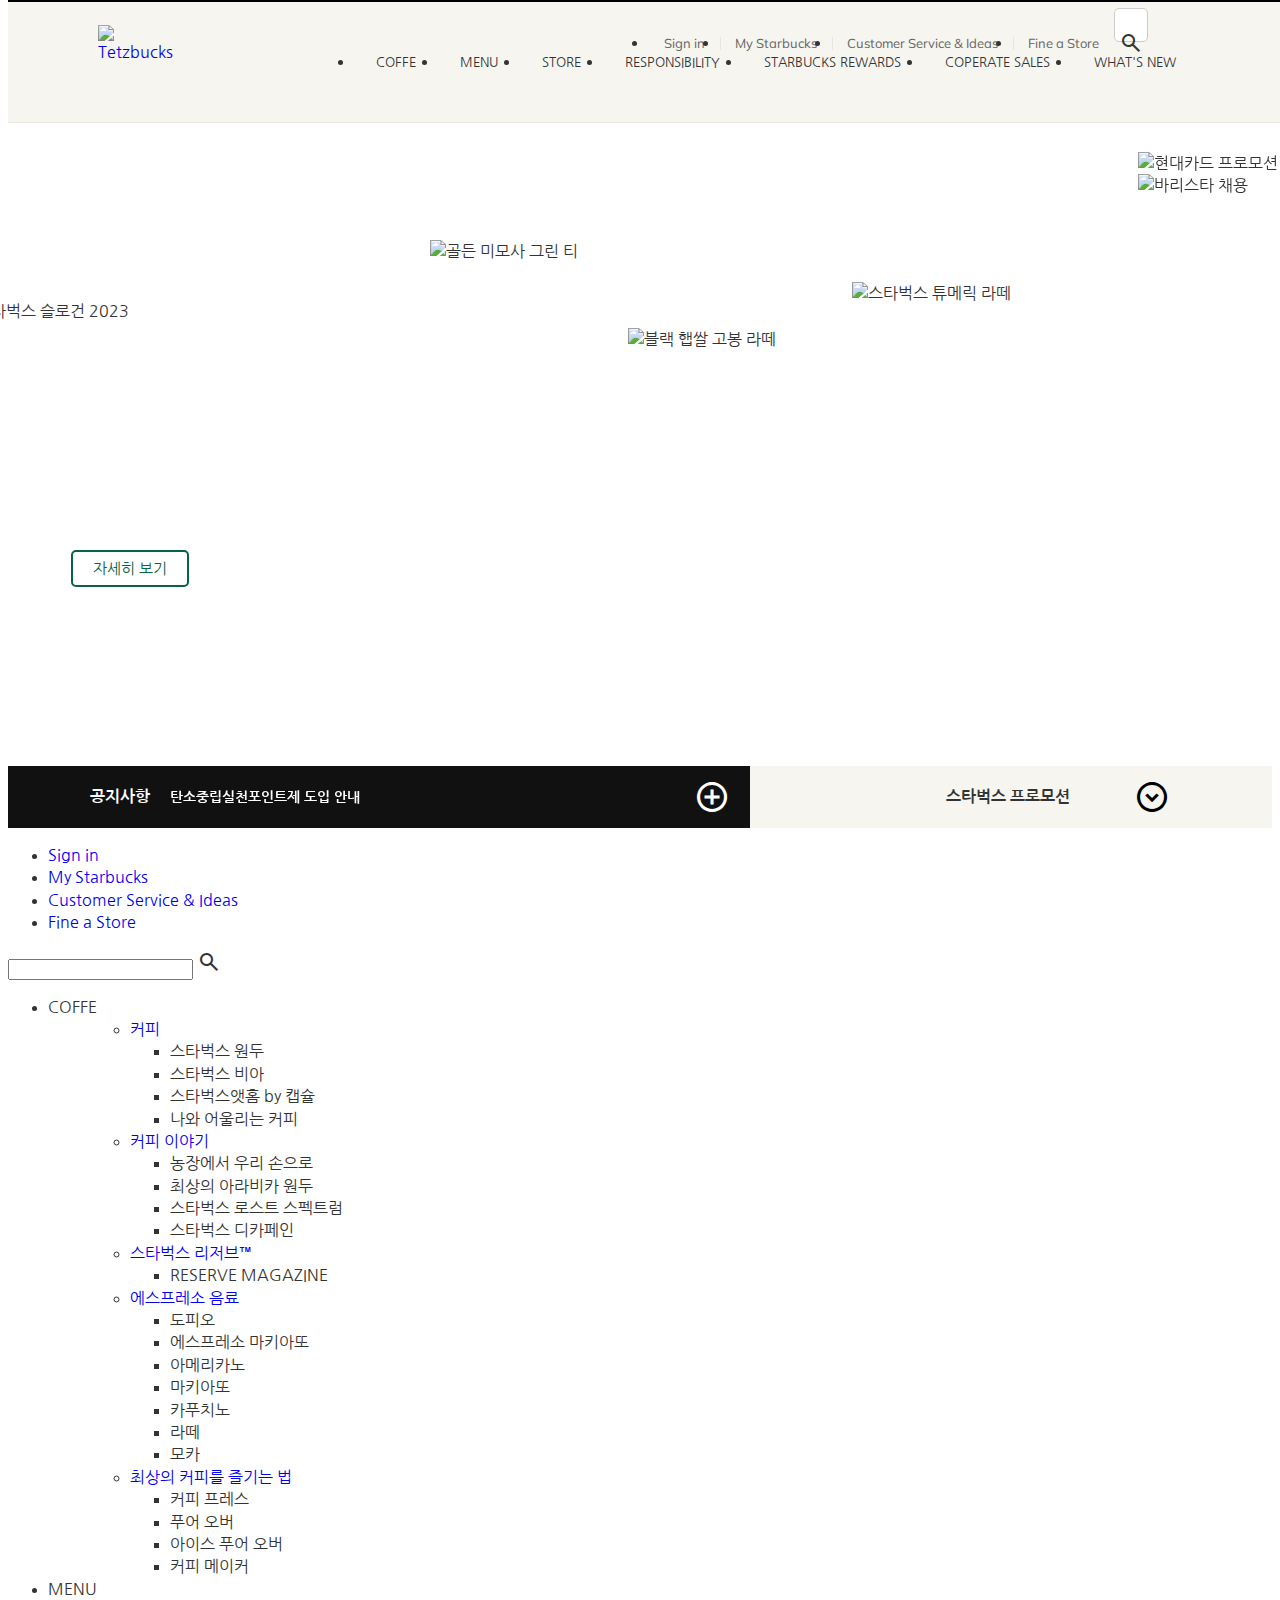
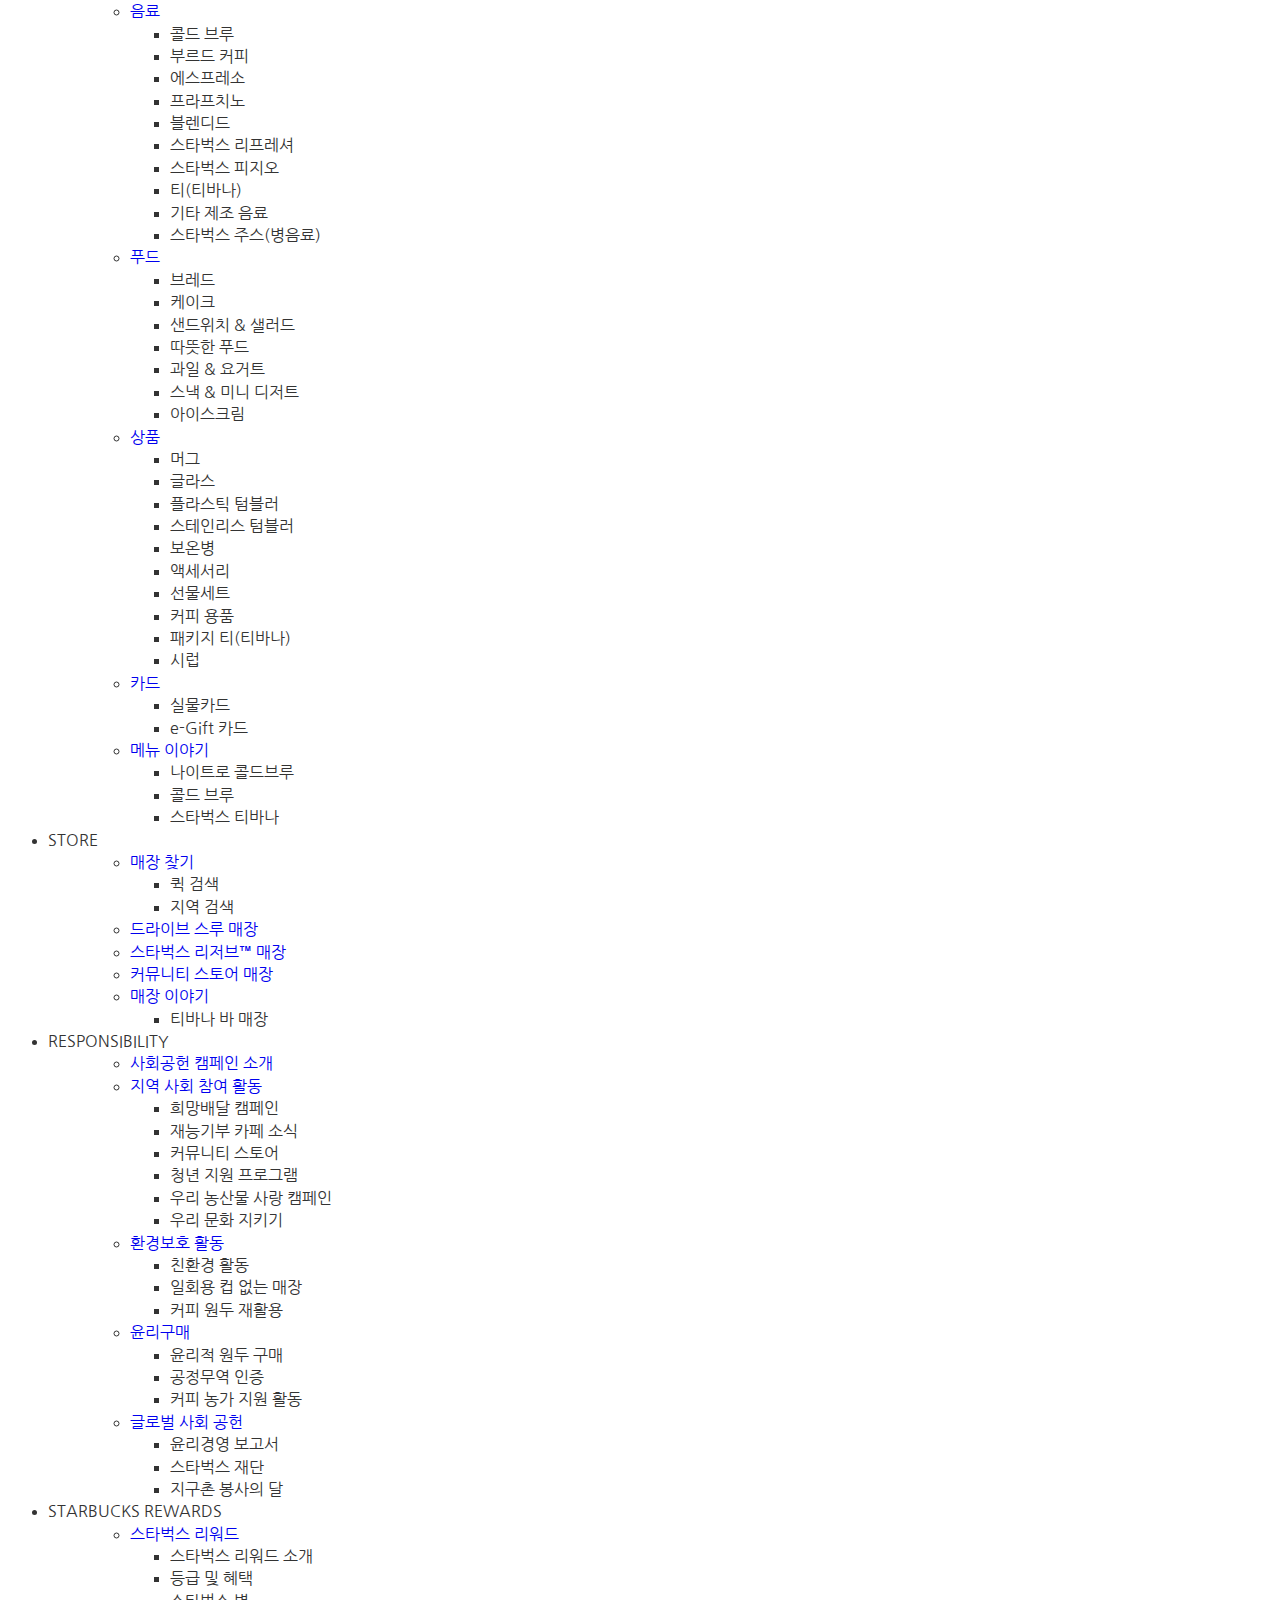
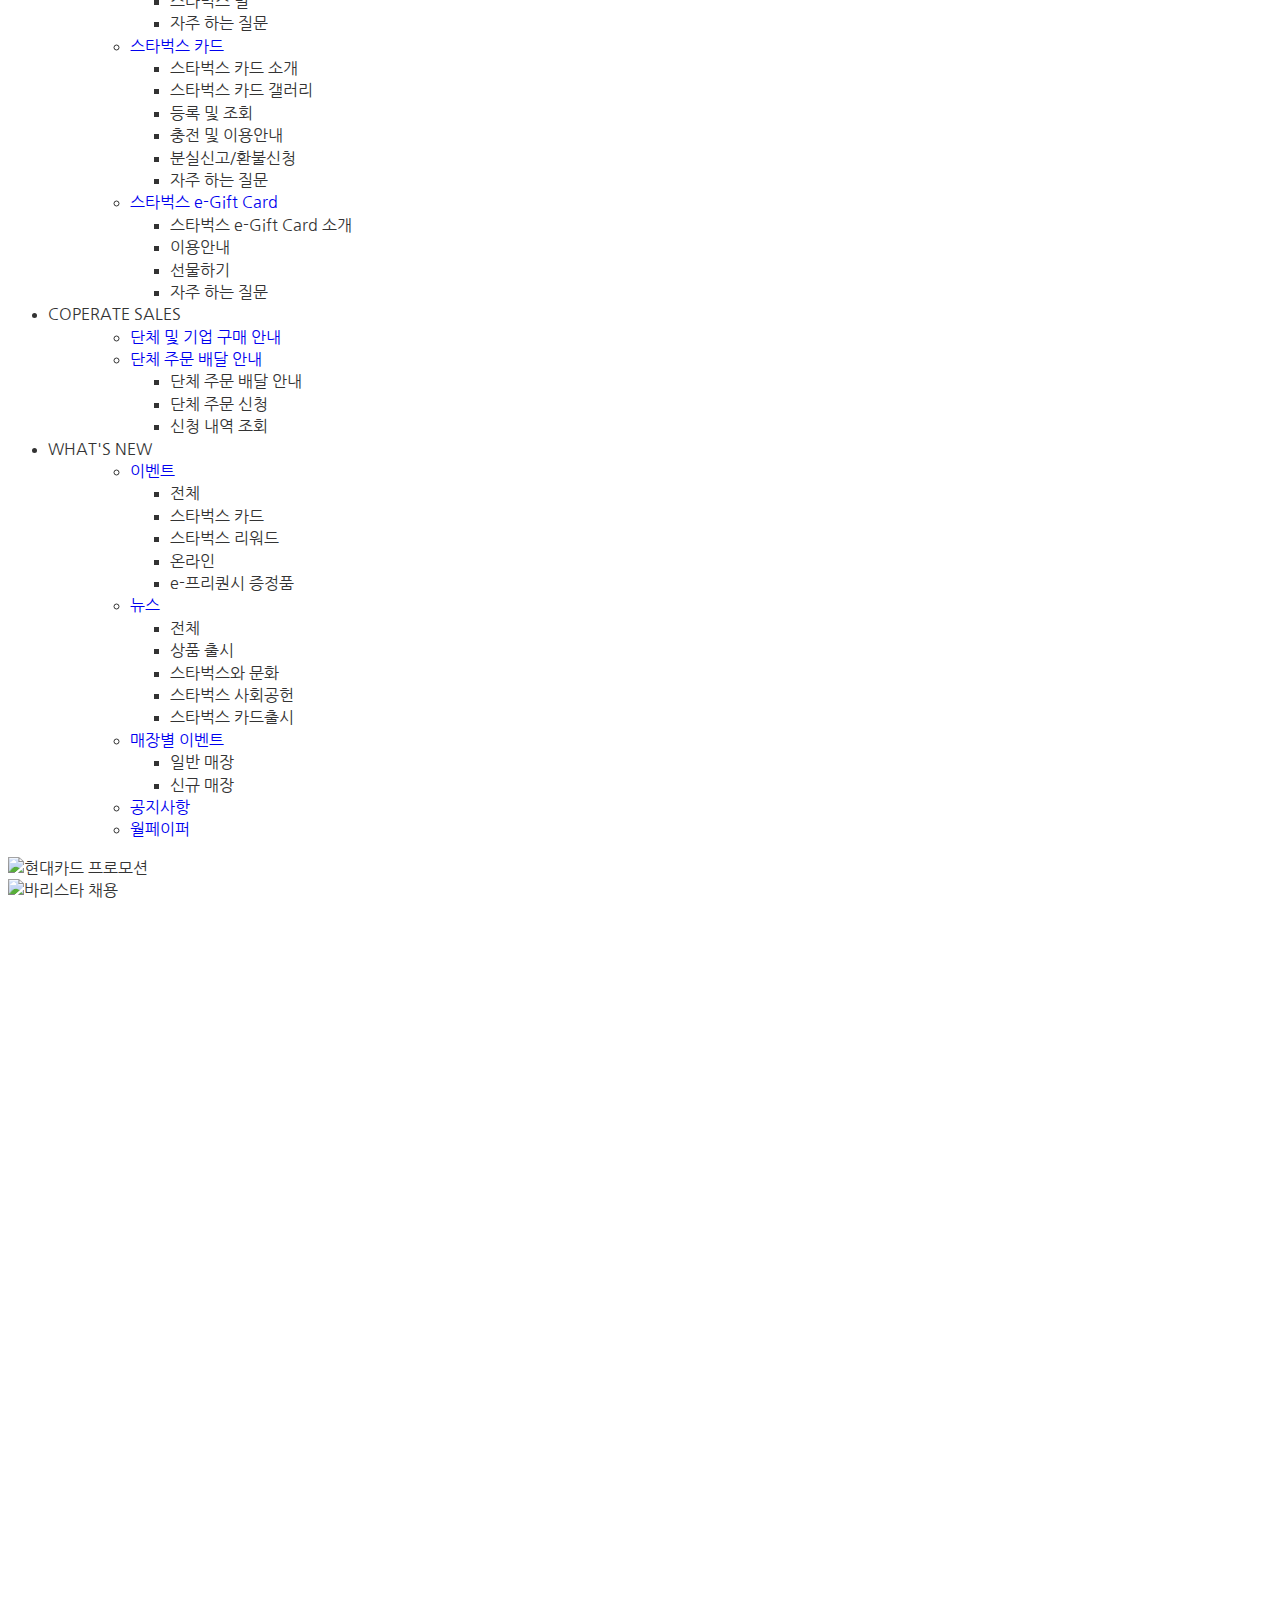
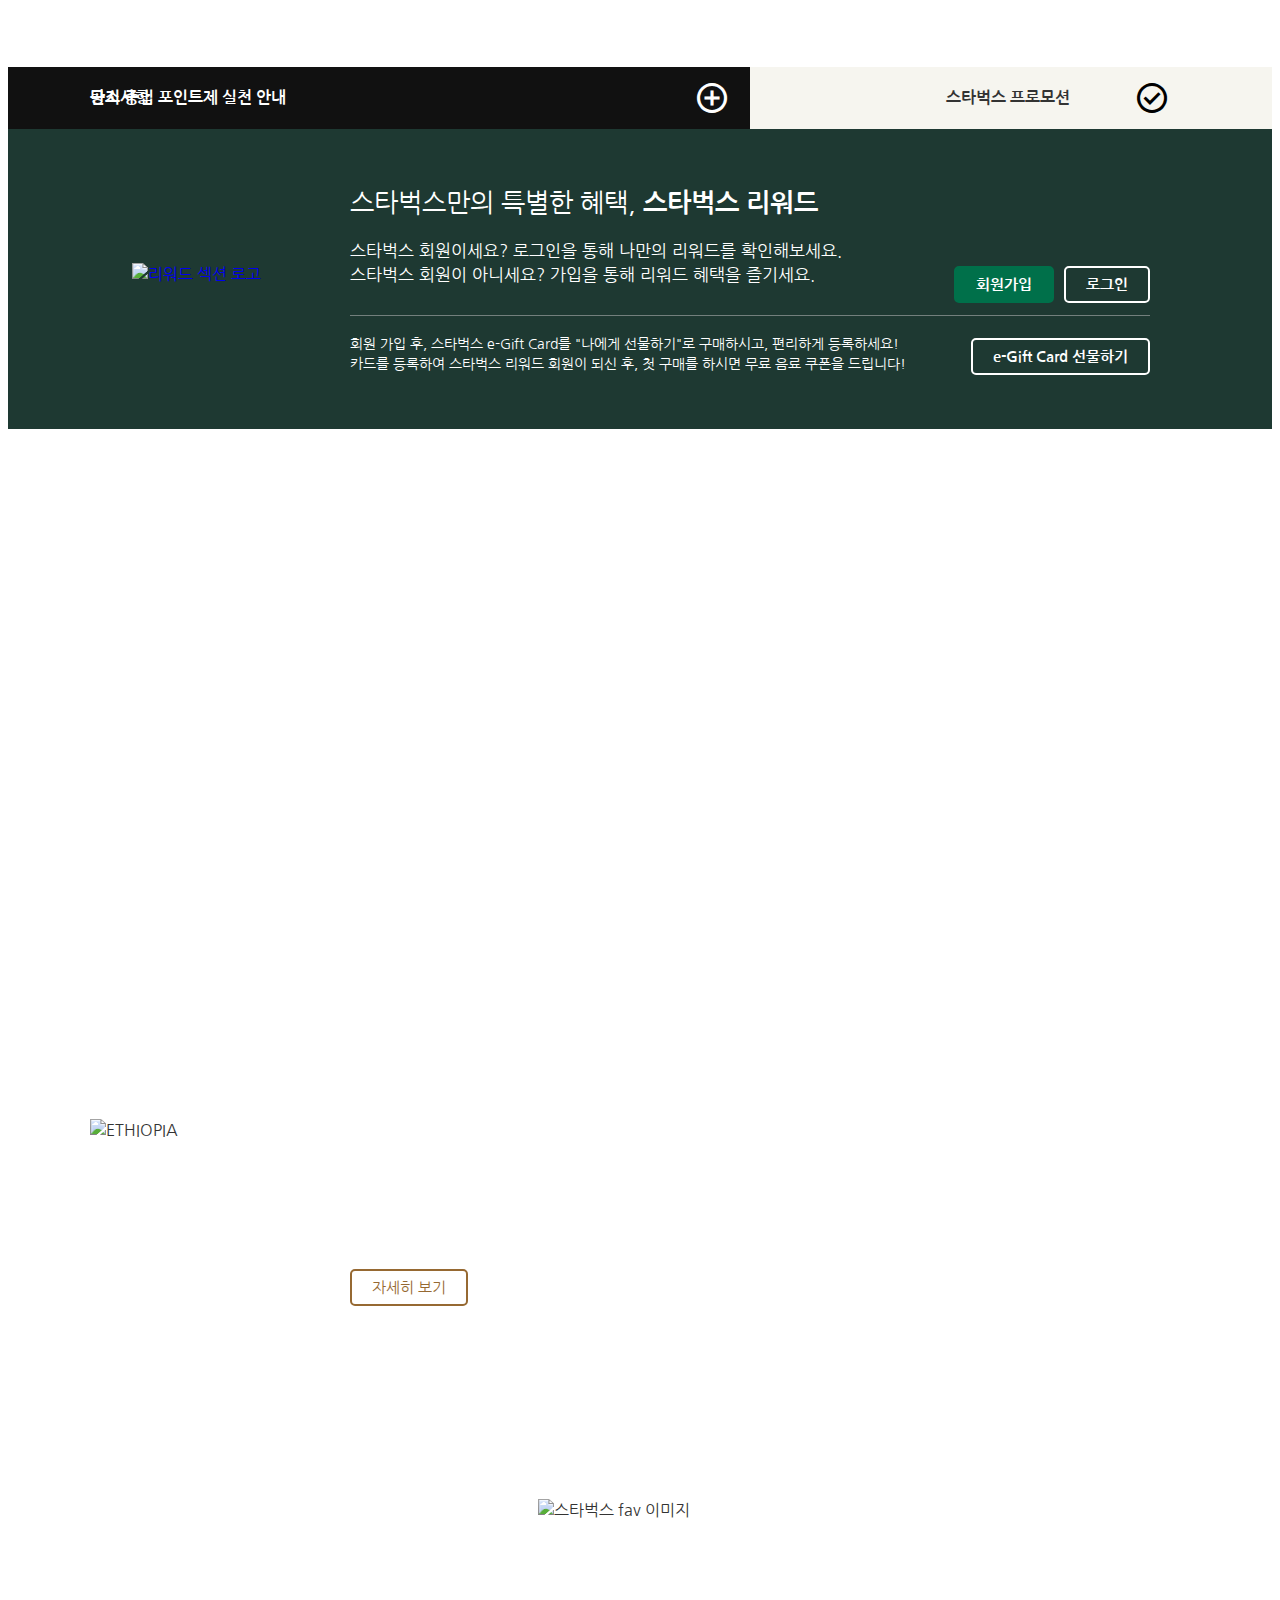
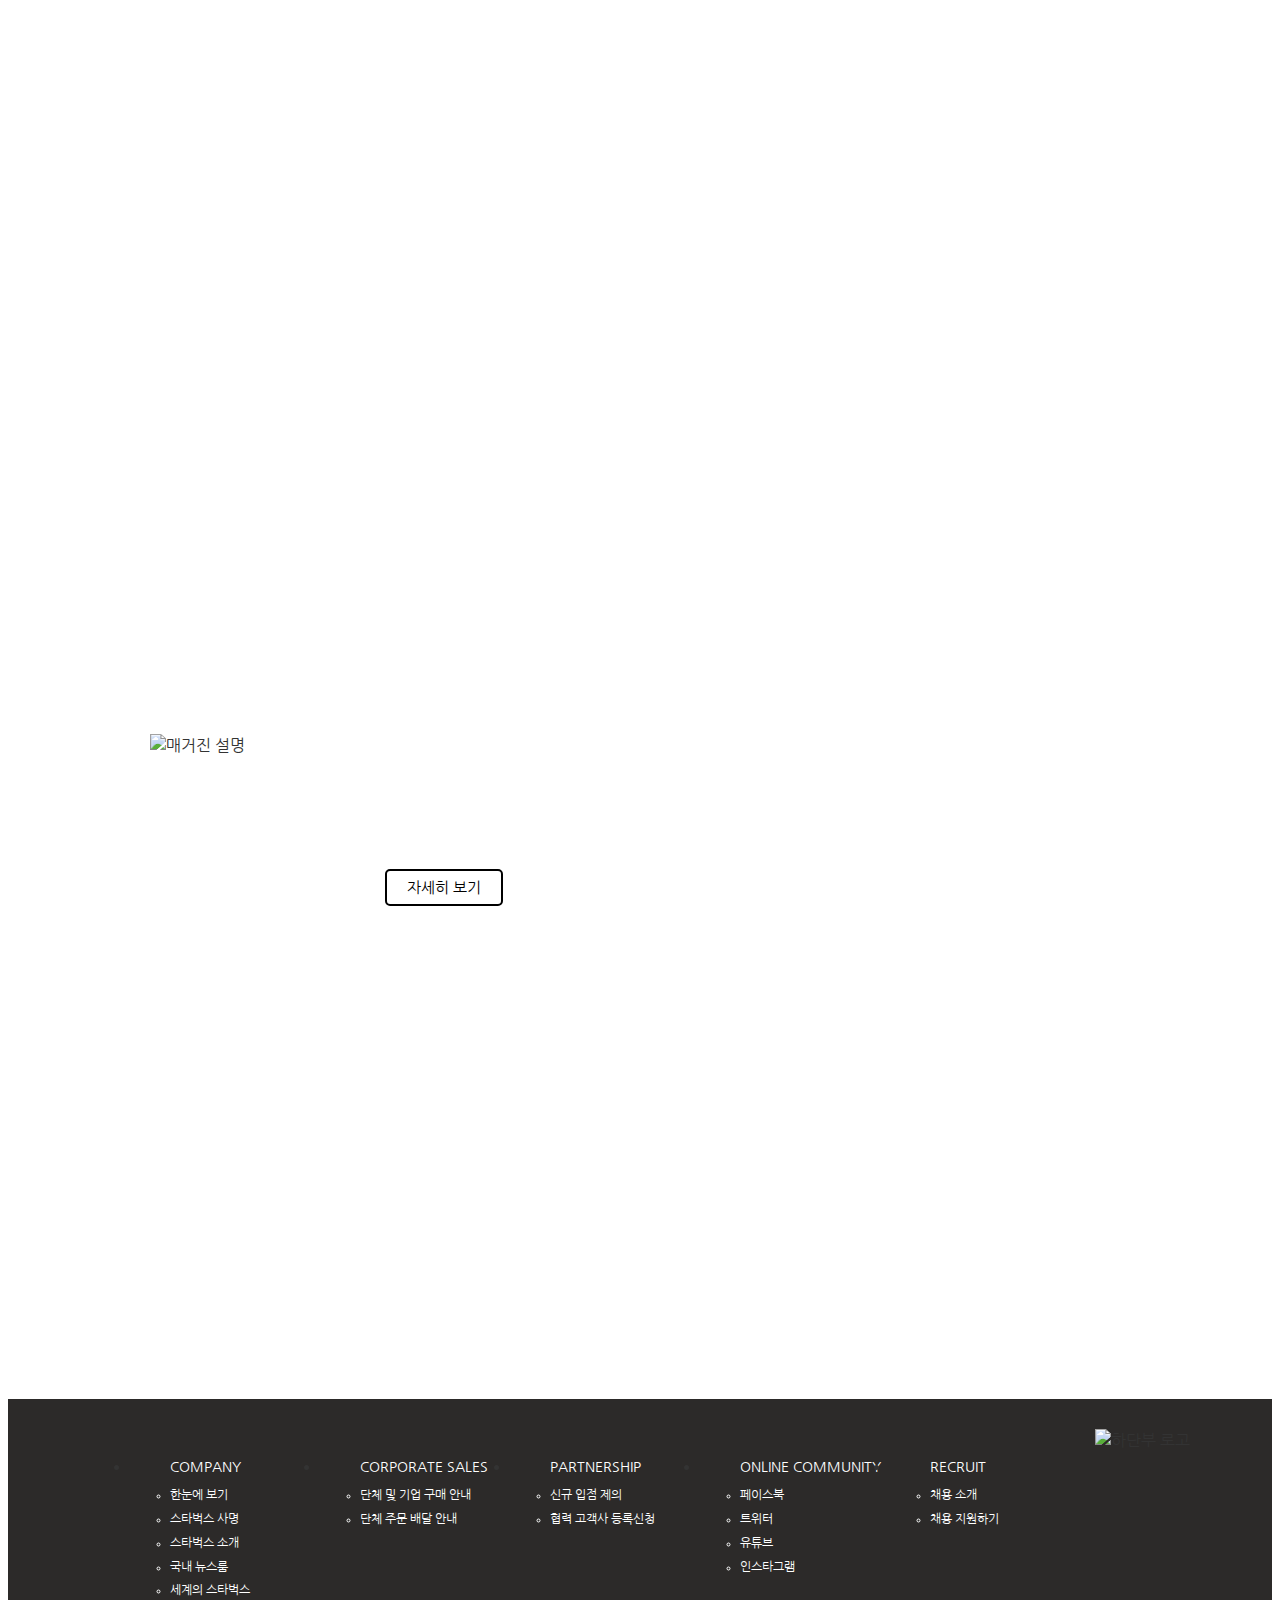
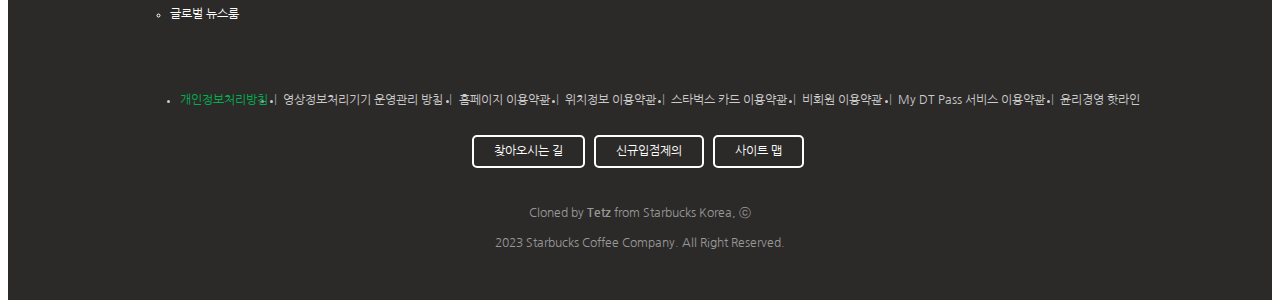
==== commit 95900fc3: "Merge branch 'main' of https://github.com/xenosign/tetzbucks" ====
--- a/index.html
+++ b/index.html
@@ -2,9 +2,9 @@
 <html lang="en">
 
 <head>
-  <meta charset="UTF-8">
-  <meta http-equiv="X-UA-Compatible" content="IE=edge">
-  <meta name="viewport" content="width=device-width, initial-scale=1.0">
+  <meta charset="UTF-8" />
+  <meta http-equiv="X-UA-Compatible" content="IE=edge" />
+  <meta name="viewport" content="width=device-width, initial-scale=1.0" />
   <title>Tetzbucks</title>
 
   <!-- FAVICON -->
@@ -28,17 +28,22 @@
 
   <!-- FONT -->
   <!-- 나눔 고딕 -->
-  <link rel="preconnect" href="https://fonts.googleapis.com">
-  <link rel="preconnect" href="https://fonts.gstatic.com" crossorigin>
-  <link href="https://fonts.googleapis.com/css2?family=Nanum+Gothic:wght@400;700;800&display=swap" rel="stylesheet">
-  <!-- Avenir -->
-  <link href="https://fonts.cdnfonts.com/css/avenir" rel="stylesheet">
+  <link rel="preconnect" href="https://fonts.googleapis.com" />
+  <link rel="preconnect" href="https://fonts.gstatic.com" crossorigin />
+  <link href="https://fonts.googleapis.com/css2?family=Nanum+Gothic:wght@400;700;800&display=swap" rel="stylesheet" />
+  <!-- Mulish -->
+  <link rel="preconnect" href="https://fonts.googleapis.com" />
+  <link rel="preconnect" href="https://fonts.gstatic.com" crossorigin />
+  <link href="https://fonts.googleapis.com/css2?family=Mulish:wght@400;700&display=swap" rel="stylesheet" />
 
   <!-- ICONS -->
   <link rel="stylesheet" href="https://fonts.googleapis.com/css2?family=Material+Symbols+Outlined:opsz,wght,FILL,GRAD@20..48,100..700,0..1,-50..200" />
 
   <!-- RESET CSS -->
-  <link rel="stylesheet" href="https://cdn.jsdelivr.net/npm/reset-css@5.0.1/reset.min.css">
+  <link rel="stylesheet" href="https://cdn.jsdelivr.net/npm/reset-css@5.0.1/reset.min.css" />
+
+  <!-- MAIN CSS -->
+  <link rel="stylesheet" href="./css/main.css" />
 
   <!-- JAVASCRIPT -->
   <!-- SWIPER -->
@@ -459,6 +464,370 @@
     </div>
   </section>
 
+  <!-- Sub menu -->
+  <div class="sub-menu">
+    <ul class="sub-menu__menu">
+      <li><a href="#">Sign in</a></li>
+      <li><a href="#">My Starbucks</a></li>
+      <li><a href="#">Customer Service & Ideas</a></li>
+      <li><a href="#">Fine a Store</a></li>
+    </ul>
+    <div class="search">
+      <input type="text" />
+      <span class="material-symbols-outlined"> search </span>
+    </div>
+  </div>
+
+  <!-- MAIN MENU -->
+  <ul class="main-menu">
+    <li class="item">
+      <div class="item__name">COFFE</div>
+      <div class="item__contents">
+        <div class="item__contents__menu">
+          <ul class="inner">
+            <li>
+              <a href="#">커피</a>
+              <ul>
+                <li>스타벅스 원두</li>
+                <li>스타벅스 비아</li>
+                <li>스타벅스앳홈 by 캡슐</li>
+                <li>나와 어울리는 커피</li>
+              </ul>
+            </li>
+            <li>
+              <a href="#">커피 이야기</a>
+              <ul>
+                <li>농장에서 우리 손으로</li>
+                <li>최상의 아라비카 원두</li>
+                <li>스타벅스 로스트 스펙트럼</li>
+                <li>스타벅스 디카페인</li>
+              </ul>
+            </li>
+            <li>
+              <a href="#">스타벅스 리저브™</a>
+              <ul>
+                <li>RESERVE MAGAZINE</li>
+              </ul>
+            </li>
+            <li>
+              <a href="#">에스프레소 음료</a>
+              <ul>
+                <li>도피오</li>
+                <li>에스프레소 마키아또</li>
+                <li>아메리카노</li>
+                <li>마키아또</li>
+                <li>카푸치노</li>
+                <li>라떼</li>
+                <li>모카</li>
+              </ul>
+            </li>
+            <li>
+              <a href="#">최상의 커피를 즐기는 법</a>
+              <ul>
+                <li>커피 프레스</li>
+                <li>푸어 오버</li>
+                <li>아이스 푸어 오버</li>
+                <li>커피 메이커</li>
+              </ul>
+            </li>
+          </ul>
+        </div>
+      </div>
+    </li>
+    <li class="item">
+      <div class="item__name">MENU</div>
+      <div class="item__contents">
+        <div class="item__contents__menu">
+          <ul class="inner">
+            <li>
+              <a href="#">음료</a>
+              <ul>
+                <li>콜드 브루</li>
+                <li>부르드 커피</li>
+                <li>에스프레소</li>
+                <li>프라프치노</li>
+                <li>블렌디드</li>
+                <li>스타벅스 리프레셔</li>
+                <li>스타벅스 피지오</li>
+                <li>티(티바나)</li>
+                <li>기타 제조 음료</li>
+                <li>스타벅스 주스(병음료)</li>
+              </ul>
+            </li>
+            <li>
+              <a href="#">푸드</a>
+              <ul>
+                <li>브레드</li>
+                <li>케이크</li>
+                <li>샌드위치 & 샐러드</li>
+                <li>따뜻한 푸드</li>
+                <li>과일 & 요거트</li>
+                <li>스낵 & 미니 디저트</li>
+                <li>아이스크림</li>
+              </ul>
+            </li>
+            <li>
+              <a href="#">상품</a>
+              <ul>
+                <li>머그</li>
+                <li>글라스</li>
+                <li>플라스틱 텀블러</li>
+                <li>스테인리스 텀블러</li>
+                <li>보온병</li>
+                <li>액세서리</li>
+                <li>선물세트</li>
+                <li>커피 용품</li>
+                <li>패키지 티(티바나)</li>
+                <li>시럽</li>
+              </ul>
+            </li>
+            <li>
+              <a href="#">카드</a>
+              <ul>
+                <li>실물카드</li>
+                <li>e-Gift 카드</li>
+              </ul>
+            </li>
+            <li>
+              <a href="#">메뉴 이야기</a>
+              <ul>
+                <li>나이트로 콜드브루</li>
+                <li>콜드 브루</li>
+                <li>스타벅스 티바나</li>
+              </ul>
+            </li>
+          </ul>
+        </div>
+      </div>
+    </li>
+    <li class="item">
+      <div class="item__name">STORE</div>
+      <div class="item__contents">
+        <div class="item__contents__menu">
+          <ul class="inner">
+            <li>
+              <a href="#">매장 찾기</a>
+              <ul>
+                <li>퀵 검색</li>
+                <li>지역 검색</li>
+              </ul>
+            </li>
+            <li>
+              <a href="#">드라이브 스루 매장</a>
+            </li>
+            <li>
+              <a href="#">스타벅스 리저브™ 매장</a>
+            </li>
+            <li>
+              <a href="#">커뮤니티 스토어 매장</a>
+            </li>
+            <li>
+              <a href="#">매장 이야기</a>
+              <ul>
+                <li>티바나 바 매장</li>
+              </ul>
+            </li>
+          </ul>
+        </div>
+      </div>
+    </li>
+    <li class="item">
+      <div class="item__name">RESPONSIBILITY</div>
+      <div class="item__contents">
+        <div class="item__contents__menu">
+          <ul class="inner">
+            <li>
+              <a href="#">사회공헌 캠페인 소개</a>
+            </li>
+            <li>
+              <a href="#">지역 사회 참여 활동</a>
+              <ul>
+                <li>희망배달 캠페인</li>
+                <li>재능기부 카페 소식</li>
+                <li>커뮤니티 스토어</li>
+                <li>청년 지원 프로그램</li>
+                <li>우리 농산물 사랑 캠페인</li>
+                <li>우리 문화 지키기</li>
+              </ul>
+            </li>
+            <li>
+              <a href="#">환경보호 활동</a>
+              <ul>
+                <li>친환경 활동</li>
+                <li>일회용 컵 없는 매장</li>
+                <li>커피 원두 재활용</li>
+              </ul>
+            </li>
+            <li>
+              <a href="#">윤리구매</a>
+              <ul>
+                <li>윤리적 원두 구매</li>
+                <li>공정무역 인증</li>
+                <li>커피 농가 지원 활동</li>
+              </ul>
+            </li>
+            <li>
+              <a href="#">글로벌 사회 공헌</a>
+              <ul>
+                <li>윤리경영 보고서</li>
+                <li>스타벅스 재단</li>
+                <li>지구촌 봉사의 달</li>
+              </ul>
+            </li>
+          </ul>
+        </div>
+      </div>
+    </li>
+    <li class="item">
+      <div class="item__name">STARBUCKS REWARDS</div>
+      <div class="item__contents">
+        <div class="item__contents__menu">
+          <ul class="inner">
+            <li>
+              <a href="#">스타벅스 리워드</a>
+              <ul>
+                <li>스타벅스 리워드 소개</li>
+                <li>등급 및 혜택</li>
+                <li>스타벅스 별</li>
+                <li>자주 하는 질문</li>
+              </ul>
+            </li>
+            <li>
+              <a href="#">스타벅스 카드</a>
+              <ul>
+                <li>스타벅스 카드 소개</li>
+                <li>스타벅스 카드 갤러리</li>
+                <li>등록 및 조회</li>
+                <li>충전 및 이용안내</li>
+                <li>분실신고/환불신청</li>
+                <li>자주 하는 질문</li>
+              </ul>
+            </li>
+            <li>
+              <a href="#">스타벅스 e-Gift Card</a>
+              <ul>
+                <li>스타벅스 e-Gift Card 소개</li>
+                <li>이용안내</li>
+                <li>선물하기</li>
+                <li>자주 하는 질문</li>
+              </ul>
+            </li>
+          </ul>
+        </div>
+      </div>
+    </li>
+    <li class="item">
+      <div class="item__name">COPERATE SALES</div>
+      <div class="item__contents">
+        <div class="item__contents__menu">
+          <ul class="inner">
+            <li>
+              <a href="#">단체 및 기업 구매 안내</a>
+            </li>
+            <li>
+              <a href="#">단체 주문 배달 안내</a>
+              <ul>
+                <li>단체 주문 배달 안내</li>
+                <li>단체 주문 신청</li>
+                <li>신청 내역 조회</li>
+              </ul>
+            </li>
+          </ul>
+        </div>
+      </div>
+    </li>
+    <li class="item">
+      <div class="item__name">WHAT'S NEW</div>
+      <div class="item__contents">
+        <div class="item__contents__menu">
+          <ul class="inner">
+            <li>
+              <a href="#">이벤트</a>
+              <ul>
+                <li>전체</li>
+                <li>스타벅스 카드</li>
+                <li>스타벅스 리워드</li>
+                <li>온라인</li>
+                <li>e-프리퀀시 증정품</li>
+              </ul>
+            </li>
+            <li>
+              <a href="#">뉴스</a>
+              <ul>
+                <li>전체</li>
+                <li>상품 출시</li>
+                <li>스타벅스와 문화</li>
+                <li>스타벅스 사회공헌</li>
+                <li>스타벅스 카드출시</li>
+              </ul>
+            </li>
+            <li>
+              <a href="#">매장별 이벤트</a>
+              <ul>
+                <li>일반 매장</li>
+                <li>신규 매장</li>
+              </ul>
+            </li>
+            <li>
+              <a href="#">공지사항</a>
+            </li>
+            <li>
+              <a href="#">월페이퍼</a>
+            </li>
+          </ul>
+        </div>
+      </div>
+    </li>
+  </ul>
+  </div>
+
+  <!-- BADGES -->
+  <div class="badges">
+    <div class="badge">
+      <img src="./images/badge_1.png" alt="현대카드 프로모션" />
+    </div>
+    <div class="badge">
+      <img src="./images/badge_2.png" alt="바리스타 채용" />
+    </div>
+  </div>
+  </header>
+
+  <!-- VISUAL -->
+  <section class="visual">
+    <div class="inner">
+      <div class="slogan">
+        <img src="./images/visual_slogan.png" alt="스타벅스 슬로건 2023" />
+        <a href="#" class="btn btn--light-green">자세히 보기</a>
+      </div>
+      <img src="./images/visual_item_1.png" alt="골든 미모사 그린 티" class="item-1" />
+      <img src="./images/visual_item_2.png" alt="블랙 햅쌀 고봉 라떼" class="item-2" />
+      <img src="./images/visual_item_3.png" alt="스타벅스 튜메릭 라떼" class="item-3" />
+    </div>
+  </section>
+
+  <!-- NOTICE -->
+  <section class="notice">
+    <div class="notice-line">
+      <div class="bg-left"></div>
+      <div class="bg-right"></div>
+      <div class="inner">
+        <div class="inner__left">
+          <h1>공지사항</h1>
+          <div>탄소 중립 포인트제 실천 안내</div>
+          <a href="#">
+            <span class="material-symbols-outlined"> add_circle </span>
+          </a>
+        </div>
+        <div class="inner__right">
+          <h1>스타벅스 프로모션</h1>
+          <a href="#">
+            <span class="material-symbols-outlined"> check_circle </span>
+          </a>
+        </div>
+      </div>
+    </div>
+  </section>
+
   <!-- REWARDS -->
   <section class="rewards">
     <div class="inner">
@@ -467,9 +836,13 @@
       </a>
       <div class="rewards__items">
         <div class="rewards__items__register">
-          <p class="subject">스타벅스만의 특별한 혜택, <span class="strong">스타벅스 리워드</span></p>
+          <p class="subject">
+            스타벅스만의 특별한 혜택,
+            <span class="strong">스타벅스 리워드</span>
+          </p>
           <p>
-            스타벅스 회원이세요? 로그인을 통해 나만의 리워드를 확인해보세요.<br />
+            스타벅스 회원이세요? 로그인을 통해 나만의 리워드를
+            확인해보세요.<br />
             스타벅스 회원이 아니세요? 가입을 통해 리워드 혜택을 즐기세요.
           </p>
           <div class="buttons">
@@ -479,8 +852,10 @@
         </div>
         <div class="rewards__items__card">
           <p>
-            회원 가입 후, 스타벅스 e-Gift Card를 "나에게 선물하기"로 구매하시고, 편리하게 등록하세요!<br />
-            카드를 등록하여 스타벅스 리워드 회원이 되신 후, 첫 구매를 하시면 무료 음료 쿠폰을 드립니다!
+            회원 가입 후, 스타벅스 e-Gift Card를 "나에게 선물하기"로
+            구매하시고, 편리하게 등록하세요!<br />
+            카드를 등록하여 스타벅스 리워드 회원이 되신 후, 첫 구매를 하시면
+            무료 음료 쿠폰을 드립니다!
           </p>
           <div class="buttons">
             <a href="#" class="btn btn--login">e-Gift Card 선물하기</a>
@@ -627,12 +1002,13 @@
 
       <!-- FOOTER COPYLIGHT -->
       <div class="footer__copylight">
-        <p> Cloned by <span class="strong">Tetz</span> from Starbucks Korea, ⓒ<br />2023 Starbucks Coffee Company. All Right Reserved.</p>
+        <p>
+          Cloned by <span class="strong">Tetz</span> from Starbucks Korea,
+          ⓒ<br />2023 Starbucks Coffee Company. All Right Reserved.
+        </p>
       </div>
     </div>
   </footer>
-
-
 </body>
 
 </html>--- a/css/main.css
+++ b/css/main.css
@@ -1,10 +1,6 @@
 /* ICONS */
 .material-symbols-outlined {
-  font-variation-settings:
-  'FILL' 0,
-  'wght' 400,
-  'GRAD' 0,
-  'opsz' 24
+  font-variation-settings: "FILL" 0, "wght" 400, "GRAD" 0, "opsz" 24;
 }
 
 /* COMMON */
@@ -13,7 +9,7 @@
   font-size: 16px;
   font-weight: 400;
   line-height: 1.4;
-  font-family: 'Nanum Gothic', sans-serif;  
+  font-family: "Nanum Gothic", sans-serif;
 }
 
 a {
@@ -21,12 +17,12 @@
 }
 
 img {
-  display: block;  
+  display: block;
 }
 
 .inner {
-  width: 1100px;  
-  margin: 0 auto;  
+  width: 1100px;
+  margin: 0 auto;
   position: relative;
 }
 
@@ -94,13 +90,13 @@
 
 .btn--black {
   color: black;
-  border-color: black;  
+  border-color: black;
 }
 
 .btn--black:hover {
   background-color: black;
   color: white;
-  text-decoration: underline;  
+  text-decoration: underline;
 }
 
 /* HEADER */
@@ -130,16 +126,17 @@
 
 /* Sub menu */
 header .inner .sub-menu {
-  font-family: 'Avenir', sans-serif;
+  font-family: "Mulish", sans-serif;
   display: flex;
   position: absolute;
   top: 6px;
-  right: 50px;  
+  right: 50px;
 }
 header .inner .sub-menu .sub-menu__menu {
   display: flex;
 }
-header .inner .sub-menu .sub-menu__menu > li {}
+header .inner .sub-menu .sub-menu__menu > li {
+}
 
 header .inner .sub-menu .sub-menu__menu > li:not(:first-child)::before {
   content: "";
@@ -168,10 +165,10 @@
   position: relative;
 }
 header .inner .sub-menu .search > input {
-  width: 36px;
+  width: 34px;
   height: 34px;
   padding: 4px 10px;
-  border: 1px solid #ccc;  
+  border: 1px solid #ccc;
   box-sizing: border-box;
   border-radius: 5px;
   outline: none;
@@ -188,6 +185,8 @@
 
 header .inner .sub-menu .search > .material-symbols-outlined {
   position: absolute;
+  text-align: center;
+  width: 36px;
   margin: auto;
   right: -1px;
   width: 36px;
@@ -205,7 +204,8 @@
   right: 0;
   bottom: 0;
 }
-header .inner .main-menu .item {}
+header .inner .main-menu .item {
+}
 
 header .inner .main-menu .item .item__name {
   font-size: 13px;
@@ -219,10 +219,9 @@
   text-decoration: underline;
 }
 
-
 header .inner .main-menu .item .item__contents {
   position: fixed;
-  width: 100%;  
+  width: 100%;
   left: 0;
   top: 120px;
   /* transform: scaleY(0);
@@ -241,29 +240,79 @@
   padding: 20px 0px;
 }
 header .inner .main-menu .item .item__contents .item__contents__menu .inner {
-  display: flex;  
-}
-header .inner .main-menu .item .item__contents .item__contents__menu .inner > li {
+  display: flex;
+}
+header
+  .inner
+  .main-menu
+  .item
+  .item__contents
+  .item__contents__menu
+  .inner
+  > li {
   width: 200px;
-  padding-right: 20px;  
-}
-header .inner .main-menu .item .item__contents .item__contents__menu .inner > li > a {
+  padding-right: 20px;
+}
+header
+  .inner
+  .main-menu
+  .item
+  .item__contents
+  .item__contents__menu
+  .inner
+  > li
+  > a {
   display: block;
   color: white;
   font-size: 14px;
   font-weight: 700;
   margin-bottom: 15px;
 }
-header .inner .main-menu .item .item__contents .item__contents__menu .inner > li > a:hover {
-  text-decoration: underline;
-}
-header .inner .main-menu .item .item__contents .item__contents__menu .inner > li > ul {}
-header .inner .main-menu .item .item__contents .item__contents__menu .inner > li > ul > li {
+header
+  .inner
+  .main-menu
+  .item
+  .item__contents
+  .item__contents__menu
+  .inner
+  > li
+  > a:hover {
+  text-decoration: underline;
+}
+header
+  .inner
+  .main-menu
+  .item
+  .item__contents
+  .item__contents__menu
+  .inner
+  > li
+  > ul {
+}
+header
+  .inner
+  .main-menu
+  .item
+  .item__contents
+  .item__contents__menu
+  .inner
+  > li
+  > ul
+  > li {
   color: #999;
   font-size: 12px;
   margin: 5px 0;
 }
-header .inner .main-menu .item .item__contents .item__contents__menu .inner > li > ul > li:hover {
+header
+  .inner
+  .main-menu
+  .item
+  .item__contents
+  .item__contents__menu
+  .inner
+  > li
+  > ul
+  > li:hover {
   cursor: pointer;
   text-decoration: underline;
 }
@@ -286,14 +335,14 @@
 @media screen and (max-width: 1400px) {
   header .badges {
     left: calc(100vw - 150px);
-  }  
+  }
 }
 
 /* VISUAL */
 .visual {
   position: relative;
   margin-top: 120px;
-  background-image: url("../images/visual_bg.jpg");  
+  background-image: url("../images/visual_bg.jpg");
   background-position: center;
   background-size: 106% 100%;
   background-repeat: no-repeat;
@@ -306,8 +355,8 @@
 .visual .inner .slogan {
   position: absolute;
   display: flex;
-  flex-wrap:  wrap;
-  width: 340px;  
+  flex-wrap: wrap;
+  width: 340px;
   justify-content: center;
   top: 180px;
   left: -130px;
@@ -323,14 +372,14 @@
   display: block;
   width: 340px;
 }
-.visual .inner .slogan .btn {  
-  position: absolute;
-  top: 250px;  
+.visual .inner .slogan .btn {
+  position: absolute;
+  top: 250px;
 }
 .visual .inner img {
   position: absolute;
 }
-.visual .inner .item-1 {  
+.visual .inner .item-1 {
   width: 290px;
   top: 120px;
   left: 340px;  
@@ -365,8 +414,8 @@
 }
 
 /* NOTICE */
-.notice {  
-  position: relative; 
+.notice {
+  position: relative;
 }
 .notice .notice-line {
   position: relative;
@@ -390,7 +439,7 @@
 }
 .notice .notice-line .inner {
   height: 62px;
-  display: flex;  
+  display: flex;
 }
 .notice .notice-line .inner .inner__left {
   position: relative;
@@ -553,9 +602,9 @@
   display: flex;
 }
 .rewards .inner .rewards__logo {
-  display: flex;    
+  display: flex;
   width: 260px;
-  justify-content: center;  
+  justify-content: center;
   align-items: center;
 }
 .rewards .inner .rewards__logo img {
@@ -586,7 +635,12 @@
   right: 0;
   bottom: 12px;
 }
-.rewards .inner .rewards__items .rewards__items__register .buttons .btn--register {
+.rewards
+  .inner
+  .rewards__items
+  .rewards__items__register
+  .buttons
+  .btn--register {
   background-color: #00704a;
   border-color: #00704a;
   color: white;
@@ -600,9 +654,24 @@
   font-weight: 700;
 }
 
-.rewards .inner .rewards__items .rewards__items__register .buttons .btn--register:hover, 
-.rewards .inner .rewards__items .rewards__items__register .buttons .btn--login:hover,
-.rewards .inner .rewards__items .rewards__items__card .buttons .btn--login:hover {
+.rewards
+  .inner
+  .rewards__items
+  .rewards__items__register
+  .buttons
+  .btn--register:hover,
+.rewards
+  .inner
+  .rewards__items
+  .rewards__items__register
+  .buttons
+  .btn--login:hover,
+.rewards
+  .inner
+  .rewards__items
+  .rewards__items__card
+  .buttons
+  .btn--login:hover {
   text-decoration: underline;
 }
 
@@ -625,13 +694,13 @@
 .elsalvador {
   position: relative;
   height: 570px;
-  background-image: url('../images/elsalvador_bg.jpg');
+  background-image: url("../images/elsalvador_bg.jpg");
   background-size: cover;
-  background-position: center; 
+  background-position: center;
   overflow: hidden;
 }
 .elsalvador .inner {
-  position: relative;  
+  position: relative;
 }
 .elsalvador .inner .elsalvador__item {
   position: absolute;
@@ -659,7 +728,8 @@
   transform: translateX(0);
 }
 
-.elsalvador .inner .elsalvador__contents .item-text {}
+.elsalvador .inner .elsalvador__contents .item-text {
+}
 .elsalvador .inner .elsalvador__contents .btn.btn--brown {
   margin-top: 40px;
 }
@@ -682,7 +752,7 @@
   background-image: url("../images/ethiopia_before.png");
   background-size: cover;
   background-repeat: no-repeat;
-  opacity: 0;  
+  opacity: 0;
 }
 
 .ethiopia::after {
@@ -737,7 +807,8 @@
   background-size: cover;
   background-attachment: fixed;
 }
-.favorite .inner {}
+.favorite .inner {
+}
 .favorite .inner .favorite__text-1 {
   position: absolute;
   width: 258px;
@@ -787,7 +858,8 @@
   overflow: hidden;
 }
 
-.magazine .inner {}
+.magazine .inner {
+}
 
 .magazine .inner .magazine__text {
   position: absolute;
@@ -850,7 +922,7 @@
   position: absolute;
   top: 290px;
   right: 330px;
-  transform: translateX(800px);  
+  transform: translateX(800px);
 }
 
 .store.animate .inner .store__text-1,
@@ -860,7 +932,8 @@
 
 .store.animate .inner .btn.btn--black {
   transform: translateX(0);
-  transition: transform 3s, background-color 0.6s, color 0.6s, text-decoration 0.6s;  
+  transition: transform 3s, background-color 0.6s, color 0.6s,
+    text-decoration 0.6s;
 }
 
 .store .inner .store__img-1 {
@@ -910,9 +983,10 @@
 footer {
   position: relative;
   background-color: #2c2a29;
-  padding: 30px 0; 
-}
-footer .inner {}
+  padding: 30px 0;
+}
+footer .inner {
+}
 
 /* FOOTER MENU */
 footer .inner .footer__menu {
@@ -920,7 +994,7 @@
 }
 
 footer .inner .footer__menu .left {
-  width: 90%;  
+  width: 90%;
 }
 
 footer .inner .footer__menu .left .menu {
@@ -930,7 +1004,8 @@
 footer .inner .footer__menu .left .menu > li {
   width: 20%;
 }
-footer .inner .footer__menu .left .menu > li > ul {}
+footer .inner .footer__menu .left .menu > li > ul {
+}
 footer .inner .footer__menu .left .menu > li > ul > a {
   display: block;
   font-size: 14px;
@@ -951,7 +1026,7 @@
 }
 
 footer .inner .footer__menu .right {
-  width: 10%;  
+  width: 10%;
 }
 footer .inner .footer__menu .right img {
   float: right;
--- a/css/main.css
+++ b/css/main.css
@@ -1,10 +1,6 @@
 /* ICONS */
 .material-symbols-outlined {
-  font-variation-settings:
-  'FILL' 0,
-  'wght' 400,
-  'GRAD' 0,
-  'opsz' 24
+  font-variation-settings: "FILL" 0, "wght" 400, "GRAD" 0, "opsz" 24;
 }
 
 /* COMMON */
@@ -13,7 +9,7 @@
   font-size: 16px;
   font-weight: 400;
   line-height: 1.4;
-  font-family: 'Nanum Gothic', sans-serif;  
+  font-family: "Nanum Gothic", sans-serif;
 }
 
 a {
@@ -21,12 +17,12 @@
 }
 
 img {
-  display: block;  
+  display: block;
 }
 
 .inner {
-  width: 1100px;  
-  margin: 0 auto;  
+  width: 1100px;
+  margin: 0 auto;
   position: relative;
 }
 
@@ -94,13 +90,13 @@
 
 .btn--black {
   color: black;
-  border-color: black;  
+  border-color: black;
 }
 
 .btn--black:hover {
   background-color: black;
   color: white;
-  text-decoration: underline;  
+  text-decoration: underline;
 }
 
 /* HEADER */
@@ -130,16 +126,17 @@
 
 /* Sub menu */
 header .inner .sub-menu {
-  font-family: 'Avenir', sans-serif;
+  font-family: "Mulish", sans-serif;
   display: flex;
   position: absolute;
   top: 6px;
-  right: 50px;  
+  right: 50px;
 }
 header .inner .sub-menu .sub-menu__menu {
   display: flex;
 }
-header .inner .sub-menu .sub-menu__menu > li {}
+header .inner .sub-menu .sub-menu__menu > li {
+}
 
 header .inner .sub-menu .sub-menu__menu > li:not(:first-child)::before {
   content: "";
@@ -168,10 +165,10 @@
   position: relative;
 }
 header .inner .sub-menu .search > input {
-  width: 36px;
+  width: 34px;
   height: 34px;
   padding: 4px 10px;
-  border: 1px solid #ccc;  
+  border: 1px solid #ccc;
   box-sizing: border-box;
   border-radius: 5px;
   outline: none;
@@ -188,6 +185,8 @@
 
 header .inner .sub-menu .search > .material-symbols-outlined {
   position: absolute;
+  text-align: center;
+  width: 36px;
   margin: auto;
   right: -1px;
   width: 36px;
@@ -205,7 +204,8 @@
   right: 0;
   bottom: 0;
 }
-header .inner .main-menu .item {}
+header .inner .main-menu .item {
+}
 
 header .inner .main-menu .item .item__name {
   font-size: 13px;
@@ -219,10 +219,9 @@
   text-decoration: underline;
 }
 
-
 header .inner .main-menu .item .item__contents {
   position: fixed;
-  width: 100%;  
+  width: 100%;
   left: 0;
   top: 120px;
   /* transform: scaleY(0);
@@ -241,29 +240,79 @@
   padding: 20px 0px;
 }
 header .inner .main-menu .item .item__contents .item__contents__menu .inner {
-  display: flex;  
-}
-header .inner .main-menu .item .item__contents .item__contents__menu .inner > li {
+  display: flex;
+}
+header
+  .inner
+  .main-menu
+  .item
+  .item__contents
+  .item__contents__menu
+  .inner
+  > li {
   width: 200px;
-  padding-right: 20px;  
-}
-header .inner .main-menu .item .item__contents .item__contents__menu .inner > li > a {
+  padding-right: 20px;
+}
+header
+  .inner
+  .main-menu
+  .item
+  .item__contents
+  .item__contents__menu
+  .inner
+  > li
+  > a {
   display: block;
   color: white;
   font-size: 14px;
   font-weight: 700;
   margin-bottom: 15px;
 }
-header .inner .main-menu .item .item__contents .item__contents__menu .inner > li > a:hover {
-  text-decoration: underline;
-}
-header .inner .main-menu .item .item__contents .item__contents__menu .inner > li > ul {}
-header .inner .main-menu .item .item__contents .item__contents__menu .inner > li > ul > li {
+header
+  .inner
+  .main-menu
+  .item
+  .item__contents
+  .item__contents__menu
+  .inner
+  > li
+  > a:hover {
+  text-decoration: underline;
+}
+header
+  .inner
+  .main-menu
+  .item
+  .item__contents
+  .item__contents__menu
+  .inner
+  > li
+  > ul {
+}
+header
+  .inner
+  .main-menu
+  .item
+  .item__contents
+  .item__contents__menu
+  .inner
+  > li
+  > ul
+  > li {
   color: #999;
   font-size: 12px;
   margin: 5px 0;
 }
-header .inner .main-menu .item .item__contents .item__contents__menu .inner > li > ul > li:hover {
+header
+  .inner
+  .main-menu
+  .item
+  .item__contents
+  .item__contents__menu
+  .inner
+  > li
+  > ul
+  > li:hover {
   cursor: pointer;
   text-decoration: underline;
 }
@@ -286,14 +335,14 @@
 @media screen and (max-width: 1400px) {
   header .badges {
     left: calc(100vw - 150px);
-  }  
+  }
 }
 
 /* VISUAL */
 .visual {
   position: relative;
   margin-top: 120px;
-  background-image: url("../images/visual_bg.jpg");  
+  background-image: url("../images/visual_bg.jpg");
   background-position: center;
   background-size: 106% 100%;
   background-repeat: no-repeat;
@@ -306,8 +355,8 @@
 .visual .inner .slogan {
   position: absolute;
   display: flex;
-  flex-wrap:  wrap;
-  width: 340px;  
+  flex-wrap: wrap;
+  width: 340px;
   justify-content: center;
   top: 180px;
   left: -130px;
@@ -323,14 +372,14 @@
   display: block;
   width: 340px;
 }
-.visual .inner .slogan .btn {  
-  position: absolute;
-  top: 250px;  
+.visual .inner .slogan .btn {
+  position: absolute;
+  top: 250px;
 }
 .visual .inner img {
   position: absolute;
 }
-.visual .inner .item-1 {  
+.visual .inner .item-1 {
   width: 290px;
   top: 120px;
   left: 340px;  
@@ -365,8 +414,8 @@
 }
 
 /* NOTICE */
-.notice {  
-  position: relative; 
+.notice {
+  position: relative;
 }
 .notice .notice-line {
   position: relative;
@@ -390,7 +439,7 @@
 }
 .notice .notice-line .inner {
   height: 62px;
-  display: flex;  
+  display: flex;
 }
 .notice .notice-line .inner .inner__left {
   position: relative;
@@ -553,9 +602,9 @@
   display: flex;
 }
 .rewards .inner .rewards__logo {
-  display: flex;    
+  display: flex;
   width: 260px;
-  justify-content: center;  
+  justify-content: center;
   align-items: center;
 }
 .rewards .inner .rewards__logo img {
@@ -586,7 +635,12 @@
   right: 0;
   bottom: 12px;
 }
-.rewards .inner .rewards__items .rewards__items__register .buttons .btn--register {
+.rewards
+  .inner
+  .rewards__items
+  .rewards__items__register
+  .buttons
+  .btn--register {
   background-color: #00704a;
   border-color: #00704a;
   color: white;
@@ -600,9 +654,24 @@
   font-weight: 700;
 }
 
-.rewards .inner .rewards__items .rewards__items__register .buttons .btn--register:hover, 
-.rewards .inner .rewards__items .rewards__items__register .buttons .btn--login:hover,
-.rewards .inner .rewards__items .rewards__items__card .buttons .btn--login:hover {
+.rewards
+  .inner
+  .rewards__items
+  .rewards__items__register
+  .buttons
+  .btn--register:hover,
+.rewards
+  .inner
+  .rewards__items
+  .rewards__items__register
+  .buttons
+  .btn--login:hover,
+.rewards
+  .inner
+  .rewards__items
+  .rewards__items__card
+  .buttons
+  .btn--login:hover {
   text-decoration: underline;
 }
 
@@ -625,13 +694,13 @@
 .elsalvador {
   position: relative;
   height: 570px;
-  background-image: url('../images/elsalvador_bg.jpg');
+  background-image: url("../images/elsalvador_bg.jpg");
   background-size: cover;
-  background-position: center; 
+  background-position: center;
   overflow: hidden;
 }
 .elsalvador .inner {
-  position: relative;  
+  position: relative;
 }
 .elsalvador .inner .elsalvador__item {
   position: absolute;
@@ -659,7 +728,8 @@
   transform: translateX(0);
 }
 
-.elsalvador .inner .elsalvador__contents .item-text {}
+.elsalvador .inner .elsalvador__contents .item-text {
+}
 .elsalvador .inner .elsalvador__contents .btn.btn--brown {
   margin-top: 40px;
 }
@@ -682,7 +752,7 @@
   background-image: url("../images/ethiopia_before.png");
   background-size: cover;
   background-repeat: no-repeat;
-  opacity: 0;  
+  opacity: 0;
 }
 
 .ethiopia::after {
@@ -737,7 +807,8 @@
   background-size: cover;
   background-attachment: fixed;
 }
-.favorite .inner {}
+.favorite .inner {
+}
 .favorite .inner .favorite__text-1 {
   position: absolute;
   width: 258px;
@@ -787,7 +858,8 @@
   overflow: hidden;
 }
 
-.magazine .inner {}
+.magazine .inner {
+}
 
 .magazine .inner .magazine__text {
   position: absolute;
@@ -850,7 +922,7 @@
   position: absolute;
   top: 290px;
   right: 330px;
-  transform: translateX(800px);  
+  transform: translateX(800px);
 }
 
 .store.animate .inner .store__text-1,
@@ -860,7 +932,8 @@
 
 .store.animate .inner .btn.btn--black {
   transform: translateX(0);
-  transition: transform 3s, background-color 0.6s, color 0.6s, text-decoration 0.6s;  
+  transition: transform 3s, background-color 0.6s, color 0.6s,
+    text-decoration 0.6s;
 }
 
 .store .inner .store__img-1 {
@@ -910,9 +983,10 @@
 footer {
   position: relative;
   background-color: #2c2a29;
-  padding: 30px 0; 
-}
-footer .inner {}
+  padding: 30px 0;
+}
+footer .inner {
+}
 
 /* FOOTER MENU */
 footer .inner .footer__menu {
@@ -920,7 +994,7 @@
 }
 
 footer .inner .footer__menu .left {
-  width: 90%;  
+  width: 90%;
 }
 
 footer .inner .footer__menu .left .menu {
@@ -930,7 +1004,8 @@
 footer .inner .footer__menu .left .menu > li {
   width: 20%;
 }
-footer .inner .footer__menu .left .menu > li > ul {}
+footer .inner .footer__menu .left .menu > li > ul {
+}
 footer .inner .footer__menu .left .menu > li > ul > a {
   display: block;
   font-size: 14px;
@@ -951,7 +1026,7 @@
 }
 
 footer .inner .footer__menu .right {
-  width: 10%;  
+  width: 10%;
 }
 footer .inner .footer__menu .right img {
   float: right;
